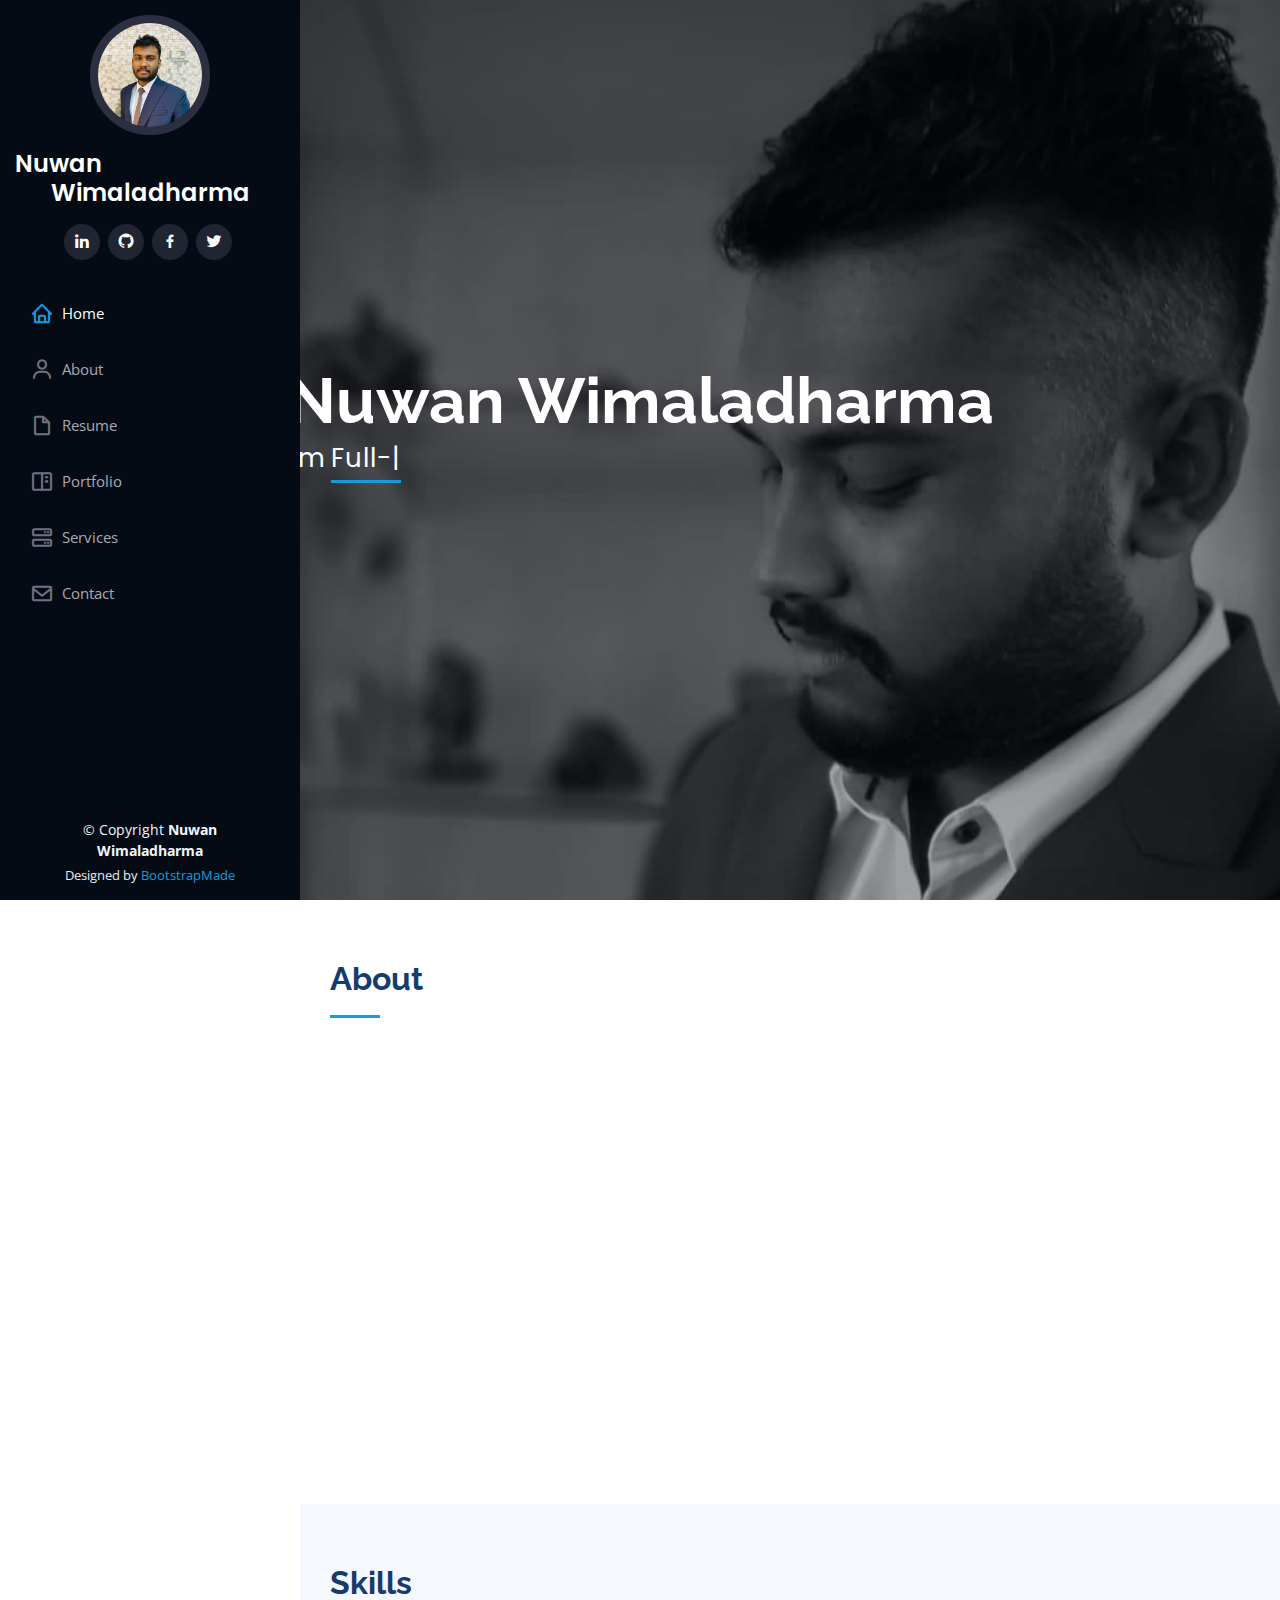
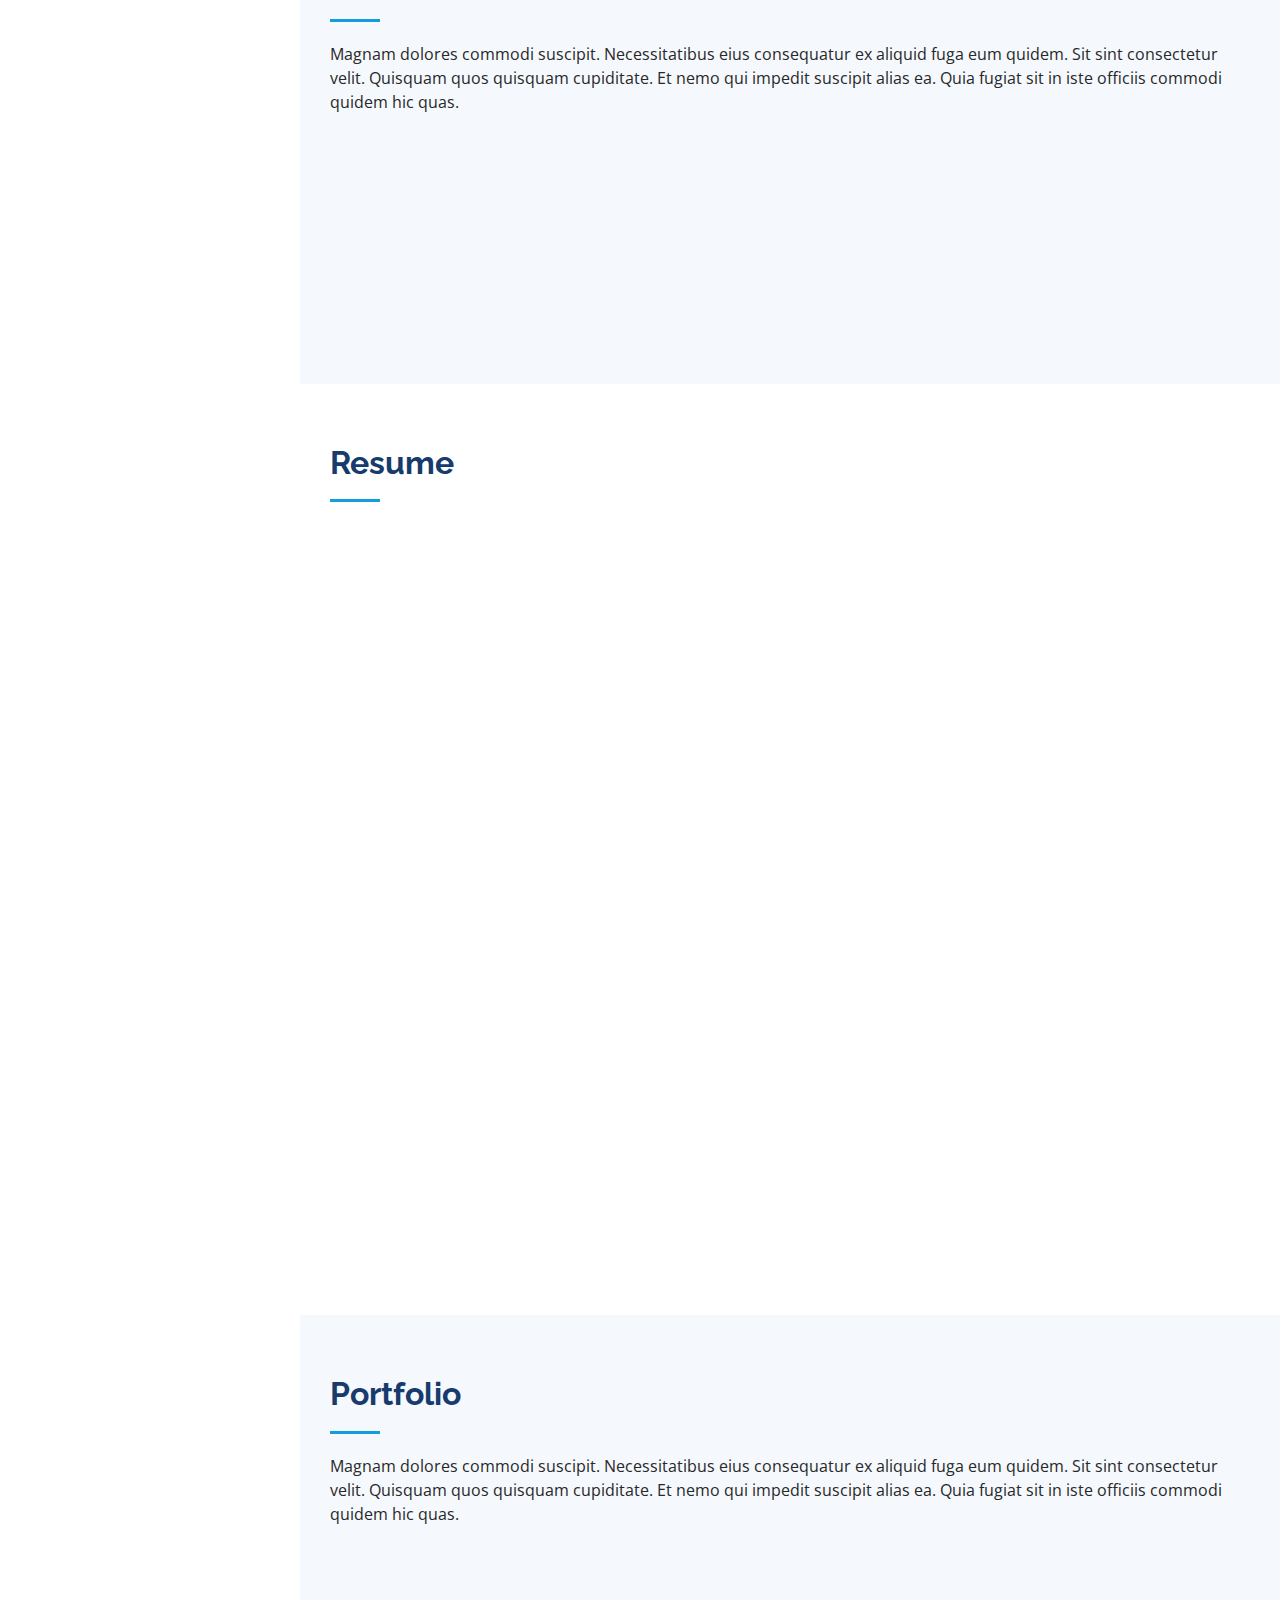
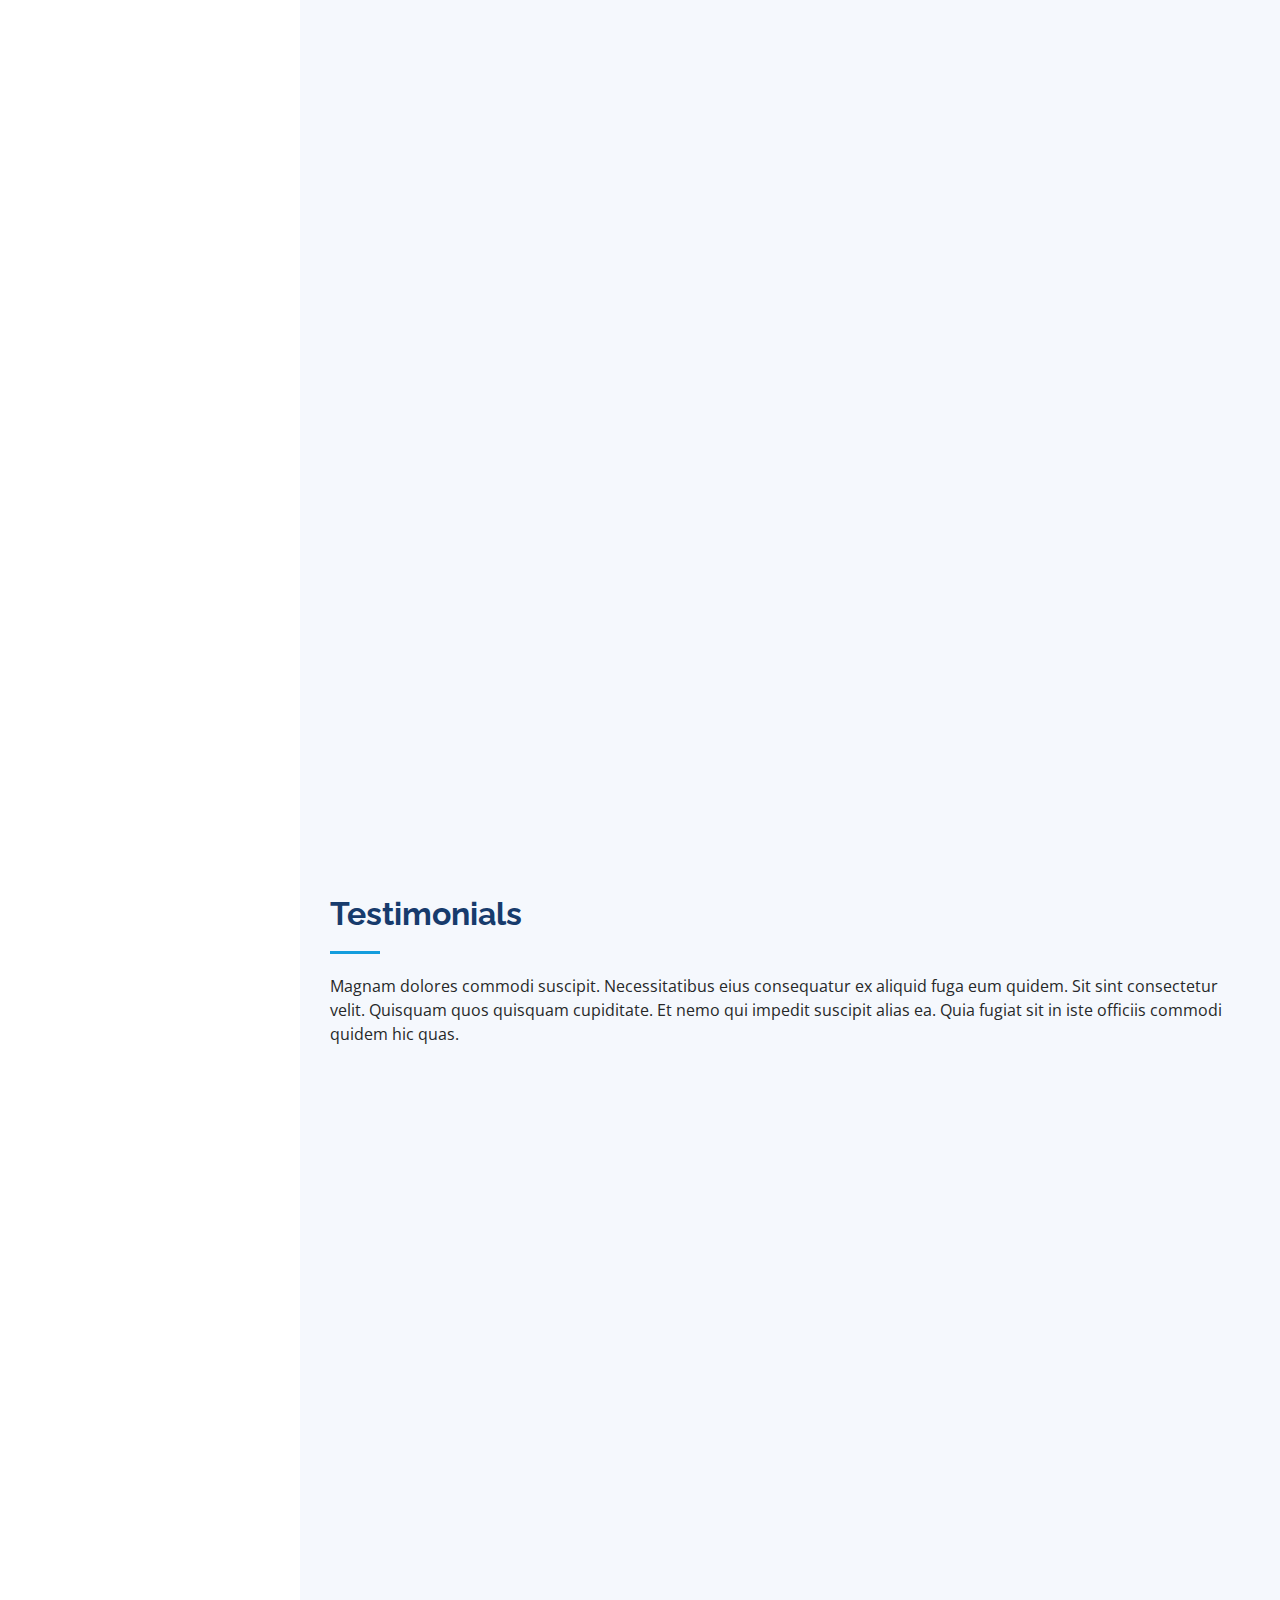
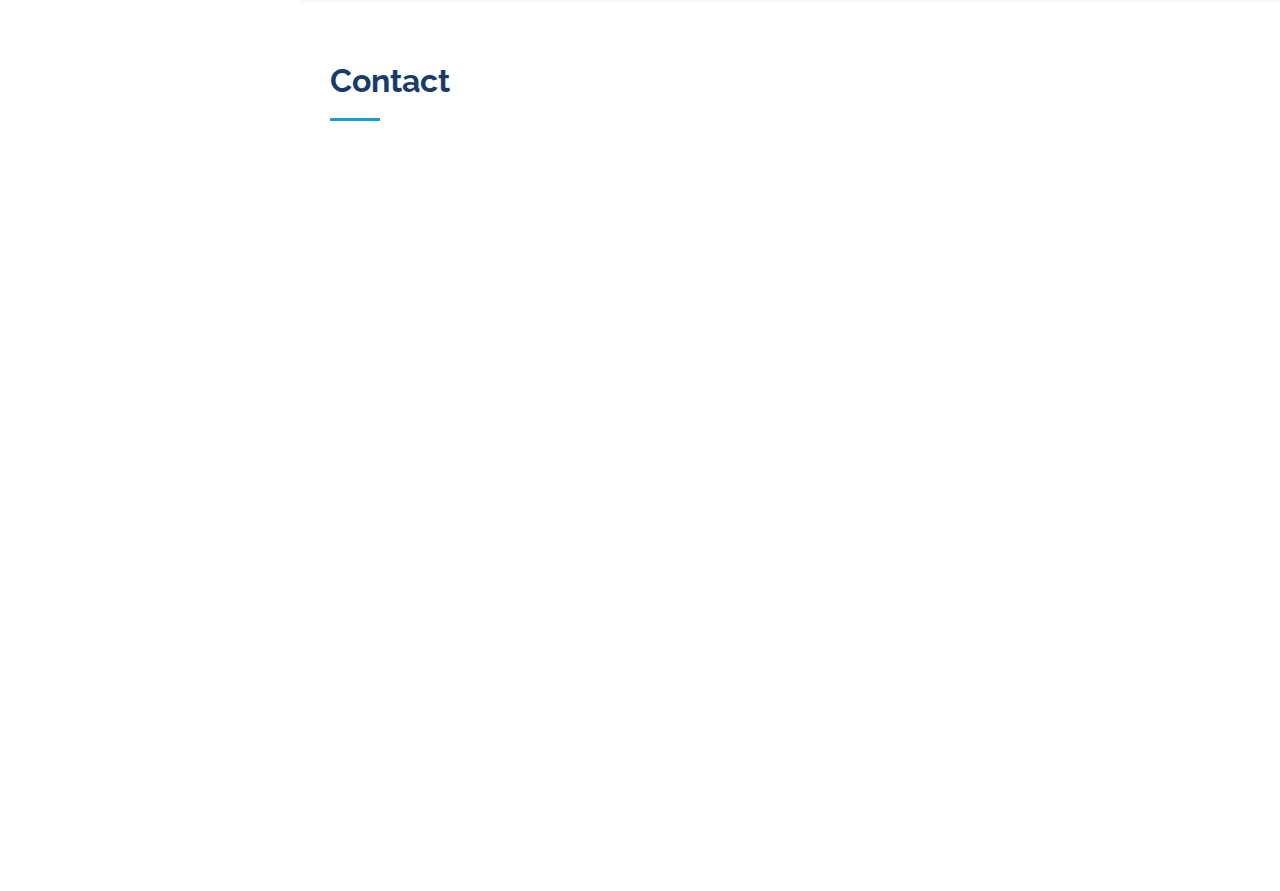
==== index.html @ 60ccb665 "added some images make some changes" ====
<!DOCTYPE html>
<html lang="en">

<head>
  <meta charset="utf-8">
  <meta content="width=device-width, initial-scale=1.0" name="viewport">

  <title>Nuwan Wimaladharma - Portfolio</title>
  <meta content="" name="description">
  <meta content="" name="keywords">

  <!-- Favicons -->
  <link href="assets/img/favicon.png" rel="icon">
  <link href="assets/img/apple-touch-icon.png" rel="apple-touch-icon">

  <!-- Google Fonts -->
  <link href="https://fonts.googleapis.com/css?family=Open+Sans:300,300i,400,400i,600,600i,700,700i|Raleway:300,300i,400,400i,500,500i,600,600i,700,700i|Poppins:300,300i,400,400i,500,500i,600,600i,700,700i" rel="stylesheet">

  <!-- Vendor CSS Files -->
  <link href="assets/vendor/aos/aos.css" rel="stylesheet">
  <link href="assets/vendor/bootstrap/css/bootstrap.min.css" rel="stylesheet">
  <link href="assets/vendor/bootstrap-icons/bootstrap-icons.css" rel="stylesheet">
  <link href="assets/vendor/boxicons/css/boxicons.min.css" rel="stylesheet">
  <link href="assets/vendor/glightbox/css/glightbox.min.css" rel="stylesheet">
  <link href="assets/vendor/swiper/swiper-bundle.min.css" rel="stylesheet">

  <!-- Template Main CSS File -->
  <link href="assets/css/style.css" rel="stylesheet">

  <!-- =======================================================
  * Template Name: iPortfolio
  * Updated: Sep 18 2023 with Bootstrap v5.3.2
  * Template URL: https://bootstrapmade.com/iportfolio-bootstrap-portfolio-websites-template/
  * Author: BootstrapMade.com
  * License: https://bootstrapmade.com/license/
  ======================================================== -->
</head>

<body>

  <!-- ======= Mobile nav toggle button ======= -->
  <i class="bi bi-list mobile-nav-toggle d-xl-none"></i>

  <!-- ======= Header ======= -->
  <header id="header">
    <div class="d-flex flex-column">

      <div class="profile">
        <img src="assets/img/nuwan_wimaladharma.jpg" alt="" class="img-fluid rounded-circle">
        <h1 class="text-xxl-center"><a href="index.html">Nuwan Wimaladharma</a></h1>
        <div class="social-links mt-3 text-center">
          <a href="https://www.linkedin.com/in/nuwan-wimaladharma-805ba423b/" class="linkedin"><i class="bx bxl-linkedin"></i></a>
          <a href="https://github.com/Nuwan-Wimaladharma" class="github"><i class="bx bxl-github"></i></a>
          <a href="https://www.facebook.com/nuwan.wimaladharma.7?mibextid=ZbWKwL" class="facebook"><i class="bx bxl-facebook"></i></a>
          <a href="https://twitter.com/nuwan_wim" class="twitter"><i class="bx bxl-twitter"></i></a>
          <!--        <a href="#" class="google-plus"><i class="bx bxl-skype"></i></a>-->
        </div>
      </div>

      <nav id="navbar" class="nav-menu navbar">
        <ul>
          <li><a href="#hero" class="nav-link scrollto active"><i class="bx bx-home"></i> <span>Home</span></a></li>
          <li><a href="#about" class="nav-link scrollto"><i class="bx bx-user"></i> <span>About</span></a></li>
          <li><a href="#resume" class="nav-link scrollto"><i class="bx bx-file-blank"></i> <span>Resume</span></a></li>
          <li><a href="#portfolio" class="nav-link scrollto"><i class="bx bx-book-content"></i> <span>Portfolio</span></a></li>
          <li><a href="#services" class="nav-link scrollto"><i class="bx bx-server"></i> <span>Services</span></a></li>
          <li><a href="#contact" class="nav-link scrollto"><i class="bx bx-envelope"></i> <span>Contact</span></a></li>
        </ul>
      </nav><!-- .nav-menu -->
    </div>
  </header><!-- End Header -->

  <!-- ======= Hero Section ======= -->
  <section id="hero" class="d-flex flex-column justify-content-center align-items-center">
    <div class="hero-container" data-aos="fade-in">
      <h1>Nuwan Wimaladharma</h1>
      <p>I'm <span class="typed" data-typed-items="Full-Stack Software Developer, Freelancer"></span></p>
    </div>
  </section><!-- End Hero -->

  <main id="main">

    <!-- ======= About Section ======= -->
    <section id="about" class="about">
      <div class="container">

        <div class="section-title">
          <h2>About</h2>
          <p></p>
        </div>

        <div class="row">
          <div class="col-lg-4" data-aos="fade-right">
            <img src="assets/img/nuwan_wimaladharma.jpg" class="img-fluid" alt="">
          </div>
          <div class="col-lg-8 pt-4 pt-lg-0 content" data-aos="fade-left">
            <h3>Full Stack Software Developer</h3>
            <p class="fst-italic">
              I am a flexible and motivated fresh graduate of the University
              of Moratuwa and looking forward to continue my carrier as a
              software engineer. I am hoping to do my best for the software
              industry using the technologies, skills, and practices I gained
              so far, and willing to further improve my skills while working
              together with others. I am interested in learning the new
              technologies and latest developments in the industry.
            </p>
            <div class="row">
              <div class="col-lg-6">
                <ul>
                  <li><i class="bi bi-chevron-right"></i> <strong>Name:</strong> <span>Nuwan Wimaladharma</span></li>
                  <li><i class="bi bi-chevron-right"></i> <strong>Birthday:</strong> <span>25 December 1996</span></li>
                  <li><i class="bi bi-chevron-right"></i> <strong>Phone:</strong> <span>+94712951059 / +94719695857</span></li>
                  <li><i class="bi bi-chevron-right"></i> <strong>City:</strong> <span>Kurunegala, Sri Lanka</span></li>
                </ul>
              </div>
              <div class="col-lg-6">
                <ul>
                  <li><i class="bi bi-chevron-right"></i> <strong>Age:</strong> <span>26</span></li>
                  <li><i class="bi bi-chevron-right"></i> <strong>Degree:</strong> <span>B.Sc.Engineering Hons'</span></li>
                  <li><i class="bi bi-chevron-right"></i> <strong>Email:</strong> <span>nuwanwd20@gmail.com</span></li>
                  <li><i class="bi bi-chevron-right"></i> <strong>Freelance:</strong> <span>Available</span></li>
                </ul>
              </div>
            </div>
            <p>
            </p>
          </div>
        </div>

      </div>
    </section><!-- End About Section -->

    <!-- ======= Facts Section ======= -->
<!--    <section id="facts" class="facts">-->
<!--      <div class="container">-->

<!--        <div class="section-title">-->
<!--          <h2>Facts</h2>-->
<!--          <p>Magnam dolores commodi suscipit. Necessitatibus eius consequatur ex aliquid fuga eum quidem. Sit sint consectetur velit. Quisquam quos quisquam cupiditate. Et nemo qui impedit suscipit alias ea. Quia fugiat sit in iste officiis commodi quidem hic quas.</p>-->
<!--        </div>-->

<!--        <div class="row no-gutters">-->

<!--          <div class="col-lg-3 col-md-6 d-md-flex align-items-md-stretch" data-aos="fade-up">-->
<!--            <div class="count-box">-->
<!--              <i class="bi bi-emoji-smile"></i>-->
<!--              <span data-purecounter-start="0" data-purecounter-end="232" data-purecounter-duration="1" class="purecounter"></span>-->
<!--              <p><strong>Happy Clients</strong> consequuntur quae</p>-->
<!--            </div>-->
<!--          </div>-->

<!--          <div class="col-lg-3 col-md-6 d-md-flex align-items-md-stretch" data-aos="fade-up" data-aos-delay="100">-->
<!--            <div class="count-box">-->
<!--              <i class="bi bi-journal-richtext"></i>-->
<!--              <span data-purecounter-start="0" data-purecounter-end="521" data-purecounter-duration="1" class="purecounter"></span>-->
<!--              <p><strong>Projects</strong> adipisci atque cum quia aut</p>-->
<!--            </div>-->
<!--          </div>-->

<!--          <div class="col-lg-3 col-md-6 d-md-flex align-items-md-stretch" data-aos="fade-up" data-aos-delay="200">-->
<!--            <div class="count-box">-->
<!--              <i class="bi bi-headset"></i>-->
<!--              <span data-purecounter-start="0" data-purecounter-end="1453" data-purecounter-duration="1" class="purecounter"></span>-->
<!--              <p><strong>Hours Of Support</strong> aut commodi quaerat</p>-->
<!--            </div>-->
<!--          </div>-->

<!--          <div class="col-lg-3 col-md-6 d-md-flex align-items-md-stretch" data-aos="fade-up" data-aos-delay="300">-->
<!--            <div class="count-box">-->
<!--              <i class="bi bi-people"></i>-->
<!--              <span data-purecounter-start="0" data-purecounter-end="32" data-purecounter-duration="1" class="purecounter"></span>-->
<!--              <p><strong>Hard Workers</strong> rerum asperiores dolor</p>-->
<!--            </div>-->
<!--          </div>-->

<!--        </div>-->

<!--      </div>-->
<!--    </section>&lt;!&ndash; End Facts Section &ndash;&gt;-->

    <!-- ======= Skills Section ======= -->
    <section id="skills" class="skills section-bg">
      <div class="container">

        <div class="section-title">
          <h2>Skills</h2>
          <p>Magnam dolores commodi suscipit. Necessitatibus eius consequatur ex aliquid fuga eum quidem. Sit sint consectetur velit. Quisquam quos quisquam cupiditate. Et nemo qui impedit suscipit alias ea. Quia fugiat sit in iste officiis commodi quidem hic quas.</p>
        </div>

        <div class="row skills-content">

          <div class="col-lg-6" data-aos="fade-up">

            <div class="progress">
              <span class="skill">HTML <i class="val">100%</i></span>
              <div class="progress-bar-wrap">
                <div class="progress-bar" role="progressbar" aria-valuenow="100" aria-valuemin="0" aria-valuemax="100"></div>
              </div>
            </div>

            <div class="progress">
              <span class="skill">CSS <i class="val">90%</i></span>
              <div class="progress-bar-wrap">
                <div class="progress-bar" role="progressbar" aria-valuenow="90" aria-valuemin="0" aria-valuemax="100"></div>
              </div>
            </div>

            <div class="progress">
              <span class="skill">JavaScript <i class="val">75%</i></span>
              <div class="progress-bar-wrap">
                <div class="progress-bar" role="progressbar" aria-valuenow="75" aria-valuemin="0" aria-valuemax="100"></div>
              </div>
            </div>

          </div>

          <div class="col-lg-6" data-aos="fade-up" data-aos-delay="100">

            <div class="progress">
              <span class="skill">PHP <i class="val">80%</i></span>
              <div class="progress-bar-wrap">
                <div class="progress-bar" role="progressbar" aria-valuenow="80" aria-valuemin="0" aria-valuemax="100"></div>
              </div>
            </div>

            <div class="progress">
              <span class="skill">WordPress/CMS <i class="val">90%</i></span>
              <div class="progress-bar-wrap">
                <div class="progress-bar" role="progressbar" aria-valuenow="90" aria-valuemin="0" aria-valuemax="100"></div>
              </div>
            </div>

            <div class="progress">
              <span class="skill">Photoshop <i class="val">55%</i></span>
              <div class="progress-bar-wrap">
                <div class="progress-bar" role="progressbar" aria-valuenow="55" aria-valuemin="0" aria-valuemax="100"></div>
              </div>
            </div>

          </div>

        </div>

      </div>
    </section><!-- End Skills Section -->

    <!-- ======= Resume Section ======= -->
    <section id="resume" class="resume">
      <div class="container">

        <div class="section-title">
          <h2>Resume</h2>
          <p></p>
        </div>

        <div class="row">
          <div class="col-lg-6" data-aos="fade-up">
<!--            <h3 class="resume-title">Sumary</h3>-->
<!--            <div class="resume-item pb-0">-->
<!--              <h4>Alex Smith</h4>-->
<!--              <p><em>Innovative and deadline-driven Graphic Designer with 3+ years of experience designing and developing user-centered digital/print marketing material from initial concept to final, polished deliverable.</em></p>-->
<!--              <ul>-->
<!--                <li>Portland par 127,Orlando, FL</li>-->
<!--                <li>(123) 456-7891</li>-->
<!--                <li>alice.barkley@example.com</li>-->
<!--              </ul>-->
<!--            </div>-->

            <h3 class="resume-title">Education</h3>
            <div class="resume-item">
              <h4>Postgraduate Certificate Training Program of Full-Stack Software Developing</h4>
              <h5>2023 January - 2023 June</h5>
              <p><em>Institute of Software Engineering, Panadura, Sri Lanka</em></p>
              <p>
                I have earned a postgraduate certificate in Full Stack Software Engineering, showcasing my proficiency in front-end and back-end development, and my ability to create comprehensive software solutions.
              </p>
            </div>
            <div class="resume-item">
              <h4>B.Sc Engineering Hons'</h4>
              <h5>2017 - 2022</h5>
              <p><em>University of Moratuwa, Sri Lanka</em></p>
              <p>
                I have completed B.Sc Engineering Hons' degree with second class upper division.
              </p>
            </div>
            <div class="resume-item">
              <h4>Secondary Education</h4>
              <h5>2007 - 2016</h5>
              <p><em>Ananda College, Colombo 10, Sri Lanka</em></p>
              <p>
                I have passed G.C.E. Advanced Level Examination in Physical Science Stream with 3 distinction passes.
              </p>
            </div>
          </div>
          <div class="col-lg-6" data-aos="fade-up" data-aos-delay="100">
            <h3 class="resume-title">Professional Experience</h3>
            <div class="resume-item">
              <h4>Trainee Civil Engineer</h4>
              <h5>2021 February - 2021 May</h5>
              <p><em>Mahaweli Water Security Investment Program</em></p>
              <ul>
                <li>Supervision of Minipe Left Bank Canal Rehabilitation Project at Minipe under PMDSC</li>
                <li>Supervision of North Western Province Canal Project at Galewela and Polpithigama under PMDSC</li>
<!--                <li>Supervise the assessment of all graphic materials in order to ensure quality and accuracy of the design</li>-->
<!--                <li>Oversee the efficient use of production project budgets ranging from $2,000 - $25,000</li>-->
              </ul>
            </div>
            <div class="resume-item">
              <h4>Trainee Civil Engineer</h4>
              <h5>2020 October - 2020 November</h5>
              <p><em>State Engineering Corporation</em></p>
              <ul>
                <li>Supervision of piling works at Stadiumgama middle income housing project</li>
<!--                <li>Managed up to 5 projects or tasks at a given time while under pressure</li>-->
<!--                <li>Recommended and consulted with clients on the most appropriate graphic design</li>-->
<!--                <li>Created 4+ design presentations and proposals a month for clients and account managers</li>-->
              </ul>
            </div>
          </div>
        </div>

      </div>
    </section><!-- End Resume Section -->

    <!-- ======= Portfolio Section ======= -->
    <section id="portfolio" class="portfolio section-bg">
      <div class="container">

        <div class="section-title">
          <h2>Portfolio</h2>
          <p>Magnam dolores commodi suscipit. Necessitatibus eius consequatur ex aliquid fuga eum quidem. Sit sint consectetur velit. Quisquam quos quisquam cupiditate. Et nemo qui impedit suscipit alias ea. Quia fugiat sit in iste officiis commodi quidem hic quas.</p>
        </div>

        <div class="row" data-aos="fade-up">
          <div class="col-lg-12 d-flex justify-content-center">
            <ul id="portfolio-flters">
              <li data-filter="*" class="filter-active">All</li>
              <li data-filter=".filter-app">App</li>
              <li data-filter=".filter-card">Card</li>
              <li data-filter=".filter-web">Web</li>
            </ul>
          </div>
        </div>

        <div class="row portfolio-container" data-aos="fade-up" data-aos-delay="100">

          <div class="col-lg-4 col-md-6 portfolio-item filter-app">
            <div class="portfolio-wrap">
              <img src="assets/img/portfolio/portfolio-1.jpg" class="img-fluid" alt="">
              <div class="portfolio-links">
                <a href="assets/img/portfolio/portfolio-1.jpg" data-gallery="portfolioGallery" class="portfolio-lightbox" title="App 1"><i class="bx bx-plus"></i></a>
                <a href="portfolio-details.html" title="More Details"><i class="bx bx-link"></i></a>
              </div>
            </div>
          </div>

          <div class="col-lg-4 col-md-6 portfolio-item filter-web">
            <div class="portfolio-wrap">
              <img src="assets/img/portfolio/portfolio-2.jpg" class="img-fluid" alt="">
              <div class="portfolio-links">
                <a href="assets/img/portfolio/portfolio-2.jpg" data-gallery="portfolioGallery" class="portfolio-lightbox" title="Web 3"><i class="bx bx-plus"></i></a>
                <a href="portfolio-details.html" title="More Details"><i class="bx bx-link"></i></a>
              </div>
            </div>
          </div>

          <div class="col-lg-4 col-md-6 portfolio-item filter-app">
            <div class="portfolio-wrap">
              <img src="assets/img/portfolio/portfolio-3.jpg" class="img-fluid" alt="">
              <div class="portfolio-links">
                <a href="assets/img/portfolio/portfolio-3.jpg" data-gallery="portfolioGallery" class="portfolio-lightbox" title="App 2"><i class="bx bx-plus"></i></a>
                <a href="portfolio-details.html" title="More Details"><i class="bx bx-link"></i></a>
              </div>
            </div>
          </div>

          <div class="col-lg-4 col-md-6 portfolio-item filter-card">
            <div class="portfolio-wrap">
              <img src="assets/img/portfolio/portfolio-4.jpg" class="img-fluid" alt="">
              <div class="portfolio-links">
                <a href="assets/img/portfolio/portfolio-4.jpg" data-gallery="portfolioGallery" class="portfolio-lightbox" title="Card 2"><i class="bx bx-plus"></i></a>
                <a href="portfolio-details.html" title="More Details"><i class="bx bx-link"></i></a>
              </div>
            </div>
          </div>

          <div class="col-lg-4 col-md-6 portfolio-item filter-web">
            <div class="portfolio-wrap">
              <img src="assets/img/portfolio/portfolio-5.jpg" class="img-fluid" alt="">
              <div class="portfolio-links">
                <a href="assets/img/portfolio/portfolio-5.jpg" data-gallery="portfolioGallery" class="portfolio-lightbox" title="Web 2"><i class="bx bx-plus"></i></a>
                <a href="portfolio-details.html" title="More Details"><i class="bx bx-link"></i></a>
              </div>
            </div>
          </div>

          <div class="col-lg-4 col-md-6 portfolio-item filter-app">
            <div class="portfolio-wrap">
              <img src="assets/img/portfolio/portfolio-6.jpg" class="img-fluid" alt="">
              <div class="portfolio-links">
                <a href="assets/img/portfolio/portfolio-6.jpg" data-gallery="portfolioGallery" class="portfolio-lightbox" title="App 3"><i class="bx bx-plus"></i></a>
                <a href="portfolio-details.html" title="More Details"><i class="bx bx-link"></i></a>
              </div>
            </div>
          </div>

          <div class="col-lg-4 col-md-6 portfolio-item filter-card">
            <div class="portfolio-wrap">
              <img src="assets/img/portfolio/portfolio-7.jpg" class="img-fluid" alt="">
              <div class="portfolio-links">
                <a href="assets/img/portfolio/portfolio-7.jpg" data-gallery="portfolioGallery" class="portfolio-lightbox" title="Card 1"><i class="bx bx-plus"></i></a>
                <a href="portfolio-details.html" title="More Details"><i class="bx bx-link"></i></a>
              </div>
            </div>
          </div>

          <div class="col-lg-4 col-md-6 portfolio-item filter-card">
            <div class="portfolio-wrap">
              <img src="assets/img/portfolio/portfolio-8.jpg" class="img-fluid" alt="">
              <div class="portfolio-links">
                <a href="assets/img/portfolio/portfolio-8.jpg" data-gallery="portfolioGallery" class="portfolio-lightbox" title="Card 3"><i class="bx bx-plus"></i></a>
                <a href="portfolio-details.html" title="More Details"><i class="bx bx-link"></i></a>
              </div>
            </div>
          </div>

          <div class="col-lg-4 col-md-6 portfolio-item filter-web">
            <div class="portfolio-wrap">
              <img src="assets/img/portfolio/portfolio-9.jpg" class="img-fluid" alt="">
              <div class="portfolio-links">
                <a href="assets/img/portfolio/portfolio-9.jpg" data-gallery="portfolioGallery" class="portfolio-lightbox" title="Web 3"><i class="bx bx-plus"></i></a>
                <a href="portfolio-details.html" title="More Details"><i class="bx bx-link"></i></a>
              </div>
            </div>
          </div>

        </div>

      </div>
    </section><!-- End Portfolio Section -->

    <!-- ======= Services Section ======= -->
<!--    <section id="services" class="services">-->
<!--      <div class="container">-->

<!--        <div class="section-title">-->
<!--          <h2>Services</h2>-->
<!--          <p>Magnam dolores commodi suscipit. Necessitatibus eius consequatur ex aliquid fuga eum quidem. Sit sint consectetur velit. Quisquam quos quisquam cupiditate. Et nemo qui impedit suscipit alias ea. Quia fugiat sit in iste officiis commodi quidem hic quas.</p>-->
<!--        </div>-->

<!--        <div class="row">-->
<!--          <div class="col-lg-4 col-md-6 icon-box" data-aos="fade-up">-->
<!--            <div class="icon"><i class="bi bi-briefcase"></i></div>-->
<!--            <h4 class="title"><a href="">Lorem Ipsum</a></h4>-->
<!--            <p class="description">Voluptatum deleniti atque corrupti quos dolores et quas molestias excepturi sint occaecati cupiditate non provident</p>-->
<!--          </div>-->
<!--          <div class="col-lg-4 col-md-6 icon-box" data-aos="fade-up" data-aos-delay="100">-->
<!--            <div class="icon"><i class="bi bi-card-checklist"></i></div>-->
<!--            <h4 class="title"><a href="">Dolor Sitema</a></h4>-->
<!--            <p class="description">Minim veniam, quis nostrud exercitation ullamco laboris nisi ut aliquip ex ea commodo consequat tarad limino ata</p>-->
<!--          </div>-->
<!--          <div class="col-lg-4 col-md-6 icon-box" data-aos="fade-up" data-aos-delay="200">-->
<!--            <div class="icon"><i class="bi bi-bar-chart"></i></div>-->
<!--            <h4 class="title"><a href="">Sed ut perspiciatis</a></h4>-->
<!--            <p class="description">Duis aute irure dolor in reprehenderit in voluptate velit esse cillum dolore eu fugiat nulla pariatur</p>-->
<!--          </div>-->
<!--          <div class="col-lg-4 col-md-6 icon-box" data-aos="fade-up" data-aos-delay="300">-->
<!--            <div class="icon"><i class="bi bi-binoculars"></i></div>-->
<!--            <h4 class="title"><a href="">Magni Dolores</a></h4>-->
<!--            <p class="description">Excepteur sint occaecat cupidatat non proident, sunt in culpa qui officia deserunt mollit anim id est laborum</p>-->
<!--          </div>-->
<!--          <div class="col-lg-4 col-md-6 icon-box" data-aos="fade-up" data-aos-delay="400">-->
<!--            <div class="icon"><i class="bi bi-brightness-high"></i></div>-->
<!--            <h4 class="title"><a href="">Nemo Enim</a></h4>-->
<!--            <p class="description">At vero eos et accusamus et iusto odio dignissimos ducimus qui blanditiis praesentium voluptatum deleniti atque</p>-->
<!--          </div>-->
<!--          <div class="col-lg-4 col-md-6 icon-box" data-aos="fade-up" data-aos-delay="500">-->
<!--            <div class="icon"><i class="bi bi-calendar4-week"></i></div>-->
<!--            <h4 class="title"><a href="">Eiusmod Tempor</a></h4>-->
<!--            <p class="description">Et harum quidem rerum facilis est et expedita distinctio. Nam libero tempore, cum soluta nobis est eligendi</p>-->
<!--          </div>-->
<!--        </div>-->

<!--      </div>-->
<!--    </section>&lt;!&ndash; End Services Section &ndash;&gt;-->

    <!-- ======= Testimonials Section ======= -->
    <section id="testimonials" class="testimonials section-bg">
      <div class="container">

        <div class="section-title">
          <h2>Testimonials</h2>
          <p>Magnam dolores commodi suscipit. Necessitatibus eius consequatur ex aliquid fuga eum quidem. Sit sint consectetur velit. Quisquam quos quisquam cupiditate. Et nemo qui impedit suscipit alias ea. Quia fugiat sit in iste officiis commodi quidem hic quas.</p>
        </div>

        <div class="testimonials-slider swiper" data-aos="fade-up" data-aos-delay="100">
          <div class="swiper-wrapper">

            <div class="swiper-slide">
              <div class="testimonial-item" data-aos="fade-up">
                <p>
                  <i class="bx bxs-quote-alt-left quote-icon-left"></i>
                  Proin iaculis purus consequat sem cure digni ssim donec porttitora entum suscipit rhoncus. Accusantium quam, ultricies eget id, aliquam eget nibh et. Maecen aliquam, risus at semper.
                  <i class="bx bxs-quote-alt-right quote-icon-right"></i>
                </p>
                <img src="assets/img/testimonials/testimonials-1.jpg" class="testimonial-img" alt="">
                <h3>Saul Goodman</h3>
                <h4>Ceo &amp; Founder</h4>
              </div>
            </div><!-- End testimonial item -->

            <div class="swiper-slide">
              <div class="testimonial-item" data-aos="fade-up" data-aos-delay="100">
                <p>
                  <i class="bx bxs-quote-alt-left quote-icon-left"></i>
                  Export tempor illum tamen malis malis eram quae irure esse labore quem cillum quid cillum eram malis quorum velit fore eram velit sunt aliqua noster fugiat irure amet legam anim culpa.
                  <i class="bx bxs-quote-alt-right quote-icon-right"></i>
                </p>
                <img src="assets/img/testimonials/testimonials-2.jpg" class="testimonial-img" alt="">
                <h3>Sara Wilsson</h3>
                <h4>Designer</h4>
              </div>
            </div><!-- End testimonial item -->

            <div class="swiper-slide">
              <div class="testimonial-item" data-aos="fade-up" data-aos-delay="200">
                <p>
                  <i class="bx bxs-quote-alt-left quote-icon-left"></i>
                  Enim nisi quem export duis labore cillum quae magna enim sint quorum nulla quem veniam duis minim tempor labore quem eram duis noster aute amet eram fore quis sint minim.
                  <i class="bx bxs-quote-alt-right quote-icon-right"></i>
                </p>
                <img src="assets/img/testimonials/testimonials-3.jpg" class="testimonial-img" alt="">
                <h3>Jena Karlis</h3>
                <h4>Store Owner</h4>
              </div>
            </div><!-- End testimonial item -->

            <div class="swiper-slide">
              <div class="testimonial-item" data-aos="fade-up" data-aos-delay="300">
                <p>
                  <i class="bx bxs-quote-alt-left quote-icon-left"></i>
                  Fugiat enim eram quae cillum dolore dolor amet nulla culpa multos export minim fugiat minim velit minim dolor enim duis veniam ipsum anim magna sunt elit fore quem dolore labore illum veniam.
                  <i class="bx bxs-quote-alt-right quote-icon-right"></i>
                </p>
                <img src="assets/img/testimonials/testimonials-4.jpg" class="testimonial-img" alt="">
                <h3>Matt Brandon</h3>
                <h4>Freelancer</h4>
              </div>
            </div><!-- End testimonial item -->

            <div class="swiper-slide">
              <div class="testimonial-item" data-aos="fade-up" data-aos-delay="400">
                <p>
                  <i class="bx bxs-quote-alt-left quote-icon-left"></i>
                  Quis quorum aliqua sint quem legam fore sunt eram irure aliqua veniam tempor noster veniam enim culpa labore duis sunt culpa nulla illum cillum fugiat legam esse veniam culpa fore nisi cillum quid.
                  <i class="bx bxs-quote-alt-right quote-icon-right"></i>
                </p>
                <img src="assets/img/testimonials/testimonials-5.jpg" class="testimonial-img" alt="">
                <h3>John Larson</h3>
                <h4>Entrepreneur</h4>
              </div>
            </div><!-- End testimonial item -->

          </div>
          <div class="swiper-pagination"></div>
        </div>

      </div>
    </section><!-- End Testimonials Section -->

    <!-- ======= Contact Section ======= -->
    <section id="contact" class="contact">
      <div class="container">

        <div class="section-title">
          <h2>Contact</h2>
          <p></p>
        </div>

        <div class="row" data-aos="fade-in">

          <div class="col-lg-5 d-flex align-items-stretch">
            <div class="info">
              <div class="address">
                <i class="bi bi-geo-alt"></i>
                <h4>Location:</h4>
                <p>Katupilalanda, Pansiyagama.</p>
              </div>

              <div class="email">
                <i class="bi bi-envelope"></i>
                <h4>Email:</h4>
                <p>nuwanwd20@gmail.com</p>
              </div>

              <div class="phone">
                <i class="bi bi-phone"></i>
                <h4>Call:</h4>
                <p>+94712951059 / +94719695857</p>
              </div>

<!--              <iframe src="https://www.google.com/maps/place/Nuwan+Wimaladharma/@7.7237604,80.5227811,70m/data=!3m1!1e3!4m6!3m5!1s0x3afcb50d257bb227:0x8880f6fad7e82063!8m2!3d7.723787!4d80.5228522!16s%2Fg%2F11sfb5kdn_?authuser=0&entry=ttu" frameborder="0" style="border:0; width: 100%; height: 290px;" allowfullscreen></iframe>-->
            </div>

          </div>

          <div class="col-lg-7 mt-5 mt-lg-0 d-flex align-items-stretch">
            <form action="forms/contact.php" method="post" role="form" class="php-email-form">
              <div class="row">
                <div class="form-group col-md-6">
                  <label for="name">Your Name</label>
                  <input type="text" name="name" class="form-control" id="name" required>
                </div>
                <div class="form-group col-md-6">
                  <label for="name">Your Email</label>
                  <input type="email" class="form-control" name="email" id="email" required>
                </div>
              </div>
              <div class="form-group">
                <label for="name">Subject</label>
                <input type="text" class="form-control" name="subject" id="subject" required>
              </div>
              <div class="form-group">
                <label for="name">Message</label>
                <textarea class="form-control" name="message" rows="10" required></textarea>
              </div>
              <div class="my-3">
                <div class="loading">Loading</div>
                <div class="error-message"></div>
                <div class="sent-message">Your message has been sent. Thank you!</div>
              </div>
              <div class="text-center"><button type="submit">Send Message</button></div>
            </form>
          </div>

        </div>

      </div>
    </section><!-- End Contact Section -->

  </main><!-- End #main -->

  <!-- ======= Footer ======= -->
  <footer id="footer">
    <div class="container">
      <div class="copyright">
        &copy; Copyright <strong><span>Nuwan Wimaladharma</span></strong>
      </div>
      <div class="credits">
        <!-- All the links in the footer should remain intact. -->
        <!-- You can delete the links only if you purchased the pro version. -->
        <!-- Licensing information: https://bootstrapmade.com/license/ -->
        <!-- Purchase the pro version with working PHP/AJAX contact form: https://bootstrapmade.com/iportfolio-bootstrap-portfolio-websites-template/ -->
        Designed by <a href="https://bootstrapmade.com/">BootstrapMade</a>
      </div>
    </div>
  </footer><!-- End  Footer -->

  <a href="#" class="back-to-top d-flex align-items-center justify-content-center"><i class="bi bi-arrow-up-short"></i></a>

  <!-- Vendor JS Files -->
  <script src="assets/vendor/purecounter/purecounter_vanilla.js"></script>
  <script src="assets/vendor/aos/aos.js"></script>
  <script src="assets/vendor/bootstrap/js/bootstrap.bundle.min.js"></script>
  <script src="assets/vendor/glightbox/js/glightbox.min.js"></script>
  <script src="assets/vendor/isotope-layout/isotope.pkgd.min.js"></script>
  <script src="assets/vendor/swiper/swiper-bundle.min.js"></script>
  <script src="assets/vendor/typed.js/typed.umd.js"></script>
  <script src="assets/vendor/waypoints/noframework.waypoints.js"></script>
  <script src="assets/vendor/php-email-form/validate.js"></script>

  <!-- Template Main JS File -->
  <script src="assets/js/main.js"></script>

</body>

</html>
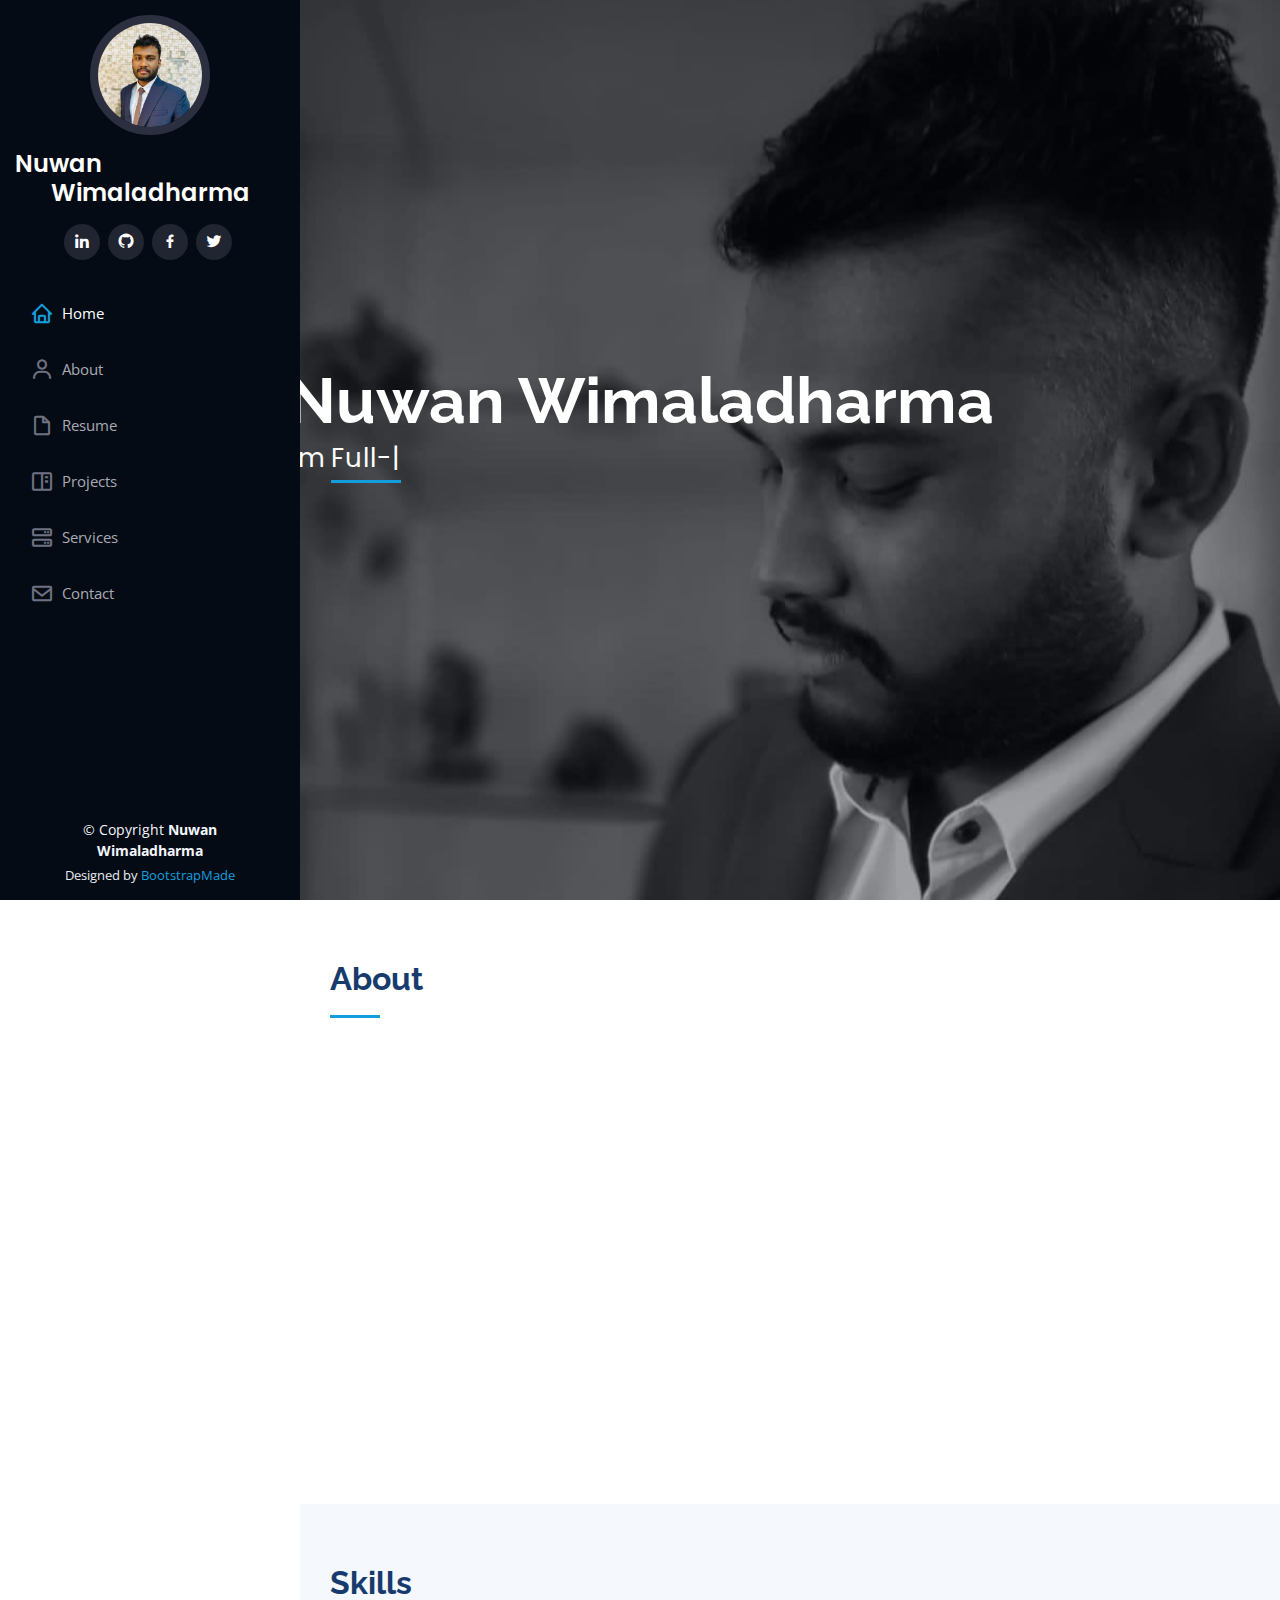
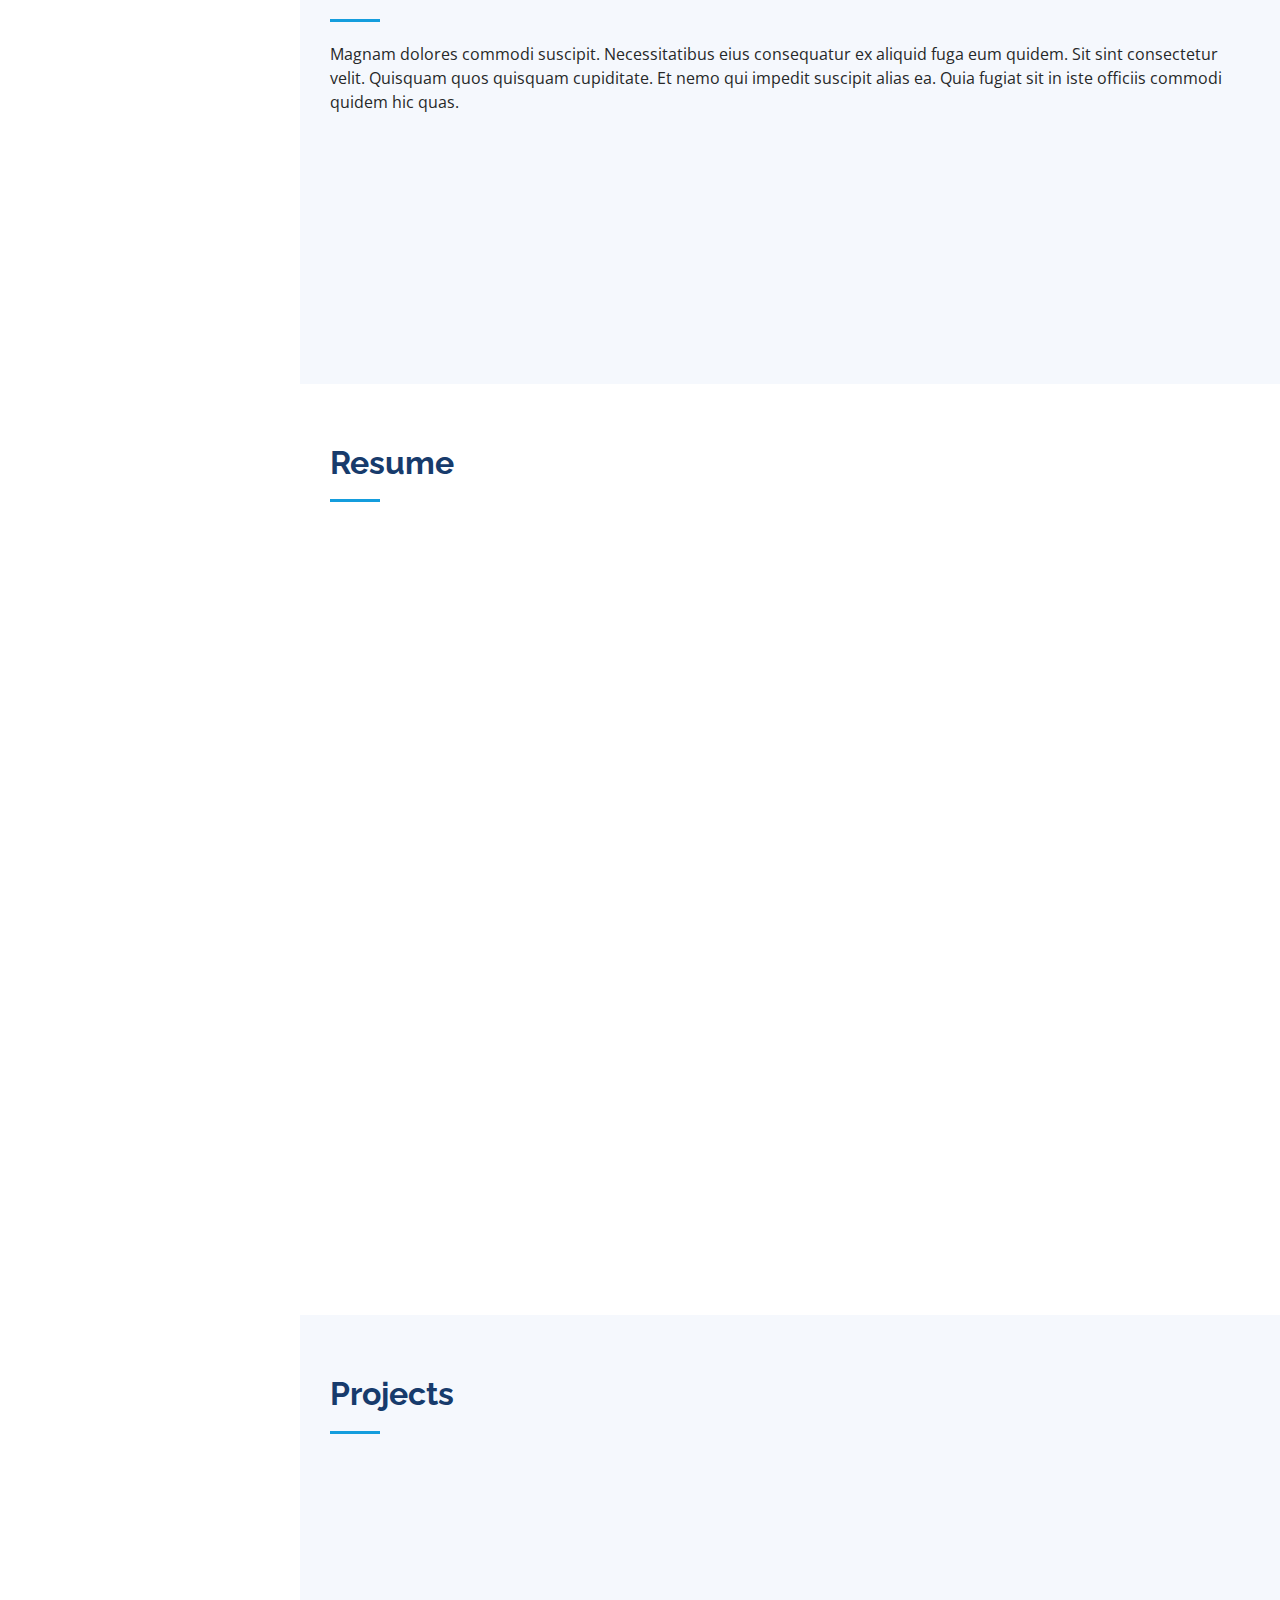
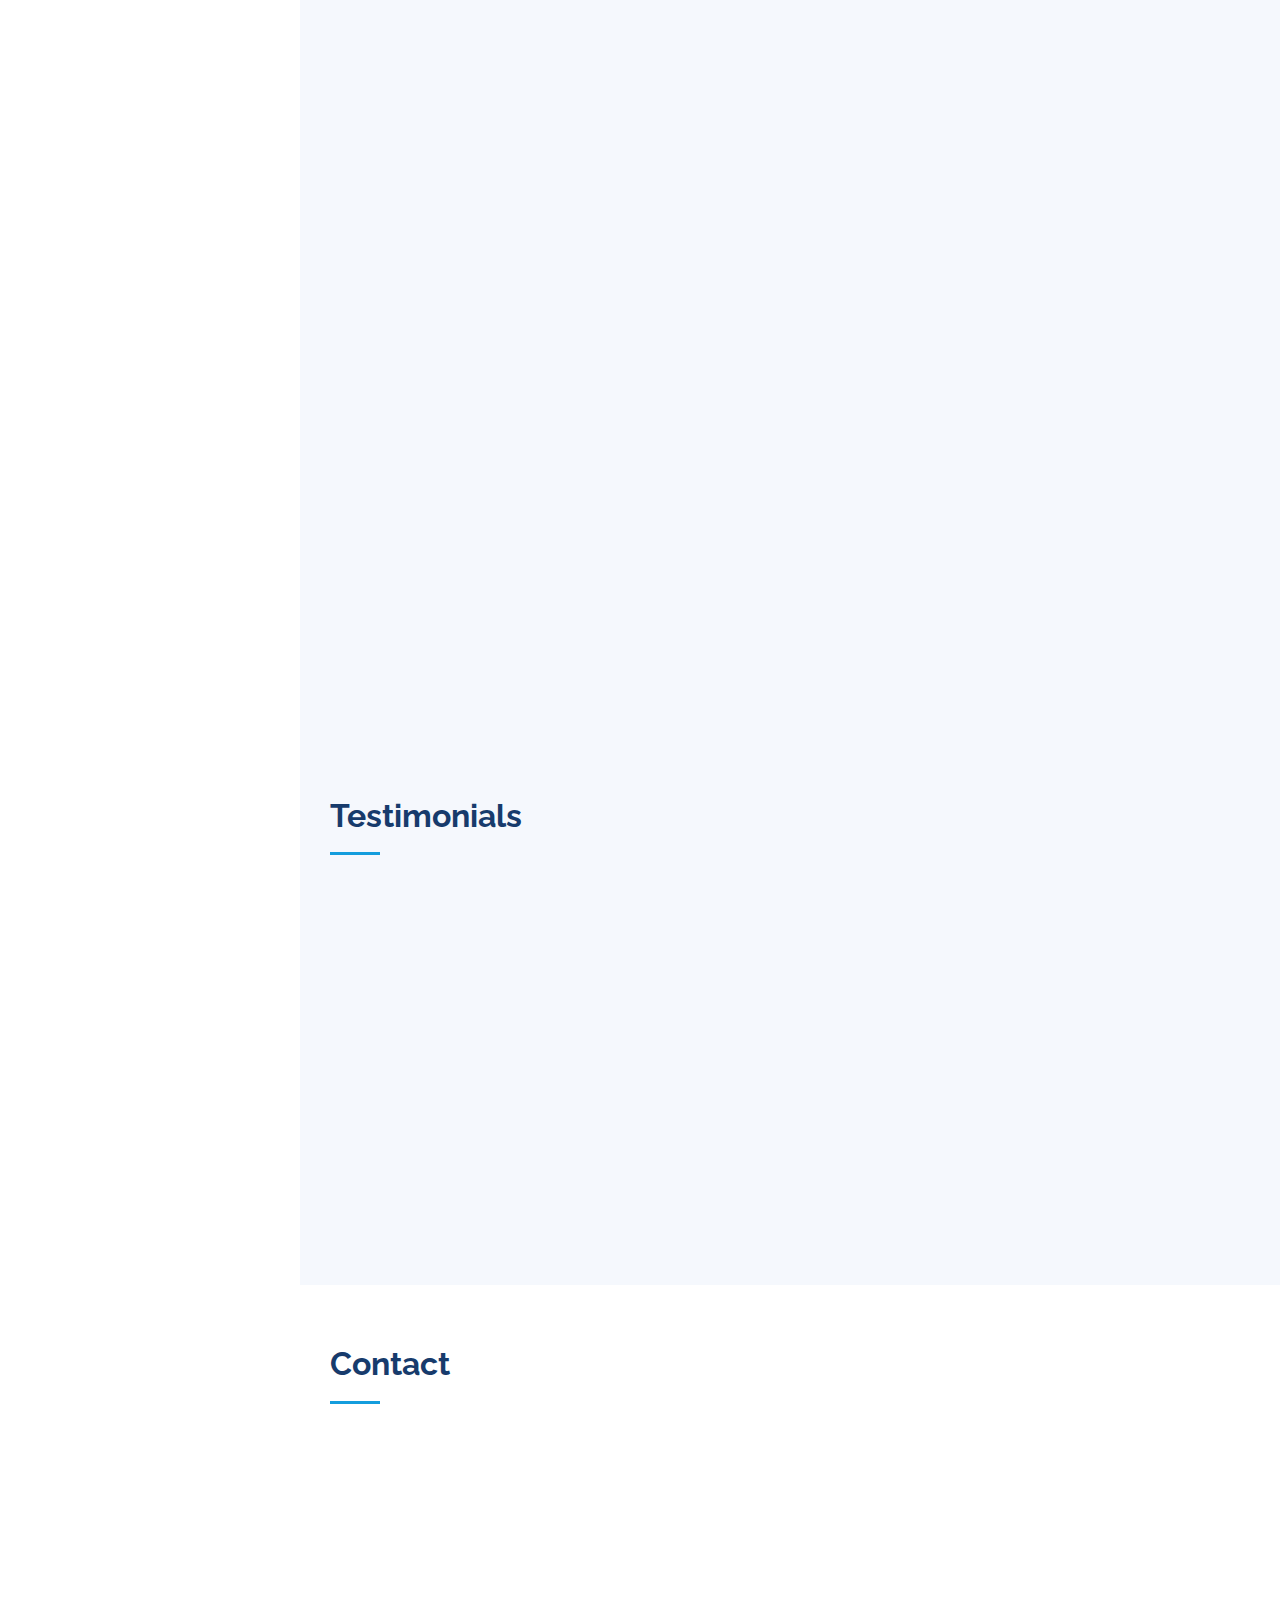
==== commit e6f91067: "add some images and files" ====
--- a/index.html
+++ b/index.html
@@ -62,7 +62,7 @@
           <li><a href="#hero" class="nav-link scrollto active"><i class="bx bx-home"></i> <span>Home</span></a></li>
           <li><a href="#about" class="nav-link scrollto"><i class="bx bx-user"></i> <span>About</span></a></li>
           <li><a href="#resume" class="nav-link scrollto"><i class="bx bx-file-blank"></i> <span>Resume</span></a></li>
-          <li><a href="#portfolio" class="nav-link scrollto"><i class="bx bx-book-content"></i> <span>Portfolio</span></a></li>
+          <li><a href="#portfolio" class="nav-link scrollto"><i class="bx bx-book-content"></i> <span>Projects</span></a></li>
           <li><a href="#services" class="nav-link scrollto"><i class="bx bx-server"></i> <span>Services</span></a></li>
           <li><a href="#contact" class="nav-link scrollto"><i class="bx bx-envelope"></i> <span>Contact</span></a></li>
         </ul>
@@ -327,18 +327,18 @@
       <div class="container">
 
         <div class="section-title">
-          <h2>Portfolio</h2>
-          <p>Magnam dolores commodi suscipit. Necessitatibus eius consequatur ex aliquid fuga eum quidem. Sit sint consectetur velit. Quisquam quos quisquam cupiditate. Et nemo qui impedit suscipit alias ea. Quia fugiat sit in iste officiis commodi quidem hic quas.</p>
+          <h2>Projects</h2>
+          <p></p>
         </div>
 
         <div class="row" data-aos="fade-up">
           <div class="col-lg-12 d-flex justify-content-center">
-            <ul id="portfolio-flters">
-              <li data-filter="*" class="filter-active">All</li>
-              <li data-filter=".filter-app">App</li>
-              <li data-filter=".filter-card">Card</li>
-              <li data-filter=".filter-web">Web</li>
-            </ul>
+<!--            <ul id="portfolio-flters">-->
+<!--              <li data-filter="*" class="filter-active">All</li>-->
+<!--              <li data-filter=".filter-app">App</li>-->
+<!--              <li data-filter=".filter-card">Card</li>-->
+<!--              <li data-filter=".filter-web">Web</li>-->
+<!--            </ul>-->
           </div>
         </div>
 
@@ -346,60 +346,61 @@
 
           <div class="col-lg-4 col-md-6 portfolio-item filter-app">
             <div class="portfolio-wrap">
-              <img src="assets/img/portfolio/portfolio-1.jpg" class="img-fluid" alt="">
-              <div class="portfolio-links">
-                <a href="assets/img/portfolio/portfolio-1.jpg" data-gallery="portfolioGallery" class="portfolio-lightbox" title="App 1"><i class="bx bx-plus"></i></a>
-                <a href="portfolio-details.html" title="More Details"><i class="bx bx-link"></i></a>
+              <img src="assets/img/portfolio/gallery-app.webp" class="img-fluid" alt="">
+              <div class="portfolio-links">
+                <a href="assets/img/portfolio/gallery-app.webp" data-gallery="portfolioGallery" class="portfolio-lightbox" title="Online Photo Gallery"><i class="bx bx-plus"></i></a>
+                <a href="portfolio-details-1.html" title="More Details"><i class="bx bx-link"></i></a>
               </div>
             </div>
           </div>
 
           <div class="col-lg-4 col-md-6 portfolio-item filter-web">
             <div class="portfolio-wrap">
-              <img src="assets/img/portfolio/portfolio-2.jpg" class="img-fluid" alt="">
-              <div class="portfolio-links">
-                <a href="assets/img/portfolio/portfolio-2.jpg" data-gallery="portfolioGallery" class="portfolio-lightbox" title="Web 3"><i class="bx bx-plus"></i></a>
-                <a href="portfolio-details.html" title="More Details"><i class="bx bx-link"></i></a>
+              <img src="assets/img/portfolio/pos_system.jpg" class="img-fluid" alt="">
+              <div class="portfolio-links">
+                <a href="assets/img/portfolio/pos_system.jpg" data-gallery="portfolioGallery" class="portfolio-lightbox" title="POS System"><i class="bx bx-plus"></i></a>
+                <a href="portfolio-details-2.html" title="More Details"><i class="bx bx-link"></i></a>
               </div>
             </div>
           </div>
 
           <div class="col-lg-4 col-md-6 portfolio-item filter-app">
             <div class="portfolio-wrap">
-              <img src="assets/img/portfolio/portfolio-3.jpg" class="img-fluid" alt="">
-              <div class="portfolio-links">
-                <a href="assets/img/portfolio/portfolio-3.jpg" data-gallery="portfolioGallery" class="portfolio-lightbox" title="App 2"><i class="bx bx-plus"></i></a>
-                <a href="portfolio-details.html" title="More Details"><i class="bx bx-link"></i></a>
+              <img src="assets/img/portfolio/ems.png" class="img-fluid" alt="">
+              <div class="portfolio-links">
+                <a href="assets/img/portfolio/ems.png" data-gallery="portfolioGallery" class="portfolio-lightbox" title="Employee Management System"><i class="bx bx-plus"></i></a>
+                <a href="portfolio-details-3.html" title="More Details"><i class="bx bx-link"></i></a>
               </div>
             </div>
           </div>
 
           <div class="col-lg-4 col-md-6 portfolio-item filter-card">
             <div class="portfolio-wrap">
-              <img src="assets/img/portfolio/portfolio-4.jpg" class="img-fluid" alt="">
-              <div class="portfolio-links">
-                <a href="assets/img/portfolio/portfolio-4.jpg" data-gallery="portfolioGallery" class="portfolio-lightbox" title="Card 2"><i class="bx bx-plus"></i></a>
-                <a href="portfolio-details.html" title="More Details"><i class="bx bx-link"></i></a>
+              <img src="assets/img/portfolio/chat_app.jpg" class="img-fluid" alt="">
+              <div class="portfolio-links">
+                <a href="assets/img/portfolio/chat_app.jpg" data-gallery="portfolioGallery" class="portfolio-lightbox" title="Chat Application"><i class="bx bx-plus"></i></a>
+                <a href="portfolio-details-4.html" title="More Details"><i class="bx bx-link"></i></a>
+              </div>
+            </div>
+          </div>
+
+
+          <div class="col-lg-4 col-md-6 portfolio-item filter-app">
+            <div class="portfolio-wrap">
+              <img src="assets/img/portfolio/snake_game.jpg" class="img-fluid" alt="">
+              <div class="portfolio-links">
+                <a href="assets/img/portfolio/snake_game.jpg" data-gallery="portfolioGallery" class="portfolio-lightbox" title="Snake Game"><i class="bx bx-plus"></i></a>
+                <a href="portfolio-details-6.html" title="More Details"><i class="bx bx-link"></i></a>
               </div>
             </div>
           </div>
 
           <div class="col-lg-4 col-md-6 portfolio-item filter-web">
             <div class="portfolio-wrap">
-              <img src="assets/img/portfolio/portfolio-5.jpg" class="img-fluid" alt="">
-              <div class="portfolio-links">
-                <a href="assets/img/portfolio/portfolio-5.jpg" data-gallery="portfolioGallery" class="portfolio-lightbox" title="Web 2"><i class="bx bx-plus"></i></a>
-                <a href="portfolio-details.html" title="More Details"><i class="bx bx-link"></i></a>
-              </div>
-            </div>
-          </div>
-
-          <div class="col-lg-4 col-md-6 portfolio-item filter-app">
-            <div class="portfolio-wrap">
-              <img src="assets/img/portfolio/portfolio-6.jpg" class="img-fluid" alt="">
-              <div class="portfolio-links">
-                <a href="assets/img/portfolio/portfolio-6.jpg" data-gallery="portfolioGallery" class="portfolio-lightbox" title="App 3"><i class="bx bx-plus"></i></a>
-                <a href="portfolio-details.html" title="More Details"><i class="bx bx-link"></i></a>
+              <img src="assets/img/portfolio/dino_game.png" class="img-fluid" alt="">
+              <div class="portfolio-links">
+                <a href="assets/img/portfolio/dino_game.png" data-gallery="portfolioGallery" class="portfolio-lightbox" title="Dino Game"><i class="bx bx-plus"></i></a>
+                <a href="portfolio-details-5.html" title="More Details"><i class="bx bx-link"></i></a>
               </div>
             </div>
           </div>
@@ -409,7 +410,7 @@
               <img src="assets/img/portfolio/portfolio-7.jpg" class="img-fluid" alt="">
               <div class="portfolio-links">
                 <a href="assets/img/portfolio/portfolio-7.jpg" data-gallery="portfolioGallery" class="portfolio-lightbox" title="Card 1"><i class="bx bx-plus"></i></a>
-                <a href="portfolio-details.html" title="More Details"><i class="bx bx-link"></i></a>
+                <a href="portfolio-details-1.html" title="More Details"><i class="bx bx-link"></i></a>
               </div>
             </div>
           </div>
@@ -419,7 +420,7 @@
               <img src="assets/img/portfolio/portfolio-8.jpg" class="img-fluid" alt="">
               <div class="portfolio-links">
                 <a href="assets/img/portfolio/portfolio-8.jpg" data-gallery="portfolioGallery" class="portfolio-lightbox" title="Card 3"><i class="bx bx-plus"></i></a>
-                <a href="portfolio-details.html" title="More Details"><i class="bx bx-link"></i></a>
+                <a href="portfolio-details-1.html" title="More Details"><i class="bx bx-link"></i></a>
               </div>
             </div>
           </div>
@@ -429,7 +430,7 @@
               <img src="assets/img/portfolio/portfolio-9.jpg" class="img-fluid" alt="">
               <div class="portfolio-links">
                 <a href="assets/img/portfolio/portfolio-9.jpg" data-gallery="portfolioGallery" class="portfolio-lightbox" title="Web 3"><i class="bx bx-plus"></i></a>
-                <a href="portfolio-details.html" title="More Details"><i class="bx bx-link"></i></a>
+                <a href="portfolio-details-1.html" title="More Details"><i class="bx bx-link"></i></a>
               </div>
             </div>
           </div>
@@ -490,11 +491,11 @@
 
         <div class="section-title">
           <h2>Testimonials</h2>
-          <p>Magnam dolores commodi suscipit. Necessitatibus eius consequatur ex aliquid fuga eum quidem. Sit sint consectetur velit. Quisquam quos quisquam cupiditate. Et nemo qui impedit suscipit alias ea. Quia fugiat sit in iste officiis commodi quidem hic quas.</p>
+          <p></p>
         </div>
 
         <div class="testimonials-slider swiper" data-aos="fade-up" data-aos-delay="100">
-          <div class="swiper-wrapper">
+<!--          <div class="swiper-wrapper">-->
 
             <div class="swiper-slide">
               <div class="testimonial-item" data-aos="fade-up">
@@ -509,59 +510,59 @@
               </div>
             </div><!-- End testimonial item -->
 
-            <div class="swiper-slide">
-              <div class="testimonial-item" data-aos="fade-up" data-aos-delay="100">
-                <p>
-                  <i class="bx bxs-quote-alt-left quote-icon-left"></i>
-                  Export tempor illum tamen malis malis eram quae irure esse labore quem cillum quid cillum eram malis quorum velit fore eram velit sunt aliqua noster fugiat irure amet legam anim culpa.
-                  <i class="bx bxs-quote-alt-right quote-icon-right"></i>
-                </p>
-                <img src="assets/img/testimonials/testimonials-2.jpg" class="testimonial-img" alt="">
-                <h3>Sara Wilsson</h3>
-                <h4>Designer</h4>
-              </div>
-            </div><!-- End testimonial item -->
-
-            <div class="swiper-slide">
-              <div class="testimonial-item" data-aos="fade-up" data-aos-delay="200">
-                <p>
-                  <i class="bx bxs-quote-alt-left quote-icon-left"></i>
-                  Enim nisi quem export duis labore cillum quae magna enim sint quorum nulla quem veniam duis minim tempor labore quem eram duis noster aute amet eram fore quis sint minim.
-                  <i class="bx bxs-quote-alt-right quote-icon-right"></i>
-                </p>
-                <img src="assets/img/testimonials/testimonials-3.jpg" class="testimonial-img" alt="">
-                <h3>Jena Karlis</h3>
-                <h4>Store Owner</h4>
-              </div>
-            </div><!-- End testimonial item -->
-
-            <div class="swiper-slide">
-              <div class="testimonial-item" data-aos="fade-up" data-aos-delay="300">
-                <p>
-                  <i class="bx bxs-quote-alt-left quote-icon-left"></i>
-                  Fugiat enim eram quae cillum dolore dolor amet nulla culpa multos export minim fugiat minim velit minim dolor enim duis veniam ipsum anim magna sunt elit fore quem dolore labore illum veniam.
-                  <i class="bx bxs-quote-alt-right quote-icon-right"></i>
-                </p>
-                <img src="assets/img/testimonials/testimonials-4.jpg" class="testimonial-img" alt="">
-                <h3>Matt Brandon</h3>
-                <h4>Freelancer</h4>
-              </div>
-            </div><!-- End testimonial item -->
-
-            <div class="swiper-slide">
-              <div class="testimonial-item" data-aos="fade-up" data-aos-delay="400">
-                <p>
-                  <i class="bx bxs-quote-alt-left quote-icon-left"></i>
-                  Quis quorum aliqua sint quem legam fore sunt eram irure aliqua veniam tempor noster veniam enim culpa labore duis sunt culpa nulla illum cillum fugiat legam esse veniam culpa fore nisi cillum quid.
-                  <i class="bx bxs-quote-alt-right quote-icon-right"></i>
-                </p>
-                <img src="assets/img/testimonials/testimonials-5.jpg" class="testimonial-img" alt="">
-                <h3>John Larson</h3>
-                <h4>Entrepreneur</h4>
-              </div>
-            </div><!-- End testimonial item -->
-
-          </div>
+<!--            <div class="swiper-slide">-->
+<!--              <div class="testimonial-item" data-aos="fade-up" data-aos-delay="100">-->
+<!--                <p>-->
+<!--                  <i class="bx bxs-quote-alt-left quote-icon-left"></i>-->
+<!--                  Export tempor illum tamen malis malis eram quae irure esse labore quem cillum quid cillum eram malis quorum velit fore eram velit sunt aliqua noster fugiat irure amet legam anim culpa.-->
+<!--                  <i class="bx bxs-quote-alt-right quote-icon-right"></i>-->
+<!--                </p>-->
+<!--                <img src="assets/img/testimonials/testimonials-2.jpg" class="testimonial-img" alt="">-->
+<!--                <h3>Sara Wilsson</h3>-->
+<!--                <h4>Designer</h4>-->
+<!--              </div>-->
+<!--            </div>&lt;!&ndash; End testimonial item &ndash;&gt;-->
+
+<!--            <div class="swiper-slide">-->
+<!--              <div class="testimonial-item" data-aos="fade-up" data-aos-delay="200">-->
+<!--                <p>-->
+<!--                  <i class="bx bxs-quote-alt-left quote-icon-left"></i>-->
+<!--                  Enim nisi quem export duis labore cillum quae magna enim sint quorum nulla quem veniam duis minim tempor labore quem eram duis noster aute amet eram fore quis sint minim.-->
+<!--                  <i class="bx bxs-quote-alt-right quote-icon-right"></i>-->
+<!--                </p>-->
+<!--                <img src="assets/img/testimonials/testimonials-3.jpg" class="testimonial-img" alt="">-->
+<!--                <h3>Jena Karlis</h3>-->
+<!--                <h4>Store Owner</h4>-->
+<!--              </div>-->
+<!--            </div>&lt;!&ndash; End testimonial item &ndash;&gt;-->
+
+<!--            <div class="swiper-slide">-->
+<!--              <div class="testimonial-item" data-aos="fade-up" data-aos-delay="300">-->
+<!--                <p>-->
+<!--                  <i class="bx bxs-quote-alt-left quote-icon-left"></i>-->
+<!--                  Fugiat enim eram quae cillum dolore dolor amet nulla culpa multos export minim fugiat minim velit minim dolor enim duis veniam ipsum anim magna sunt elit fore quem dolore labore illum veniam.-->
+<!--                  <i class="bx bxs-quote-alt-right quote-icon-right"></i>-->
+<!--                </p>-->
+<!--                <img src="assets/img/testimonials/testimonials-4.jpg" class="testimonial-img" alt="">-->
+<!--                <h3>Matt Brandon</h3>-->
+<!--                <h4>Freelancer</h4>-->
+<!--              </div>-->
+<!--            </div>&lt;!&ndash; End testimonial item &ndash;&gt;-->
+
+<!--            <div class="swiper-slide">-->
+<!--              <div class="testimonial-item" data-aos="fade-up" data-aos-delay="400">-->
+<!--                <p>-->
+<!--                  <i class="bx bxs-quote-alt-left quote-icon-left"></i>-->
+<!--                  Quis quorum aliqua sint quem legam fore sunt eram irure aliqua veniam tempor noster veniam enim culpa labore duis sunt culpa nulla illum cillum fugiat legam esse veniam culpa fore nisi cillum quid.-->
+<!--                  <i class="bx bxs-quote-alt-right quote-icon-right"></i>-->
+<!--                </p>-->
+<!--                <img src="assets/img/testimonials/testimonials-5.jpg" class="testimonial-img" alt="">-->
+<!--                <h3>John Larson</h3>-->
+<!--                <h4>Entrepreneur</h4>-->
+<!--              </div>-->
+<!--            </div>&lt;!&ndash; End testimonial item &ndash;&gt;-->
+
+<!--          </div>-->
           <div class="swiper-pagination"></div>
         </div>
 
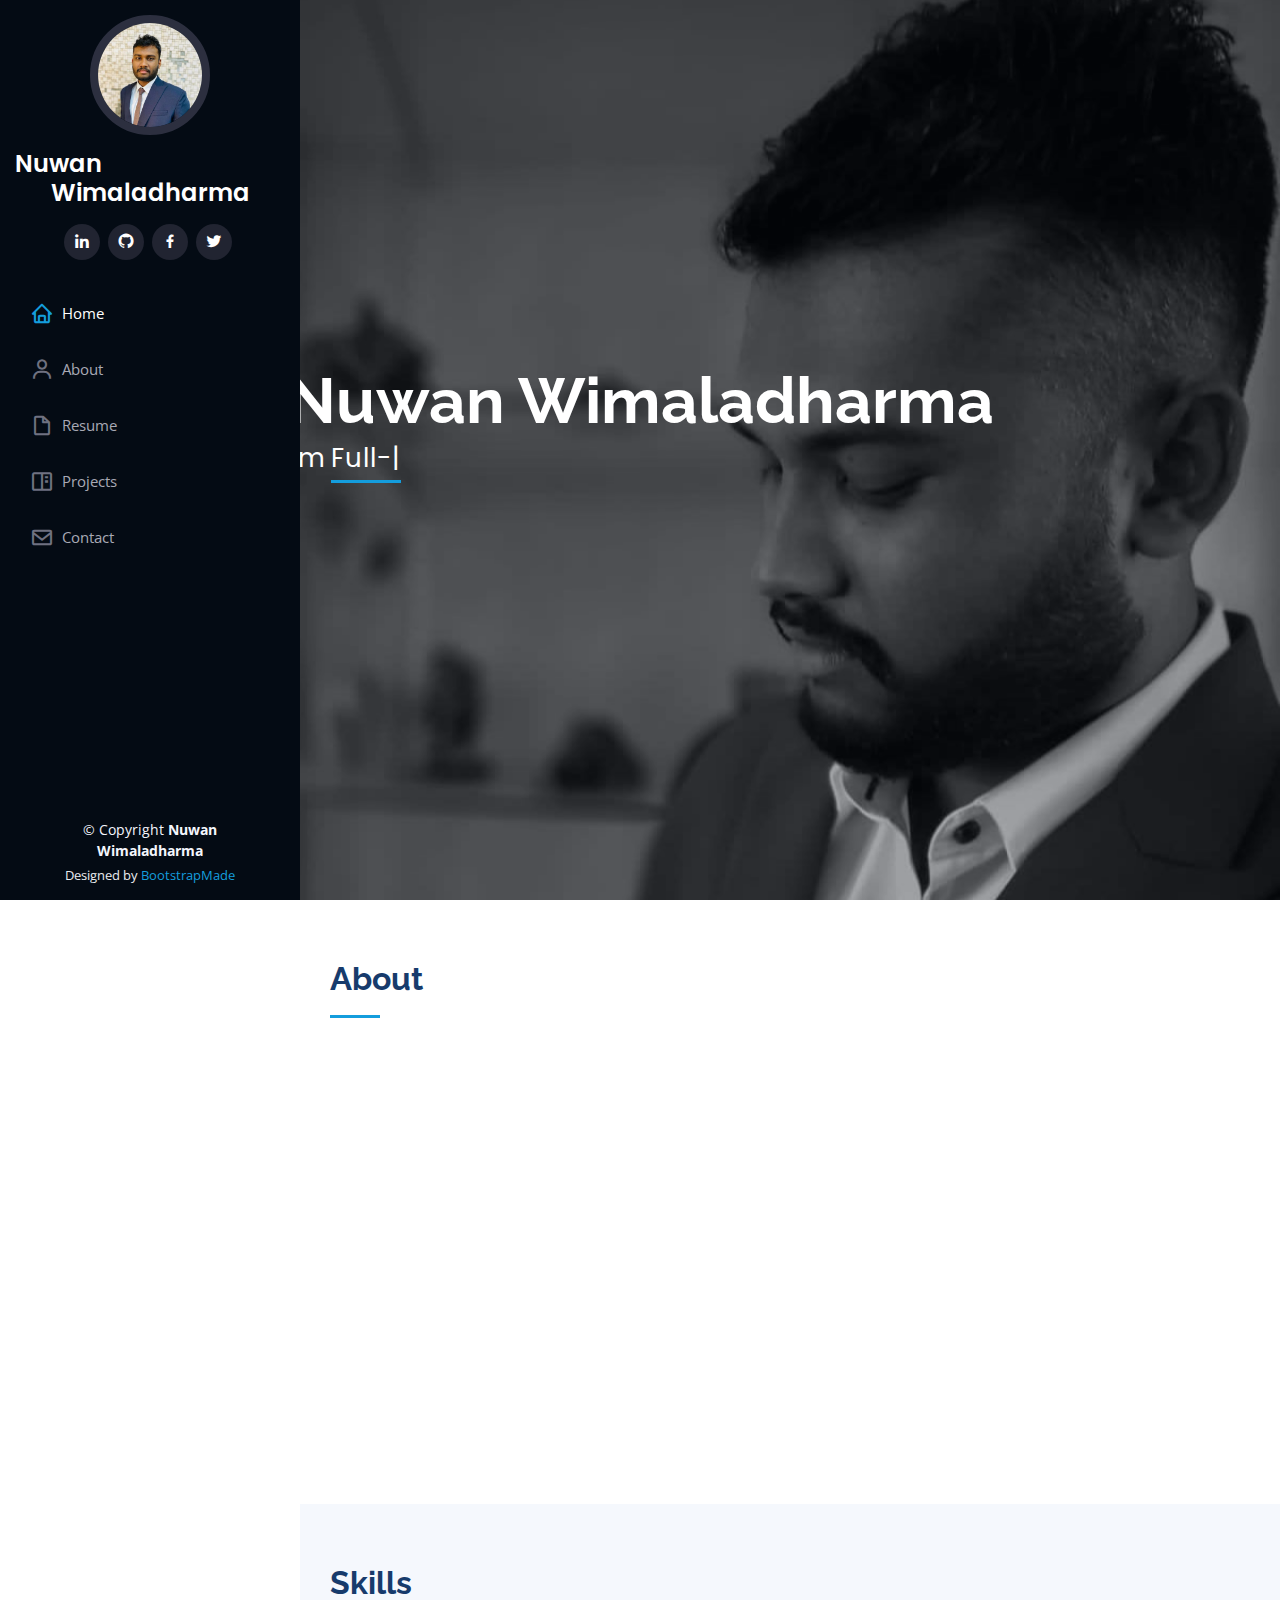
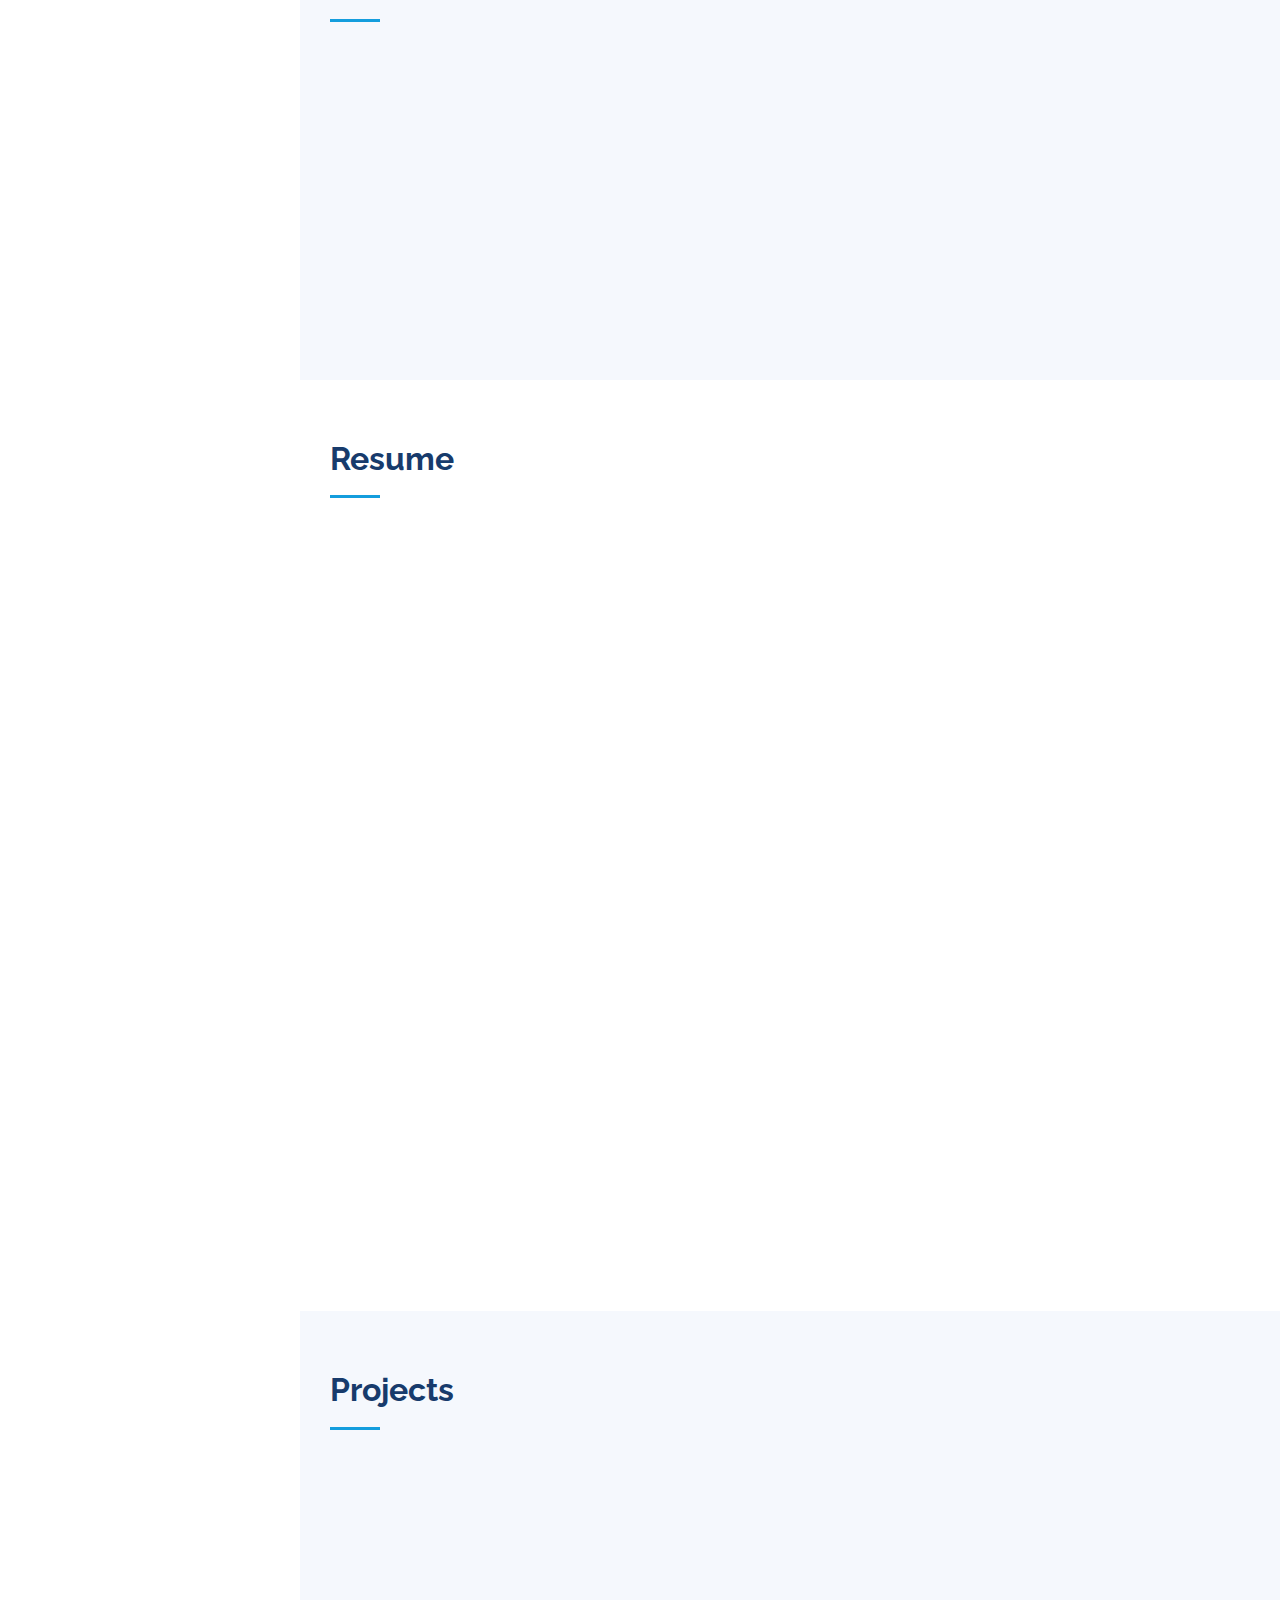
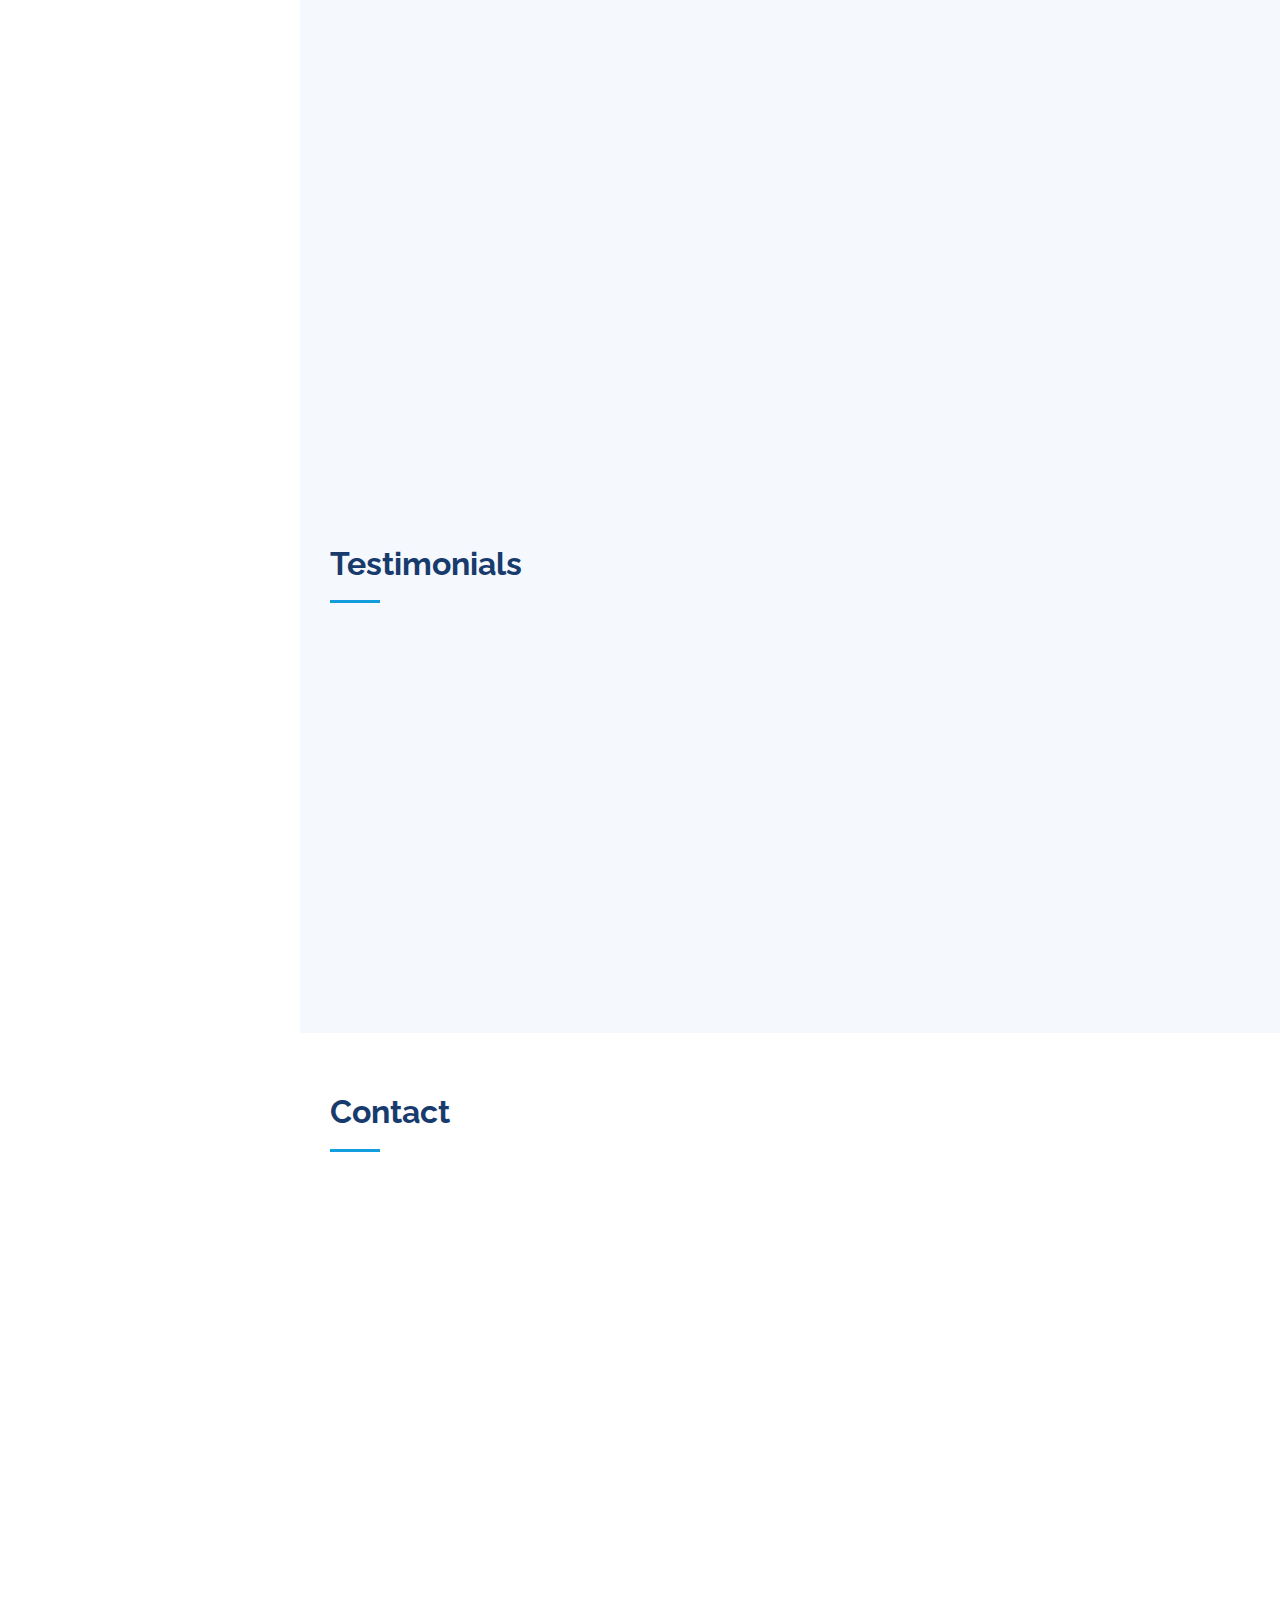
==== commit 442b0828: "added skills" ====
--- a/index.html
+++ b/index.html
@@ -63,7 +63,7 @@
           <li><a href="#about" class="nav-link scrollto"><i class="bx bx-user"></i> <span>About</span></a></li>
           <li><a href="#resume" class="nav-link scrollto"><i class="bx bx-file-blank"></i> <span>Resume</span></a></li>
           <li><a href="#portfolio" class="nav-link scrollto"><i class="bx bx-book-content"></i> <span>Projects</span></a></li>
-          <li><a href="#services" class="nav-link scrollto"><i class="bx bx-server"></i> <span>Services</span></a></li>
+<!--          <li><a href="#services" class="nav-link scrollto"><i class="bx bx-server"></i> <span>Services</span></a></li>-->
           <li><a href="#contact" class="nav-link scrollto"><i class="bx bx-envelope"></i> <span>Contact</span></a></li>
         </ul>
       </nav><!-- .nav-menu -->
@@ -184,58 +184,186 @@
 
         <div class="section-title">
           <h2>Skills</h2>
-          <p>Magnam dolores commodi suscipit. Necessitatibus eius consequatur ex aliquid fuga eum quidem. Sit sint consectetur velit. Quisquam quos quisquam cupiditate. Et nemo qui impedit suscipit alias ea. Quia fugiat sit in iste officiis commodi quidem hic quas.</p>
+          <p></p>
         </div>
 
         <div class="row skills-content">
 
-          <div class="col-lg-6" data-aos="fade-up">
-
-            <div class="progress">
-              <span class="skill">HTML <i class="val">100%</i></span>
-              <div class="progress-bar-wrap">
-                <div class="progress-bar" role="progressbar" aria-valuenow="100" aria-valuemin="0" aria-valuemax="100"></div>
-              </div>
-            </div>
-
-            <div class="progress">
-              <span class="skill">CSS <i class="val">90%</i></span>
-              <div class="progress-bar-wrap">
-                <div class="progress-bar" role="progressbar" aria-valuenow="90" aria-valuemin="0" aria-valuemax="100"></div>
-              </div>
-            </div>
-
-            <div class="progress">
-              <span class="skill">JavaScript <i class="val">75%</i></span>
-              <div class="progress-bar-wrap">
-                <div class="progress-bar" role="progressbar" aria-valuenow="75" aria-valuemin="0" aria-valuemax="100"></div>
-              </div>
-            </div>
-
-          </div>
-
-          <div class="col-lg-6" data-aos="fade-up" data-aos-delay="100">
-
-            <div class="progress">
-              <span class="skill">PHP <i class="val">80%</i></span>
-              <div class="progress-bar-wrap">
-                <div class="progress-bar" role="progressbar" aria-valuenow="80" aria-valuemin="0" aria-valuemax="100"></div>
-              </div>
-            </div>
-
-            <div class="progress">
-              <span class="skill">WordPress/CMS <i class="val">90%</i></span>
-              <div class="progress-bar-wrap">
-                <div class="progress-bar" role="progressbar" aria-valuenow="90" aria-valuemin="0" aria-valuemax="100"></div>
-              </div>
-            </div>
-
-            <div class="progress">
-              <span class="skill">Photoshop <i class="val">55%</i></span>
-              <div class="progress-bar-wrap">
-                <div class="progress-bar" role="progressbar" aria-valuenow="55" aria-valuemin="0" aria-valuemax="100"></div>
-              </div>
-            </div>
+          <div class="col-lg-12 d-flex justify-content-start align-items-start flex-wrap gap-3" data-aos="fade-up">
+
+            <div class="d-flex justify-content-center align-items-center">
+              <svg viewBox="0 0 128 128" style="width: 50px; height: 50px">
+                <path fill="#E44D26" d="M19.037 113.876L9.032 1.661h109.936l-10.016 112.198-45.019 12.48z"></path><path fill="#F16529" d="M64 116.8l36.378-10.086 8.559-95.878H64z"></path><path fill="#EBEBEB" d="M64 52.455H45.788L44.53 38.361H64V24.599H29.489l.33 3.692 3.382 37.927H64zm0 35.743l-.061.017-15.327-4.14-.979-10.975H33.816l1.928 21.609 28.193 7.826.063-.017z"></path><path fill="#fff" d="M63.952 52.455v13.763h16.947l-1.597 17.849-15.35 4.143v14.319l28.215-7.82.207-2.325 3.234-36.233.335-3.696h-3.708zm0-27.856v13.762h33.244l.276-3.092.628-6.978.329-3.692z"></path>
+              </svg>&nbsp;
+              HTML&nbsp;&nbsp;&nbsp;&nbsp;&nbsp;&nbsp;
+            </div>
+
+            <div class="d-flex justify-content-center align-items-center">
+              <svg viewBox="0 0 128 128" style="width: 50px; height: 50px">
+                <path fill="#1572B6" d="M18.814 114.123L8.76 1.352h110.48l-10.064 112.754-45.243 12.543-45.119-12.526z"></path><path fill="#33A9DC" d="M64.001 117.062l36.559-10.136 8.601-96.354h-45.16v106.49z"></path><path fill="#fff" d="M64.001 51.429h18.302l1.264-14.163H64.001V23.435h34.682l-.332 3.711-3.4 38.114h-30.95V51.429z"></path><path fill="#EBEBEB" d="M64.083 87.349l-.061.018-15.403-4.159-.985-11.031H33.752l1.937 21.717 28.331 7.863.063-.018v-14.39z"></path><path fill="#fff" d="M81.127 64.675l-1.666 18.522-15.426 4.164v14.39l28.354-7.858.208-2.337 2.406-26.881H81.127z"></path><path fill="#EBEBEB" d="M64.048 23.435v13.831H30.64l-.277-3.108-.63-7.012-.331-3.711h34.646zm-.047 27.996v13.831H48.792l-.277-3.108-.631-7.012-.33-3.711h16.447z"></path>
+              </svg>&nbsp;
+              CSS&nbsp;&nbsp;&nbsp;&nbsp;&nbsp;&nbsp;
+            </div>
+
+            <div class="d-flex justify-content-center align-items-center">
+              <svg viewBox="0 0 128 128" style="width: 50px; height: 50px">
+                <path fill="#F0DB4F" d="M1.408 1.408h125.184v125.185H1.408z"></path><path fill="#323330" d="M116.347 96.736c-.917-5.711-4.641-10.508-15.672-14.981-3.832-1.761-8.104-3.022-9.377-5.926-.452-1.69-.512-2.642-.226-3.665.821-3.32 4.784-4.355 7.925-3.403 2.023.678 3.938 2.237 5.093 4.724 5.402-3.498 5.391-3.475 9.163-5.879-1.381-2.141-2.118-3.129-3.022-4.045-3.249-3.629-7.676-5.498-14.756-5.355l-3.688.477c-3.534.893-6.902 2.748-8.877 5.235-5.926 6.724-4.236 18.492 2.975 23.335 7.104 5.332 17.54 6.545 18.873 11.531 1.297 6.104-4.486 8.08-10.234 7.378-4.236-.881-6.592-3.034-9.139-6.949-4.688 2.713-4.688 2.713-9.508 5.485 1.143 2.499 2.344 3.63 4.26 5.795 9.068 9.198 31.76 8.746 35.83-5.176.165-.478 1.261-3.666.38-8.581zM69.462 58.943H57.753l-.048 30.272c0 6.438.333 12.34-.714 14.149-1.713 3.558-6.152 3.117-8.175 2.427-2.059-1.012-3.106-2.451-4.319-4.485-.333-.584-.583-1.036-.667-1.071l-9.52 5.83c1.583 3.249 3.915 6.069 6.902 7.901 4.462 2.678 10.459 3.499 16.731 2.059 4.082-1.189 7.604-3.652 9.448-7.401 2.666-4.915 2.094-10.864 2.07-17.444.06-10.735.001-21.468.001-32.237z"></path>
+              </svg>&nbsp;
+              Java Script&nbsp;&nbsp;&nbsp;&nbsp;&nbsp;&nbsp;
+            </div>
+
+            <div class="d-flex justify-content-center align-items-center">
+              <svg viewBox="0 0 128 128" style="width: 50px; height: 50px">
+                <path fill-rule="evenodd" clip-rule="evenodd" fill="#CB6699" d="M1.219 56.156c0 .703.207 1.167.323 1.618.756 2.933 2.381 5.45 4.309 7.746 2.746 3.272 6.109 5.906 9.554 8.383 2.988 2.148 6.037 4.248 9.037 6.38.515.366 1.002.787 1.561 1.236-.481.26-.881.489-1.297.7-3.959 2.008-7.768 4.259-11.279 6.986-2.116 1.644-4.162 3.391-5.607 5.674-2.325 3.672-3.148 7.584-1.415 11.761.506 1.22 1.278 2.274 2.367 3.053.353.252.749.502 1.162.6 1.058.249 2.136.412 3.207.609l3.033-.002c3.354-.299 6.407-1.448 9.166-3.352 4.312-2.976 7.217-6.966 8.466-12.087.908-3.722.945-7.448-.125-11.153a11.696 11.696 0 00-.354-1.014c-.13-.333-.283-.657-.463-1.072l6.876-3.954.103.088c-.125.409-.258.817-.371 1.23-.817 2.984-1.36 6.02-1.165 9.117.208 3.3 1.129 6.389 3.061 9.146 1.562 2.23 5.284 2.313 6.944.075.589-.795 1.16-1.626 1.589-2.513 1.121-2.315 2.159-4.671 3.23-7.011l.187-.428c-.077 1.108-.167 2.081-.208 3.055-.064 1.521.025 3.033.545 4.48.445 1.238 1.202 2.163 2.62 2.326.97.111 1.743-.333 2.456-.896a10.384 10.384 0 002.691-3.199c1.901-3.491 3.853-6.961 5.576-10.54 1.864-3.871 3.494-7.855 5.225-11.792l.286-.698c.409 1.607.694 3.181 1.219 4.671.61 1.729 1.365 3.417 2.187 5.058.389.775.344 1.278-.195 1.928-2.256 2.72-4.473 5.473-6.692 8.223-.491.607-.98 1.225-1.389 1.888a3.701 3.701 0 00-.48 1.364 1.737 1.737 0 001.383 1.971 9.661 9.661 0 002.708.193c3.097-.228 5.909-1.315 8.395-3.157 3.221-2.386 4.255-5.642 3.475-9.501-.211-1.047-.584-2.065-.947-3.074-.163-.455-.174-.774.123-1.198 2.575-3.677 4.775-7.578 6.821-11.569.081-.157.164-.314.306-.482.663 3.45 1.661 6.775 3.449 9.792-.912.879-1.815 1.676-2.632 2.554-1.799 1.934-3.359 4.034-4.173 6.595-.35 1.104-.619 2.226-.463 3.405.242 1.831 1.742 3.021 3.543 2.604 3.854-.892 7.181-2.708 9.612-5.925 1.636-2.166 1.785-4.582 1.1-7.113-.188-.688-.411-1.365-.651-2.154.951-.295 1.878-.649 2.837-.868 4.979-1.136 9.904-.938 14.702.86 2.801 1.05 5.064 2.807 6.406 5.571 1.639 3.379.733 6.585-2.452 8.721-.297.199-.637.356-.883.605a.869.869 0 00-.205.67c.021.123.346.277.533.275 1.047-.008 1.896-.557 2.711-1.121 2.042-1.413 3.532-3.314 3.853-5.817l.063-.188-.077-1.63c-.031-.094.023-.187.016-.258-.434-3.645-2.381-6.472-5.213-8.688-3.28-2.565-7.153-3.621-11.249-3.788a25.401 25.401 0 00-9.765 1.503c-.897.325-1.786.71-2.688 1.073-.121-.219-.251-.429-.358-.646-.926-1.896-2.048-3.708-2.296-5.882-.176-1.544-.392-3.086-.025-4.613.353-1.469.813-2.913 1.246-4.362.223-.746.066-1.164-.646-1.5a2.854 2.854 0 00-.786-.258c-1.75-.254-3.476-.109-5.171.384-.6.175-1.036.511-1.169 1.175-.076.381-.231.746-.339 1.122-.443 1.563-.757 3.156-1.473 4.645-1.794 3.735-3.842 7.329-5.938 10.897-.227.385-.466.763-.752 1.23-.736-1.54-1.521-2.922-1.759-4.542-.269-1.832-.481-3.661-.025-5.479.339-1.356.782-2.687 1.19-4.025.193-.636.104-.97-.472-1.305-.291-.169-.62-.319-.948-.368a11.643 11.643 0 00-5.354.438c-.543.176-.828.527-.994 1.087-.488 1.652-.904 3.344-1.589 4.915-2.774 6.36-5.628 12.687-8.479 19.013-.595 1.321-1.292 2.596-1.963 3.882-.17.326-.418.613-.63.919-.17-.201-.236-.339-.235-.477.005-.813-.092-1.65.063-2.436a172.189 172.189 0 011.578-7.099c.47-1.946 1.017-3.874 1.538-5.807.175-.647.178-1.252-.287-1.796-.781-.911-2.413-1.111-3.381-.409l-.428.242.083-.69c.204-1.479.245-2.953-.161-4.41-.506-1.816-1.802-2.861-3.686-2.803-.878.027-1.8.177-2.613.497-3.419 1.34-6.048 3.713-8.286 6.568a2.592 2.592 0 01-.757.654c-2.893 1.604-5.795 3.188-8.696 4.778l-3.229 1.769c-.866-.826-1.653-1.683-2.546-2.41-2.727-2.224-5.498-4.393-8.244-6.592-2.434-1.949-4.792-3.979-6.596-6.56-1.342-1.92-2.207-4.021-2.29-6.395-.105-3.025.753-5.789 2.293-8.362 1.97-3.292 4.657-5.934 7.611-8.327 3.125-2.53 6.505-4.678 10.008-6.639 4.901-2.743 9.942-5.171 15.347-6.774 5.542-1.644 11.165-2.585 16.965-1.929 2.28.258 4.494.78 6.527 1.895 1.557.853 2.834 1.97 3.428 3.716.586 1.718.568 3.459.162 5.204-.825 3.534-2.76 6.447-5.195 9.05-3.994 4.267-8.866 7.172-14.351 9.091a39.478 39.478 0 01-9.765 2.083c-2.729.229-5.401-.013-7.985-.962-1.711-.629-3.201-1.591-4.399-2.987-.214-.25-.488-.521-.887-.287-.391.23-.46.602-.329.979.219.626.421 1.278.762 1.838.857 1.405 2.107 2.424 3.483 3.298 2.643 1.681 5.597 2.246 8.66 2.377 4.648.201 9.183-.493 13.654-1.74 6.383-1.78 11.933-4.924 16.384-9.884 3.706-4.13 6.353-8.791 6.92-14.419.277-2.747-.018-5.438-1.304-7.944-1.395-2.715-3.613-4.734-6.265-6.125C68.756 18.179 64.588 17 60.286 17h-4.31c-5.21 0-10.247 1.493-15.143 3.274-3.706 1.349-7.34 2.941-10.868 4.703-7.683 3.839-14.838 8.468-20.715 14.833-2.928 3.171-5.407 6.67-6.833 10.79a40.494 40.494 0 00-1.111 3.746m27.839 36.013c-.333 4.459-2.354 8.074-5.657 11.002-1.858 1.646-3.989 2.818-6.471 3.23-.9.149-1.821.185-2.694-.188-1.245-.532-1.524-1.637-1.548-2.814-.037-1.876.62-3.572 1.521-5.186 1.176-2.104 2.9-3.708 4.741-5.206 2.9-2.361 6.046-4.359 9.268-6.245l.243-.1c.498 1.84.735 3.657.597 5.507zM54.303 70.98c-.235 1.424-.529 2.849-.945 4.229-1.438 4.777-3.285 9.406-5.282 13.973-.369.845-.906 1.616-1.373 2.417a1.689 1.689 0 01-.283.334c-.578.571-1.126.541-1.418-.206-.34-.868-.549-1.797-.729-2.716-.121-.617-.092-1.265-.13-1.897.039-4.494 1.41-8.578 3.736-12.38.959-1.568 2.003-3.062 3.598-4.054a6.27 6.27 0 011.595-.706c.85-.239 1.372.154 1.231 1.006zm17.164 21.868l6.169-7.203c.257 2.675-4.29 8.015-6.169 7.203zm19.703-4.847c-.436.25-.911.43-1.358.661-.409.212-.544-.002-.556-.354a2.385 2.385 0 01.093-.721c.833-2.938 2.366-5.446 4.647-7.486l.16-.082c1.085 3.035-.169 6.368-2.986 7.982z"></path>
+              </svg>&nbsp;
+              SAAS&nbsp;&nbsp;&nbsp;&nbsp;&nbsp;&nbsp;
+            </div>
+
+            <div class="d-flex justify-content-center align-items-center">
+              <svg viewBox="0 0 128 128" style="width: 50px; height: 50px">
+                <defs><linearGradient id="bootstrap-original-a" x1="76.079" x2="523.48" y1="10.798" y2="365.95" gradientTransform="translate(1.11 14.613) scale(.24566)" gradientUnits="userSpaceOnUse"><stop stop-color="#9013fe" offset="0"></stop><stop stop-color="#6610f2" offset="1"></stop></linearGradient><linearGradient id="bootstrap-original-b" x1="193.51" x2="293.51" y1="109.74" y2="278.87" gradientTransform="translate(0 52)" gradientUnits="userSpaceOnUse"><stop stop-color="#fff" offset="0"></stop><stop stop-color="#f1e5fc" offset="1"></stop></linearGradient><filter id="bootstrap-original-c" x="161.9" y="135.46" width="197" height="249" color-interpolation-filters="sRGB" filterUnits="userSpaceOnUse"><feFlood flood-opacity="0" result="BackgroundImageFix"></feFlood><feColorMatrix in="SourceAlpha" values="0 0 0 0 0 0 0 0 0 0 0 0 0 0 0 0 0 0 127 0"></feColorMatrix><feOffset dy="4"></feOffset><feGaussianBlur stdDeviation="8"></feGaussianBlur><feColorMatrix values="0 0 0 0 0 0 0 0 0 0 0 0 0 0 0 0 0 0 0.15 0"></feColorMatrix><feBlend in2="BackgroundImageFix" result="effect1_dropShadow"></feBlend><feBlend in="SourceGraphic" in2="effect1_dropShadow" result="shape"></feBlend></filter></defs><path d="M14.985 27.712c-.237-6.815 5.072-13.099 12.249-13.099h73.54c7.177 0 12.486 6.284 12.249 13.099-.228 6.546.068 15.026 2.202 21.94 2.141 6.936 5.751 11.319 11.664 11.883v6.387c-5.913.564-9.523 4.947-11.664 11.883-2.134 6.914-2.43 15.394-2.202 21.94.237 6.815-5.072 13.098-12.249 13.098h-73.54c-7.177 0-12.486-6.284-12.249-13.098.228-6.546-.068-15.026-2.203-21.94-2.14-6.935-5.76-11.319-11.673-11.883v-6.387c5.913-.563 9.533-4.947 11.673-11.883 2.135-6.914 2.43-15.394 2.203-21.94z" fill="url(#bootstrap-original-a)"></path><path transform="translate(1.494 2.203) scale(.24566)" d="M267.1 364.46c47.297 0 75.798-23.158 75.798-61.355 0-28.873-20.336-49.776-50.532-53.085v-1.203c22.185-3.609 39.594-24.211 39.594-47.219 0-32.783-25.882-54.138-65.322-54.138h-88.74v217zm-54.692-189.48h45.911c24.958 0 39.131 11.128 39.131 31.279 0 21.505-16.484 33.535-46.372 33.535h-38.67zm0 161.96v-71.431h45.602c32.661 0 49.608 12.03 49.608 35.49 0 23.459-16.484 35.941-47.605 35.941z" fill="url(#bootstrap-original-b)" filter="url(#bootstrap-original-c)" stroke="#fff"></path>
+              </svg>&nbsp;
+              Bootstrap&nbsp;&nbsp;&nbsp;&nbsp;&nbsp;&nbsp;
+            </div>
+
+            <div class="d-flex justify-content-center align-items-center">
+              <svg viewBox="0 0 128 128" style="width: 50px; height: 50px">
+                <path fill="#0868AC" d="M9.625 32.181C-1.404 48.032-.031 68.657 8.394 85.501c.2.404.41.801.617 1.198l.394.759.246.437.439.786c.262.461.53.92.804 1.379l.459.756c.304.491.615.976.933 1.46l.398.614c.439.655.888 1.309 1.352 1.951l.039.05.228.308c.401.553.814 1.099 1.232 1.639l.464.59c.373.469.752.935 1.138 1.399l.435.52a75.27 75.27 0 001.586 1.812l.033.033.061.068a80.44 80.44 0 001.612 1.699l.517.521c.423.426.853.845 1.287 1.262l.527.5c.58.547 1.166 1.083 1.764 1.607l.028.022.307.262c.527.456 1.063.909 1.603 1.353l.664.529c.441.354.887.702 1.336 1.044l.714.543c.496.365.995.724 1.499 1.075l.546.387.15.107c.478.329.967.646 1.456.963l.63.42c.75.474 1.51.943 2.279 1.396l.63.355c.565.326 1.134.646 1.71.959.312.168.632.327.946.488.407.213.811.429 1.225.636l.283.137.501.242c.641.306 1.287.607 1.94.897l.41.184a66.92 66.92 0 002.263.941l.551.217c.704.271 1.418.539 2.135.791l.268.093c.787.275 1.581.53 2.381.779l.575.172c.814.245 1.619.538 2.458.693 53.339 9.727 68.833-32.053 68.833-32.053-13.013 16.953-36.111 21.425-57.996 16.446-.829-.187-1.633-.446-2.442-.685l-.609-.185a72.498 72.498 0 01-2.352-.765l-.323-.117a72.245 72.245 0 01-2.074-.769l-.582-.229c-.752-.297-1.5-.607-2.239-.931l-.447-.198a92.857 92.857 0 01-1.889-.879l-.546-.262c-.491-.239-.977-.493-1.461-.743-.324-.171-.654-.332-.975-.51a58.591 58.591 0 01-1.751-.982l-.591-.33a81.221 81.221 0 01-2.28-1.397l-.615-.41a59.283 59.283 0 01-1.623-1.079l-.522-.367a89.287 89.287 0 01-1.534-1.109l-.679-.514a64.473 64.473 0 01-1.384-1.082l-.617-.495a82.693 82.693 0 01-1.724-1.453l-.189-.159a83.466 83.466 0 01-1.812-1.647l-.511-.491c-.441-.42-.875-.843-1.302-1.277l-.51-.509a70.541 70.541 0 01-1.598-1.69l-.079-.084a67.39 67.39 0 01-1.621-1.844l-.424-.504a70.602 70.602 0 01-1.167-1.442l-.427-.532a78.406 78.406 0 01-1.347-1.794c-12.15-16.574-16.516-39.432-6.805-58.204m25.629-2.434c-7.977 11.478-7.543 26.844-1.321 38.983a50.581 50.581 0 003.528 5.889c1.195 1.713 2.52 3.751 4.106 5.127a48.111 48.111 0 001.79 1.858l.472.465a51.69 51.69 0 001.828 1.698l.074.064.018.018a55.268 55.268 0 002.135 1.767l.485.378a54.08 54.08 0 002.233 1.631l.065.049c.336.232.678.448 1.019.672l.483.319c.544.349 1.095.689 1.655 1.015l.235.136c.483.278.972.552 1.463.818l.521.271c.339.177.678.358 1.023.53l.155.07c.703.346 1.412.68 2.136.995l.472.194c.579.246 1.164.486 1.75.71l.75.275c.533.198 1.068.378 1.607.559l.727.233c.767.238 1.525.539 2.324.672 41.183 6.823 50.691-24.886 50.691-24.886-8.57 12.343-25.168 18.233-42.879 13.635a50.376 50.376 0 01-2.333-.674l-.701-.227a45.423 45.423 0 01-1.631-.562l-.736-.274a56.418 56.418 0 01-1.756-.708l-.473-.2a47.728 47.728 0 01-2.148-.999c-.363-.177-.72-.364-1.078-.548l-.622-.32a44.502 44.502 0 01-1.363-.77l-.326-.185a47.844 47.844 0 01-1.651-1.008l-.498-.332a61.759 61.759 0 01-1.069-.707 57.456 57.456 0 01-2.226-1.628l-.501-.395c-7.752-6.12-13.898-14.486-16.819-23.971-3.062-9.836-2.402-20.878 2.903-29.84m22.278-.775c-4.702 6.92-5.164 15.514-1.901 23.156 3.441 8.113 10.491 14.476 18.72 17.495.339.125.679.237 1.022.354l.451.143c.485.152.966.329 1.467.424 22.74 4.394 28.908-11.669 30.549-14.034-5.402 7.779-14.482 9.646-25.623 6.942-.88-.213-1.847-.531-2.695-.832a33.242 33.242 0 01-3.201-1.329 33.215 33.215 0 01-5.612-3.424c-9.969-7.565-16.162-21.994-9.657-33.745"></path>
+              </svg>&nbsp;
+              jQuery&nbsp;&nbsp;&nbsp;&nbsp;&nbsp;&nbsp;
+            </div>
+
+            <div class="d-flex justify-content-center align-items-center">
+              <svg viewBox="0 0 128 128" style="width: 50px; height: 50px">
+                <path fill="#fff" d="M22.67 47h99.67v73.67H22.67z"></path><path data-name="original" fill="#007acc" d="M1.5 63.91v62.5h125v-125H1.5zm100.73-5a15.56 15.56 0 017.82 4.5 20.58 20.58 0 013 4c0 .16-5.4 3.81-8.69 5.85-.12.08-.6-.44-1.13-1.23a7.09 7.09 0 00-5.87-3.53c-3.79-.26-6.23 1.73-6.21 5a4.58 4.58 0 00.54 2.34c.83 1.73 2.38 2.76 7.24 4.86 8.95 3.85 12.78 6.39 15.16 10 2.66 4 3.25 10.46 1.45 15.24-2 5.2-6.9 8.73-13.83 9.9a38.32 38.32 0 01-9.52-.1 23 23 0 01-12.72-6.63c-1.15-1.27-3.39-4.58-3.25-4.82a9.34 9.34 0 011.15-.73L82 101l3.59-2.08.75 1.11a16.78 16.78 0 004.74 4.54c4 2.1 9.46 1.81 12.16-.62a5.43 5.43 0 00.69-6.92c-1-1.39-3-2.56-8.59-5-6.45-2.78-9.23-4.5-11.77-7.24a16.48 16.48 0 01-3.43-6.25 25 25 0 01-.22-8c1.33-6.23 6-10.58 12.82-11.87a31.66 31.66 0 019.49.26zm-29.34 5.24v5.12H56.66v46.23H45.15V69.26H28.88v-5a49.19 49.19 0 01.12-5.17C29.08 59 39 59 51 59h21.83z"></path>
+              </svg>&nbsp;
+              Type Script&nbsp;&nbsp;&nbsp;&nbsp;&nbsp;&nbsp;
+            </div>
+
+            <div class="d-flex justify-content-center align-items-center">
+              <svg viewBox="0 0 128 128" style="width: 50px; height: 50px">
+                <path fill="#B3B3B3" d="M63.81 1.026L4.553 21.88l9.363 77.637 49.957 27.457 50.214-27.828 9.36-77.635z"></path><path fill="#A6120D" d="M117.536 25.998L63.672 7.629v112.785l45.141-24.983z"></path><path fill="#DD1B16" d="M11.201 26.329l8.026 69.434 44.444 24.651V7.627z"></path><path fill="#F2F2F2" d="M78.499 67.67l-14.827 6.934H48.044l-7.347 18.374-13.663.254 36.638-81.508L78.499 67.67zm-1.434-3.491L63.77 37.858 52.864 63.726h10.807l13.394.453z"></path><path fill="#B3B3B3" d="M63.671 11.724l.098 26.134 12.375 25.888H63.698l-.027 10.841 17.209.017 8.042 18.63 13.074.242z"></path>
+              </svg>&nbsp;
+              Angular&nbsp;&nbsp;&nbsp;&nbsp;&nbsp;&nbsp;
+            </div>
+
+            <div class="d-flex justify-content-center align-items-center">
+              <svg viewBox="0 0 128 128" style="width: 50px; height: 50px">
+                <g fill="#61DAFB"><circle cx="64" cy="64" r="11.4"></circle><path d="M107.3 45.2c-2.2-.8-4.5-1.6-6.9-2.3.6-2.4 1.1-4.8 1.5-7.1 2.1-13.2-.2-22.5-6.6-26.1-1.9-1.1-4-1.6-6.4-1.6-7 0-15.9 5.2-24.9 13.9-9-8.7-17.9-13.9-24.9-13.9-2.4 0-4.5.5-6.4 1.6-6.4 3.7-8.7 13-6.6 26.1.4 2.3.9 4.7 1.5 7.1-2.4.7-4.7 1.4-6.9 2.3C8.2 50 1.4 56.6 1.4 64s6.9 14 19.3 18.8c2.2.8 4.5 1.6 6.9 2.3-.6 2.4-1.1 4.8-1.5 7.1-2.1 13.2.2 22.5 6.6 26.1 1.9 1.1 4 1.6 6.4 1.6 7.1 0 16-5.2 24.9-13.9 9 8.7 17.9 13.9 24.9 13.9 2.4 0 4.5-.5 6.4-1.6 6.4-3.7 8.7-13 6.6-26.1-.4-2.3-.9-4.7-1.5-7.1 2.4-.7 4.7-1.4 6.9-2.3 12.5-4.8 19.3-11.4 19.3-18.8s-6.8-14-19.3-18.8zM92.5 14.7c4.1 2.4 5.5 9.8 3.8 20.3-.3 2.1-.8 4.3-1.4 6.6-5.2-1.2-10.7-2-16.5-2.5-3.4-4.8-6.9-9.1-10.4-13 7.4-7.3 14.9-12.3 21-12.3 1.3 0 2.5.3 3.5.9zM81.3 74c-1.8 3.2-3.9 6.4-6.1 9.6-3.7.3-7.4.4-11.2.4-3.9 0-7.6-.1-11.2-.4-2.2-3.2-4.2-6.4-6-9.6-1.9-3.3-3.7-6.7-5.3-10 1.6-3.3 3.4-6.7 5.3-10 1.8-3.2 3.9-6.4 6.1-9.6 3.7-.3 7.4-.4 11.2-.4 3.9 0 7.6.1 11.2.4 2.2 3.2 4.2 6.4 6 9.6 1.9 3.3 3.7 6.7 5.3 10-1.7 3.3-3.4 6.6-5.3 10zm8.3-3.3c1.5 3.5 2.7 6.9 3.8 10.3-3.4.8-7 1.4-10.8 1.9 1.2-1.9 2.5-3.9 3.6-6 1.2-2.1 2.3-4.2 3.4-6.2zM64 97.8c-2.4-2.6-4.7-5.4-6.9-8.3 2.3.1 4.6.2 6.9.2 2.3 0 4.6-.1 6.9-.2-2.2 2.9-4.5 5.7-6.9 8.3zm-18.6-15c-3.8-.5-7.4-1.1-10.8-1.9 1.1-3.3 2.3-6.8 3.8-10.3 1.1 2 2.2 4.1 3.4 6.1 1.2 2.2 2.4 4.1 3.6 6.1zm-7-25.5c-1.5-3.5-2.7-6.9-3.8-10.3 3.4-.8 7-1.4 10.8-1.9-1.2 1.9-2.5 3.9-3.6 6-1.2 2.1-2.3 4.2-3.4 6.2zM64 30.2c2.4 2.6 4.7 5.4 6.9 8.3-2.3-.1-4.6-.2-6.9-.2-2.3 0-4.6.1-6.9.2 2.2-2.9 4.5-5.7 6.9-8.3zm22.2 21l-3.6-6c3.8.5 7.4 1.1 10.8 1.9-1.1 3.3-2.3 6.8-3.8 10.3-1.1-2.1-2.2-4.2-3.4-6.2zM31.7 35c-1.7-10.5-.3-17.9 3.8-20.3 1-.6 2.2-.9 3.5-.9 6 0 13.5 4.9 21 12.3-3.5 3.8-7 8.2-10.4 13-5.8.5-11.3 1.4-16.5 2.5-.6-2.3-1-4.5-1.4-6.6zM7 64c0-4.7 5.7-9.7 15.7-13.4 2-.8 4.2-1.5 6.4-2.1 1.6 5 3.6 10.3 6 15.6-2.4 5.3-4.5 10.5-6 15.5C15.3 75.6 7 69.6 7 64zm28.5 49.3c-4.1-2.4-5.5-9.8-3.8-20.3.3-2.1.8-4.3 1.4-6.6 5.2 1.2 10.7 2 16.5 2.5 3.4 4.8 6.9 9.1 10.4 13-7.4 7.3-14.9 12.3-21 12.3-1.3 0-2.5-.3-3.5-.9zM96.3 93c1.7 10.5.3 17.9-3.8 20.3-1 .6-2.2.9-3.5.9-6 0-13.5-4.9-21-12.3 3.5-3.8 7-8.2 10.4-13 5.8-.5 11.3-1.4 16.5-2.5.6 2.3 1 4.5 1.4 6.6zm9-15.6c-2 .8-4.2 1.5-6.4 2.1-1.6-5-3.6-10.3-6-15.6 2.4-5.3 4.5-10.5 6-15.5 13.8 4 22.1 10 22.1 15.6 0 4.7-5.8 9.7-15.7 13.4z"></path></g>
+              </svg>&nbsp;
+              React&nbsp;&nbsp;&nbsp;&nbsp;&nbsp;&nbsp;
+            </div>
+
+            <div class="d-flex justify-content-center align-items-center">
+              <svg viewBox="0 0 128 128" style="width: 50px; height: 50px">
+                <path fill="#0074BD" d="M47.617 98.12s-4.767 2.774 3.397 3.71c9.892 1.13 14.947.968 25.845-1.092 0 0 2.871 1.795 6.873 3.351-24.439 10.47-55.308-.607-36.115-5.969zm-2.988-13.665s-5.348 3.959 2.823 4.805c10.567 1.091 18.91 1.18 33.354-1.6 0 0 1.993 2.025 5.132 3.131-29.542 8.64-62.446.68-41.309-6.336z"></path><path fill="#EA2D2E" d="M69.802 61.271c6.025 6.935-1.58 13.17-1.58 13.17s15.289-7.891 8.269-17.777c-6.559-9.215-11.587-13.792 15.635-29.58 0 .001-42.731 10.67-22.324 34.187z"></path><path fill="#0074BD" d="M102.123 108.229s3.529 2.91-3.888 5.159c-14.102 4.272-58.706 5.56-71.094.171-4.451-1.938 3.899-4.625 6.526-5.192 2.739-.593 4.303-.485 4.303-.485-4.953-3.487-32.013 6.85-13.743 9.815 49.821 8.076 90.817-3.637 77.896-9.468zM49.912 70.294s-22.686 5.389-8.033 7.348c6.188.828 18.518.638 30.011-.326 9.39-.789 18.813-2.474 18.813-2.474s-3.308 1.419-5.704 3.053c-23.042 6.061-67.544 3.238-54.731-2.958 10.832-5.239 19.644-4.643 19.644-4.643zm40.697 22.747c23.421-12.167 12.591-23.86 5.032-22.285-1.848.385-2.677.72-2.677.72s.688-1.079 2-1.543c14.953-5.255 26.451 15.503-4.823 23.725 0-.002.359-.327.468-.617z"></path><path fill="#EA2D2E" d="M76.491 1.587S89.459 14.563 64.188 34.51c-20.266 16.006-4.621 25.13-.007 35.559-11.831-10.673-20.509-20.07-14.688-28.815C58.041 28.42 81.722 22.195 76.491 1.587z"></path><path fill="#0074BD" d="M52.214 126.021c22.476 1.437 57-.8 57.817-11.436 0 0-1.571 4.032-18.577 7.231-19.186 3.612-42.854 3.191-56.887.874 0 .001 2.875 2.381 17.647 3.331z"></path>
+              </svg>&nbsp;
+              Java&nbsp;&nbsp;&nbsp;&nbsp;&nbsp;&nbsp;
+            </div>
+
+            <div class="d-flex justify-content-center align-items-center">
+              <svg viewBox="0 0 128 128" style="width: 50px; height: 50px">
+                <path d="M116.452 6.643a59.104 59.104 0 01-6.837 12.136A64.249 64.249 0 0064.205-.026C28.984-.026 0 28.982 0 64.242a64.316 64.316 0 0019.945 46.562l2.368 2.1a64.22 64.22 0 0041.358 15.122c33.487 0 61.637-26.24 64.021-59.683 1.751-16.371-3.051-37.077-11.24-61.7zM29.067 111.17a5.5 5.5 0 01-4.269 2.034c-3.018 0-5.487-2.484-5.487-5.502 0-3.017 2.485-5.501 5.487-5.501 1.25 0 2.485.433 3.452 1.234 2.351 1.9 2.718 5.384.817 7.735zm87.119-19.238c-15.843 21.122-49.68 14.003-71.376 15.02 0 0-3.852.234-7.721.867 0 0 1.45-.617 3.335-1.334 15.226-5.301 22.43-6.335 31.685-11.086 17.427-8.869 34.654-28.274 38.24-48.463-6.637 19.422-26.75 36.11-45.077 42.895-12.557 4.635-35.238 9.136-35.238 9.136l-.917-.484c-15.442-7.518-15.91-40.977 12.157-51.78 12.291-4.735 24.048-2.134 37.323-5.302 14.175-3.367 30.568-14.004 37.238-27.874 7.471 22.19 16.46 56.932.35 78.405z" fill="#77bc1f"></path>
+              </svg>&nbsp;
+              Spring&nbsp;&nbsp;&nbsp;&nbsp;&nbsp;&nbsp;
+            </div>
+
+            <div class="d-flex justify-content-center align-items-center">
+              <svg viewBox="0 0 128 128" style="width: 50px; height: 50px">
+                <path fill="#83CD29" d="M112.771 30.334L68.674 4.729c-2.781-1.584-6.402-1.584-9.205 0L14.901 30.334C12.031 31.985 10 35.088 10 38.407v51.142c0 3.319 2.084 6.423 4.954 8.083l11.775 6.688c5.628 2.772 7.617 2.772 10.178 2.772 8.333 0 13.093-5.039 13.093-13.828v-50.49c0-.713-.371-1.774-1.071-1.774h-5.623C42.594 41 41 42.061 41 42.773v50.49c0 3.896-3.524 7.773-10.11 4.48L18.723 90.73c-.424-.23-.723-.693-.723-1.181V38.407c0-.482.555-.966.982-1.213l44.424-25.561c.415-.235 1.025-.235 1.439 0l43.882 25.555c.42.253.272.722.272 1.219v51.142c0 .488.183.963-.232 1.198l-44.086 25.576c-.378.227-.847.227-1.261 0l-11.307-6.749c-.341-.198-.746-.269-1.073-.086-3.146 1.783-3.726 2.02-6.677 3.043-.726.253-1.797.692.41 1.929l14.798 8.754a9.294 9.294 0 004.647 1.246c1.642 0 3.25-.426 4.667-1.246l43.885-25.582c2.87-1.672 4.23-4.764 4.23-8.083V38.407c0-3.319-1.36-6.414-4.229-8.073zM77.91 81.445c-11.726 0-14.309-3.235-15.17-9.066-.1-.628-.633-1.379-1.272-1.379h-5.731c-.709 0-1.279.86-1.279 1.566 0 7.466 4.059 16.512 23.453 16.512 14.039 0 22.088-5.455 22.088-15.109 0-9.572-6.467-12.084-20.082-13.886-13.762-1.819-15.16-2.738-15.16-5.962 0-2.658 1.184-6.203 11.374-6.203 9.105 0 12.461 1.954 13.842 8.091.118.577.645.991 1.24.991h5.754c.354 0 .692-.143.94-.396.24-.272.367-.613.335-.979-.891-10.568-7.912-15.493-22.112-15.493-12.631 0-20.166 5.334-20.166 14.275 0 9.698 7.497 12.378 19.622 13.577 14.505 1.422 15.633 3.542 15.633 6.395 0 4.955-3.978 7.066-13.309 7.066z"></path>
+              </svg>&nbsp;
+              NodeJS&nbsp;&nbsp;&nbsp;&nbsp;&nbsp;&nbsp;
+            </div>
+
+            <div class="d-flex justify-content-center align-items-center">
+              <svg viewBox="0 0 128 128" style="width: 50px; height: 50px">
+                <path d="M126.67 98.44c-4.56 1.16-7.38.05-9.91-3.75-5.68-8.51-11.95-16.63-18-24.9-.78-1.07-1.59-2.12-2.6-3.45C89 76 81.85 85.2 75.14 94.77c-2.4 3.42-4.92 4.91-9.4 3.7l26.92-36.13L67.6 29.71c4.31-.84 7.29-.41 9.93 3.45 5.83 8.52 12.26 16.63 18.67 25.21 6.45-8.55 12.8-16.67 18.8-25.11 2.41-3.42 5-4.72 9.33-3.46-3.28 4.35-6.49 8.63-9.72 12.88-4.36 5.73-8.64 11.53-13.16 17.14-1.61 2-1.35 3.3.09 5.19C109.9 76 118.16 87.1 126.67 98.44zM1.33 61.74c.72-3.61 1.2-7.29 2.2-10.83 6-21.43 30.6-30.34 47.5-17.06C60.93 41.64 63.39 52.62 62.9 65H7.1c-.84 22.21 15.15 35.62 35.53 28.78 7.15-2.4 11.36-8 13.47-15 1.07-3.51 2.84-4.06 6.14-3.06-1.69 8.76-5.52 16.08-13.52 20.66-12 6.86-29.13 4.64-38.14-4.89C5.26 85.89 3 78.92 2 71.39c-.15-1.2-.46-2.38-.7-3.57q.03-3.04.03-6.08zm5.87-1.49h50.43c-.33-16.06-10.33-27.47-24-27.57-15-.12-25.78 11.02-26.43 27.57z"></path>
+              </svg>&nbsp;
+              Express&nbsp;&nbsp;&nbsp;&nbsp;&nbsp;&nbsp;
+            </div>
+
+            <div class="d-flex justify-content-center align-items-center">
+              <svg viewBox="0 0 128 128" style="width: 50px; height: 50px">
+                <path fill="#00618A" d="M116.948 97.807c-6.863-.187-12.104.452-16.585 2.341-1.273.537-3.305.552-3.513 2.147.7.733.809 1.829 1.365 2.731 1.07 1.73 2.876 4.052 4.488 5.268 1.762 1.33 3.577 2.751 5.465 3.902 3.358 2.047 7.107 3.217 10.34 5.268 1.906 1.21 3.799 2.733 5.658 4.097.92.675 1.537 1.724 2.732 2.147v-.194c-.628-.8-.79-1.898-1.366-2.733l-2.537-2.537c-2.48-3.292-5.629-6.184-8.976-8.585-2.669-1.916-8.642-4.504-9.755-7.609l-.195-.195c1.892-.214 4.107-.898 5.854-1.367 2.934-.786 5.556-.583 8.585-1.365l4.097-1.171v-.78c-1.531-1.571-2.623-3.651-4.292-5.073-4.37-3.72-9.138-7.437-14.048-10.537-2.724-1.718-6.089-2.835-8.976-4.292-.971-.491-2.677-.746-3.318-1.562-1.517-1.932-2.342-4.382-3.511-6.633-2.449-4.717-4.854-9.868-7.024-14.831-1.48-3.384-2.447-6.72-4.293-9.756-8.86-14.567-18.396-23.358-33.169-32-3.144-1.838-6.929-2.563-10.929-3.513-2.145-.129-4.292-.26-6.438-.391-1.311-.546-2.673-2.149-3.902-2.927C17.811 4.565 5.257-2.16 1.633 6.682c-2.289 5.581 3.421 11.025 5.462 13.854 1.434 1.982 3.269 4.207 4.293 6.438.674 1.467.79 2.938 1.367 4.489 1.417 3.822 2.652 7.98 4.487 11.511.927 1.788 1.949 3.67 3.122 5.268.718.981 1.951 1.413 2.145 2.927-1.204 1.686-1.273 4.304-1.95 6.44-3.05 9.615-1.899 21.567 2.537 28.683 1.36 2.186 4.567 6.871 8.975 5.073 3.856-1.57 2.995-6.438 4.098-10.732.249-.973.096-1.689.585-2.341v.195l3.513 7.024c2.6 4.187 7.212 8.562 11.122 11.514 2.027 1.531 3.623 4.177 6.244 5.073v-.196h-.195c-.508-.791-1.303-1.119-1.951-1.755-1.527-1.497-3.225-3.358-4.487-5.073-3.556-4.827-6.698-10.11-9.561-15.609-1.368-2.627-2.557-5.523-3.709-8.196-.444-1.03-.438-2.589-1.364-3.122-1.263 1.958-3.122 3.542-4.098 5.854-1.561 3.696-1.762 8.204-2.341 12.878-.342.122-.19.038-.391.194-2.718-.655-3.672-3.452-4.683-5.853-2.554-6.07-3.029-15.842-.781-22.829.582-1.809 3.21-7.501 2.146-9.172-.508-1.666-2.184-2.63-3.121-3.903-1.161-1.574-2.319-3.646-3.124-5.464-2.09-4.731-3.066-10.044-5.267-14.828-1.053-2.287-2.832-4.602-4.293-6.634-1.617-2.253-3.429-3.912-4.683-6.635-.446-.968-1.051-2.518-.391-3.513.21-.671.508-.951 1.171-1.17 1.132-.873 4.284.29 5.462.779 3.129 1.3 5.741 2.538 8.392 4.294 1.271.844 2.559 2.475 4.097 2.927h1.756c2.747.631 5.824.195 8.391.975 4.536 1.378 8.601 3.523 12.292 5.854 11.246 7.102 20.442 17.21 26.732 29.269 1.012 1.942 1.45 3.794 2.341 5.854 1.798 4.153 4.063 8.426 5.852 12.488 1.786 4.052 3.526 8.141 6.05 11.513 1.327 1.772 6.451 2.723 8.781 3.708 1.632.689 4.307 1.409 5.854 2.34 2.953 1.782 5.815 3.903 8.586 5.855 1.383.975 5.64 3.116 5.852 4.879zM29.729 23.466c-1.431-.027-2.443.156-3.513.389v.195h.195c.683 1.402 1.888 2.306 2.731 3.513.65 1.367 1.301 2.732 1.952 4.097l.194-.193c1.209-.853 1.762-2.214 1.755-4.294-.484-.509-.555-1.147-.975-1.755-.556-.811-1.635-1.272-2.339-1.952z"></path>
+              </svg>&nbsp;
+              MySQL&nbsp;&nbsp;&nbsp;&nbsp;&nbsp;&nbsp;
+            </div>
+
+            <div class="d-flex justify-content-center align-items-center">
+              <svg viewBox="0 0 128 128" style="width: 50px; height: 50px">
+                <path fill-rule="evenodd" clip-rule="evenodd" fill="#439934" d="M88.038 42.812c1.605 4.643 2.761 9.383 3.141 14.296.472 6.095.256 12.147-1.029 18.142-.035.165-.109.32-.164.48-.403.001-.814-.049-1.208.012-3.329.523-6.655 1.065-9.981 1.604-3.438.557-6.881 1.092-10.313 1.687-1.216.21-2.721-.041-3.212 1.641-.014.046-.154.054-.235.08l.166-10.051-.169-24.252 1.602-.275c2.62-.429 5.24-.864 7.862-1.281 3.129-.497 6.261-.98 9.392-1.465 1.381-.215 2.764-.412 4.148-.618z"></path><path fill-rule="evenodd" clip-rule="evenodd" fill="#45A538" d="M61.729 110.054c-1.69-1.453-3.439-2.842-5.059-4.37-8.717-8.222-15.093-17.899-18.233-29.566-.865-3.211-1.442-6.474-1.627-9.792-.13-2.322-.318-4.665-.154-6.975.437-6.144 1.325-12.229 3.127-18.147l.099-.138c.175.233.427.439.516.702 1.759 5.18 3.505 10.364 5.242 15.551 5.458 16.3 10.909 32.604 16.376 48.9.107.318.384.579.583.866l-.87 2.969z"></path><path fill-rule="evenodd" clip-rule="evenodd" fill="#46A037" d="M88.038 42.812c-1.384.206-2.768.403-4.149.616-3.131.485-6.263.968-9.392 1.465-2.622.417-5.242.852-7.862 1.281l-1.602.275-.012-1.045c-.053-.859-.144-1.717-.154-2.576-.069-5.478-.112-10.956-.18-16.434-.042-3.429-.105-6.857-.175-10.285-.043-2.13-.089-4.261-.185-6.388-.052-1.143-.236-2.28-.311-3.423-.042-.657.016-1.319.029-1.979.817 1.583 1.616 3.178 2.456 4.749 1.327 2.484 3.441 4.314 5.344 6.311 7.523 7.892 12.864 17.068 16.193 27.433z"></path><path fill-rule="evenodd" clip-rule="evenodd" fill="#409433" d="M65.036 80.753c.081-.026.222-.034.235-.08.491-1.682 1.996-1.431 3.212-1.641 3.432-.594 6.875-1.13 10.313-1.687 3.326-.539 6.652-1.081 9.981-1.604.394-.062.805-.011 1.208-.012-.622 2.22-1.112 4.488-1.901 6.647-.896 2.449-1.98 4.839-3.131 7.182a49.142 49.142 0 01-6.353 9.763c-1.919 2.308-4.058 4.441-6.202 6.548-1.185 1.165-2.582 2.114-3.882 3.161l-.337-.23-1.214-1.038-1.256-2.753a41.402 41.402 0 01-1.394-9.838l.023-.561.171-2.426c.057-.828.133-1.655.168-2.485.129-2.982.241-5.964.359-8.946z"></path><path fill-rule="evenodd" clip-rule="evenodd" fill="#4FAA41" d="M65.036 80.753c-.118 2.982-.23 5.964-.357 8.947-.035.83-.111 1.657-.168 2.485l-.765.289c-1.699-5.002-3.399-9.951-5.062-14.913-2.75-8.209-5.467-16.431-8.213-24.642a4498.887 4498.887 0 00-6.7-19.867c-.105-.31-.407-.552-.617-.826l4.896-9.002c.168.292.39.565.496.879a6167.476 6167.476 0 016.768 20.118c2.916 8.73 5.814 17.467 8.728 26.198.116.349.308.671.491 1.062l.67-.78-.167 10.052z"></path><path fill-rule="evenodd" clip-rule="evenodd" fill="#4AA73C" d="M43.155 32.227c.21.274.511.516.617.826a4498.887 4498.887 0 016.7 19.867c2.746 8.211 5.463 16.433 8.213 24.642 1.662 4.961 3.362 9.911 5.062 14.913l.765-.289-.171 2.426-.155.559c-.266 2.656-.49 5.318-.814 7.968-.163 1.328-.509 2.632-.772 3.947-.198-.287-.476-.548-.583-.866-5.467-16.297-10.918-32.6-16.376-48.9a3888.972 3888.972 0 00-5.242-15.551c-.089-.263-.34-.469-.516-.702l3.272-8.84z"></path><path fill-rule="evenodd" clip-rule="evenodd" fill="#57AE47" d="M65.202 70.702l-.67.78c-.183-.391-.375-.714-.491-1.062-2.913-8.731-5.812-17.468-8.728-26.198a6167.476 6167.476 0 00-6.768-20.118c-.105-.314-.327-.588-.496-.879l6.055-7.965c.191.255.463.482.562.769 1.681 4.921 3.347 9.848 5.003 14.778 1.547 4.604 3.071 9.215 4.636 13.813.105.308.47.526.714.786l.012 1.045c.058 8.082.115 16.167.171 24.251z"></path><path fill-rule="evenodd" clip-rule="evenodd" fill="#60B24F" d="M65.021 45.404c-.244-.26-.609-.478-.714-.786-1.565-4.598-3.089-9.209-4.636-13.813-1.656-4.93-3.322-9.856-5.003-14.778-.099-.287-.371-.514-.562-.769 1.969-1.928 3.877-3.925 5.925-5.764 1.821-1.634 3.285-3.386 3.352-5.968.003-.107.059-.214.145-.514l.519 1.306c-.013.661-.072 1.322-.029 1.979.075 1.143.259 2.28.311 3.423.096 2.127.142 4.258.185 6.388.069 3.428.132 6.856.175 10.285.067 5.478.111 10.956.18 16.434.008.861.098 1.718.152 2.577z"></path><path fill-rule="evenodd" clip-rule="evenodd" fill="#A9AA88" d="M62.598 107.085c.263-1.315.609-2.62.772-3.947.325-2.649.548-5.312.814-7.968l.066-.01.066.011a41.402 41.402 0 001.394 9.838c-.176.232-.425.439-.518.701-.727 2.05-1.412 4.116-2.143 6.166-.1.28-.378.498-.574.744l-.747-2.566.87-2.969z"></path><path fill-rule="evenodd" clip-rule="evenodd" fill="#B6B598" d="M62.476 112.621c.196-.246.475-.464.574-.744.731-2.05 1.417-4.115 2.143-6.166.093-.262.341-.469.518-.701l1.255 2.754c-.248.352-.59.669-.728 1.061l-2.404 7.059c-.099.283-.437.483-.663.722l-.695-3.985z"></path><path fill-rule="evenodd" clip-rule="evenodd" fill="#C2C1A7" d="M63.171 116.605c.227-.238.564-.439.663-.722l2.404-7.059c.137-.391.48-.709.728-1.061l1.215 1.037c-.587.58-.913 1.25-.717 2.097l-.369 1.208c-.168.207-.411.387-.494.624-.839 2.403-1.64 4.819-2.485 7.222-.107.305-.404.544-.614.812-.109-1.387-.22-2.771-.331-4.158z"></path><path fill-rule="evenodd" clip-rule="evenodd" fill="#CECDB7" d="M63.503 120.763c.209-.269.506-.508.614-.812.845-2.402 1.646-4.818 2.485-7.222.083-.236.325-.417.494-.624l-.509 5.545c-.136.157-.333.294-.398.477-.575 1.614-1.117 3.24-1.694 4.854-.119.333-.347.627-.525.938-.158-.207-.441-.407-.454-.623-.051-.841-.016-1.688-.013-2.533z"></path><path fill-rule="evenodd" clip-rule="evenodd" fill="#DBDAC7" d="M63.969 123.919c.178-.312.406-.606.525-.938.578-1.613 1.119-3.239 1.694-4.854.065-.183.263-.319.398-.477l.012 3.64-1.218 3.124-1.411-.495z"></path><path fill-rule="evenodd" clip-rule="evenodd" fill="#EBE9DC" d="M65.38 124.415l1.218-3.124.251 3.696-1.469-.572z"></path><path fill-rule="evenodd" clip-rule="evenodd" fill="#CECDB7" d="M67.464 110.898c-.196-.847.129-1.518.717-2.097l.337.23-1.054 1.867z"></path><path fill-rule="evenodd" clip-rule="evenodd" fill="#4FAA41" d="M64.316 95.172l-.066-.011-.066.01.155-.559-.023.56z"></path>
+              </svg>&nbsp;
+              MongoDB&nbsp;&nbsp;&nbsp;&nbsp;&nbsp;&nbsp;
+            </div>
+
+            <div class="d-flex justify-content-center align-items-center">
+              <svg viewBox="0 0 128 128" style="width: 50px; height: 50px">
+                <path fill="#F34F29" d="M124.737 58.378L69.621 3.264c-3.172-3.174-8.32-3.174-11.497 0L46.68 14.71l14.518 14.518c3.375-1.139 7.243-.375 9.932 2.314 2.703 2.706 3.461 6.607 2.294 9.993l13.992 13.993c3.385-1.167 7.292-.413 9.994 2.295 3.78 3.777 3.78 9.9 0 13.679a9.673 9.673 0 01-13.683 0 9.677 9.677 0 01-2.105-10.521L68.574 47.933l-.002 34.341a9.708 9.708 0 012.559 1.828c3.778 3.777 3.778 9.898 0 13.683-3.779 3.777-9.904 3.777-13.679 0-3.778-3.784-3.778-9.905 0-13.683a9.65 9.65 0 013.167-2.11V47.333a9.581 9.581 0 01-3.167-2.111c-2.862-2.86-3.551-7.06-2.083-10.576L41.056 20.333 3.264 58.123a8.133 8.133 0 000 11.5l55.117 55.114c3.174 3.174 8.32 3.174 11.499 0l54.858-54.858a8.135 8.135 0 00-.001-11.501z"></path>
+              </svg>&nbsp;
+              Git&nbsp;&nbsp;&nbsp;&nbsp;&nbsp;&nbsp;
+            </div>
+
+            <div class="d-flex justify-content-center align-items-center">
+              <svg viewBox="0 0 128 128" style="width: 50px; height: 50px">
+                <path fill="#fa930d" d="M5.55 64.73a17.08 17.08 0 1017.08-17.09A17.11 17.11 0 005.55 64.73z"></path><path fill="#136ba2" d="M107.48 4.73c-9.39 0-15 7.56-15 20.23v77.8c0 12.66 5.59 20.23 15 20.23s15-7.56 15-20.23V25c-.03-12.7-5.63-20.27-15-20.27zM81.25 6.38H19.88a14.92 14.92 0 000 29.81v.11h31.41v28.4a28.7 28.7 0 01-28.63 28.7h-.77l-.08.1c-.42 0-.85-.07-1.29-.07a14.94 14.94 0 100 29.87c.45 0 .9 0 1.34-.07v.05h.78a58.65 58.65 0 0058.61-58.55v-.54-9.59-.11V6.38z"></path>
+              </svg>&nbsp;
+              Intellij IDEA&nbsp;&nbsp;&nbsp;&nbsp;&nbsp;&nbsp;
+            </div>
+
+            <div class="d-flex justify-content-center align-items-center">
+              <svg viewBox="0 0 128 128" style="width: 50px; height: 50px">
+                <path d="M3.656 45.043s-3.027-2.191.61-5.113l8.468-7.594s2.426-2.559 4.989-.328l78.175 59.328v28.45s-.039 4.468-5.757 3.976zm0 0" fill="#2489ca"></path><path d="M23.809 63.379L3.656 81.742s-2.07 1.543 0 4.305l9.356 8.527s2.222 2.395 5.508-.328l21.359-16.238zm0 0" fill="#1070b3"></path><path d="M59.184 63.531l36.953-28.285-.239-28.297S94.32.773 89.055 3.99L39.879 48.851zm0 0" fill="#0877b9"></path><path d="M90.14 123.797c2.145 2.203 4.747 1.48 4.747 1.48l28.797-14.222c3.687-2.52 3.171-5.645 3.171-5.645V20.465c0-3.735-3.812-5.024-3.812-5.024L98.082 3.38c-5.453-3.379-9.027.61-9.027.61s4.593-3.317 6.843 2.96v112.317c0 .773-.164 1.53-.492 2.214-.656 1.332-2.086 2.57-5.504 2.051zm0 0" fill="#3c99d4"></path>
+              </svg>&nbsp;
+              VS Code&nbsp;&nbsp;&nbsp;&nbsp;&nbsp;&nbsp;
+            </div>
+
+
+            <!--            <div class="progress">-->
+<!--              <span class="skill">HTML <i class="val">100%</i></span>-->
+<!--              <div class="progress-bar-wrap">-->
+<!--                <div class="progress-bar" role="progressbar" aria-valuenow="100" aria-valuemin="0" aria-valuemax="100"></div>-->
+<!--              </div>-->
+<!--            </div>-->
+
+<!--            <div class="progress">-->
+<!--              <span class="skill">CSS <i class="val">90%</i></span>-->
+<!--              <div class="progress-bar-wrap">-->
+<!--                <div class="progress-bar" role="progressbar" aria-valuenow="90" aria-valuemin="0" aria-valuemax="100"></div>-->
+<!--              </div>-->
+<!--            </div>-->
+
+<!--            <div class="progress">-->
+<!--              <span class="skill">JavaScript <i class="val">75%</i></span>-->
+<!--              <div class="progress-bar-wrap">-->
+<!--                <div class="progress-bar" role="progressbar" aria-valuenow="75" aria-valuemin="0" aria-valuemax="100"></div>-->
+<!--              </div>-->
+<!--            </div>-->
+
+          </div>
+
+          <div class="col-lg-6 d-flex justify-content-between align-items-start flex-wrap" data-aos="fade-up" data-aos-delay="100">
+
+
+            <!--            <div class="progress">-->
+<!--              <span class="skill">PHP <i class="val">80%</i></span>-->
+<!--              <div class="progress-bar-wrap">-->
+<!--                <div class="progress-bar" role="progressbar" aria-valuenow="80" aria-valuemin="0" aria-valuemax="100"></div>-->
+<!--              </div>-->
+<!--            </div>-->
+
+<!--            <div class="progress">-->
+<!--              <span class="skill">WordPress/CMS <i class="val">90%</i></span>-->
+<!--              <div class="progress-bar-wrap">-->
+<!--                <div class="progress-bar" role="progressbar" aria-valuenow="90" aria-valuemin="0" aria-valuemax="100"></div>-->
+<!--              </div>-->
+<!--            </div>-->
+
+<!--            <div class="progress">-->
+<!--              <span class="skill">Photoshop <i class="val">55%</i></span>-->
+<!--              <div class="progress-bar-wrap">-->
+<!--                <div class="progress-bar" role="progressbar" aria-valuenow="55" aria-valuemin="0" aria-valuemax="100"></div>-->
+<!--              </div>-->
+<!--            </div>-->
 
           </div>
 
@@ -346,9 +474,9 @@
 
           <div class="col-lg-4 col-md-6 portfolio-item filter-app">
             <div class="portfolio-wrap">
-              <img src="assets/img/portfolio/gallery-app.webp" class="img-fluid" alt="">
+              <img src="assets/img/portfolio/gallery_app.jpg" class="img-fluid" alt="">
               <div class="portfolio-links">
-                <a href="assets/img/portfolio/gallery-app.webp" data-gallery="portfolioGallery" class="portfolio-lightbox" title="Online Photo Gallery"><i class="bx bx-plus"></i></a>
+                <a href="assets/img/portfolio/gallery_app.jpg" data-gallery="portfolioGallery" class="portfolio-lightbox" title="Online Photo Gallery"><i class="bx bx-plus"></i></a>
                 <a href="portfolio-details-1.html" title="More Details"><i class="bx bx-link"></i></a>
               </div>
             </div>
@@ -374,6 +502,16 @@
             </div>
           </div>
 
+          <div class="col-lg-4 col-md-6 portfolio-item filter-app">
+            <div class="portfolio-wrap">
+              <img src="assets/img/portfolio/snake_game.jpg" class="img-fluid" alt="">
+              <div class="portfolio-links">
+                <a href="assets/img/portfolio/snake_game.jpg" data-gallery="portfolioGallery" class="portfolio-lightbox" title="Snake Game"><i class="bx bx-plus"></i></a>
+                <a href="portfolio-details-6.html" title="More Details"><i class="bx bx-link"></i></a>
+              </div>
+            </div>
+          </div>
+
           <div class="col-lg-4 col-md-6 portfolio-item filter-card">
             <div class="portfolio-wrap">
               <img src="assets/img/portfolio/chat_app.jpg" class="img-fluid" alt="">
@@ -384,17 +522,6 @@
             </div>
           </div>
 
-
-          <div class="col-lg-4 col-md-6 portfolio-item filter-app">
-            <div class="portfolio-wrap">
-              <img src="assets/img/portfolio/snake_game.jpg" class="img-fluid" alt="">
-              <div class="portfolio-links">
-                <a href="assets/img/portfolio/snake_game.jpg" data-gallery="portfolioGallery" class="portfolio-lightbox" title="Snake Game"><i class="bx bx-plus"></i></a>
-                <a href="portfolio-details-6.html" title="More Details"><i class="bx bx-link"></i></a>
-              </div>
-            </div>
-          </div>
-
           <div class="col-lg-4 col-md-6 portfolio-item filter-web">
             <div class="portfolio-wrap">
               <img src="assets/img/portfolio/dino_game.png" class="img-fluid" alt="">
@@ -405,35 +532,35 @@
             </div>
           </div>
 
-          <div class="col-lg-4 col-md-6 portfolio-item filter-card">
-            <div class="portfolio-wrap">
-              <img src="assets/img/portfolio/portfolio-7.jpg" class="img-fluid" alt="">
-              <div class="portfolio-links">
-                <a href="assets/img/portfolio/portfolio-7.jpg" data-gallery="portfolioGallery" class="portfolio-lightbox" title="Card 1"><i class="bx bx-plus"></i></a>
-                <a href="portfolio-details-1.html" title="More Details"><i class="bx bx-link"></i></a>
-              </div>
-            </div>
-          </div>
-
-          <div class="col-lg-4 col-md-6 portfolio-item filter-card">
-            <div class="portfolio-wrap">
-              <img src="assets/img/portfolio/portfolio-8.jpg" class="img-fluid" alt="">
-              <div class="portfolio-links">
-                <a href="assets/img/portfolio/portfolio-8.jpg" data-gallery="portfolioGallery" class="portfolio-lightbox" title="Card 3"><i class="bx bx-plus"></i></a>
-                <a href="portfolio-details-1.html" title="More Details"><i class="bx bx-link"></i></a>
-              </div>
-            </div>
-          </div>
-
-          <div class="col-lg-4 col-md-6 portfolio-item filter-web">
-            <div class="portfolio-wrap">
-              <img src="assets/img/portfolio/portfolio-9.jpg" class="img-fluid" alt="">
-              <div class="portfolio-links">
-                <a href="assets/img/portfolio/portfolio-9.jpg" data-gallery="portfolioGallery" class="portfolio-lightbox" title="Web 3"><i class="bx bx-plus"></i></a>
-                <a href="portfolio-details-1.html" title="More Details"><i class="bx bx-link"></i></a>
-              </div>
-            </div>
-          </div>
+<!--          <div class="col-lg-4 col-md-6 portfolio-item filter-card">-->
+<!--            <div class="portfolio-wrap">-->
+<!--              <img src="assets/img/portfolio/portfolio-7.jpg" class="img-fluid" alt="">-->
+<!--              <div class="portfolio-links">-->
+<!--                <a href="assets/img/portfolio/portfolio-7.jpg" data-gallery="portfolioGallery" class="portfolio-lightbox" title="Card 1"><i class="bx bx-plus"></i></a>-->
+<!--                <a href="portfolio-details-1.html" title="More Details"><i class="bx bx-link"></i></a>-->
+<!--              </div>-->
+<!--            </div>-->
+<!--          </div>-->
+
+<!--          <div class="col-lg-4 col-md-6 portfolio-item filter-card">-->
+<!--            <div class="portfolio-wrap">-->
+<!--              <img src="assets/img/portfolio/portfolio-8.jpg" class="img-fluid" alt="">-->
+<!--              <div class="portfolio-links">-->
+<!--                <a href="assets/img/portfolio/portfolio-8.jpg" data-gallery="portfolioGallery" class="portfolio-lightbox" title="Card 3"><i class="bx bx-plus"></i></a>-->
+<!--                <a href="portfolio-details-1.html" title="More Details"><i class="bx bx-link"></i></a>-->
+<!--              </div>-->
+<!--            </div>-->
+<!--          </div>-->
+
+<!--          <div class="col-lg-4 col-md-6 portfolio-item filter-web">-->
+<!--            <div class="portfolio-wrap">-->
+<!--              <img src="assets/img/portfolio/portfolio-9.jpg" class="img-fluid" alt="">-->
+<!--              <div class="portfolio-links">-->
+<!--                <a href="assets/img/portfolio/portfolio-9.jpg" data-gallery="portfolioGallery" class="portfolio-lightbox" title="Web 3"><i class="bx bx-plus"></i></a>-->
+<!--                <a href="portfolio-details-1.html" title="More Details"><i class="bx bx-link"></i></a>-->
+<!--              </div>-->
+<!--            </div>-->
+<!--          </div>-->
 
         </div>
 
@@ -501,12 +628,12 @@
               <div class="testimonial-item" data-aos="fade-up">
                 <p>
                   <i class="bx bxs-quote-alt-left quote-icon-left"></i>
-                  Proin iaculis purus consequat sem cure digni ssim donec porttitora entum suscipit rhoncus. Accusantium quam, ultricies eget id, aliquam eget nibh et. Maecen aliquam, risus at semper.
+                  An emerging talent in software engineering. His commitment to learning and adaptability make him a valuable addition to any software development project.
                   <i class="bx bxs-quote-alt-right quote-icon-right"></i>
                 </p>
-                <img src="assets/img/testimonials/testimonials-1.jpg" class="testimonial-img" alt="">
-                <h3>Saul Goodman</h3>
-                <h4>Ceo &amp; Founder</h4>
+                <img src="assets/img/testimonials/kaushan.jpeg" class="testimonial-img" alt="">
+                <h3>Hasitha Kaushan</h3>
+                <h4>Software Engineer at LSEG</h4>
               </div>
             </div><!-- End testimonial item -->
 
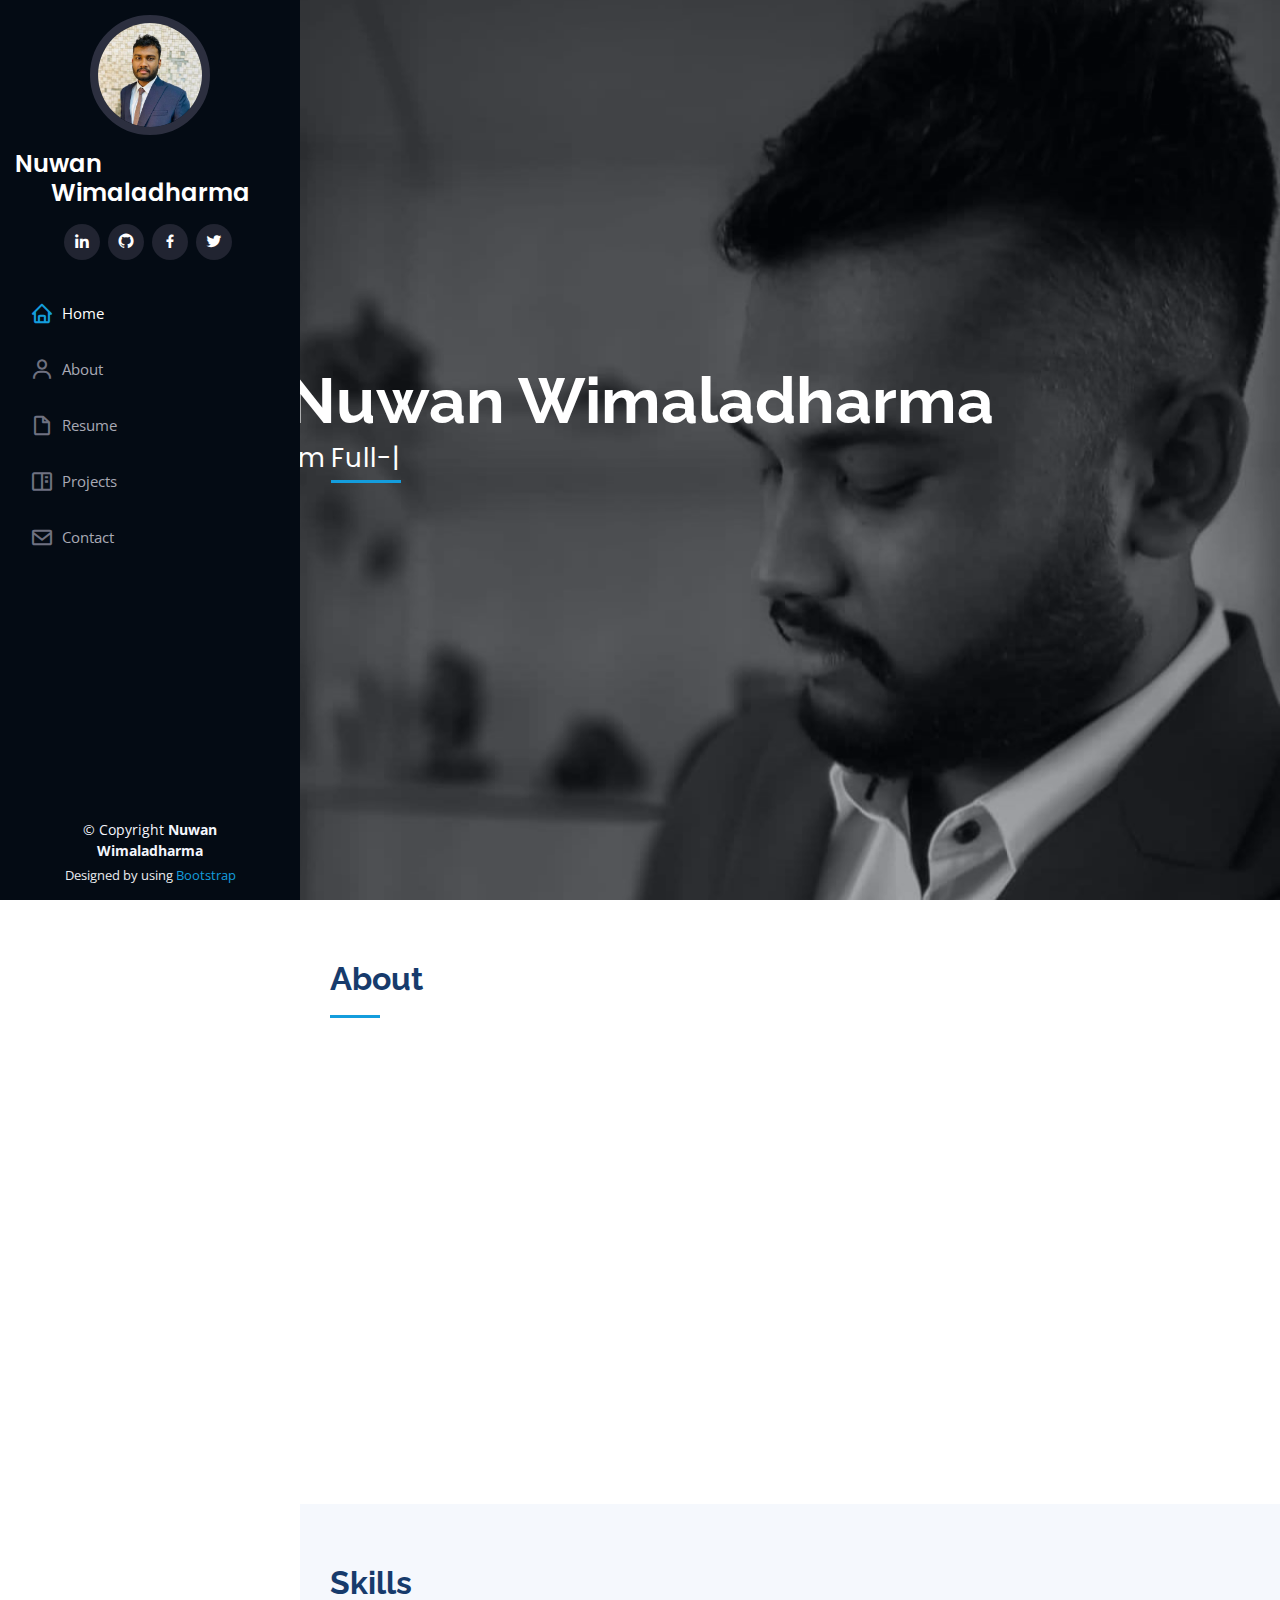
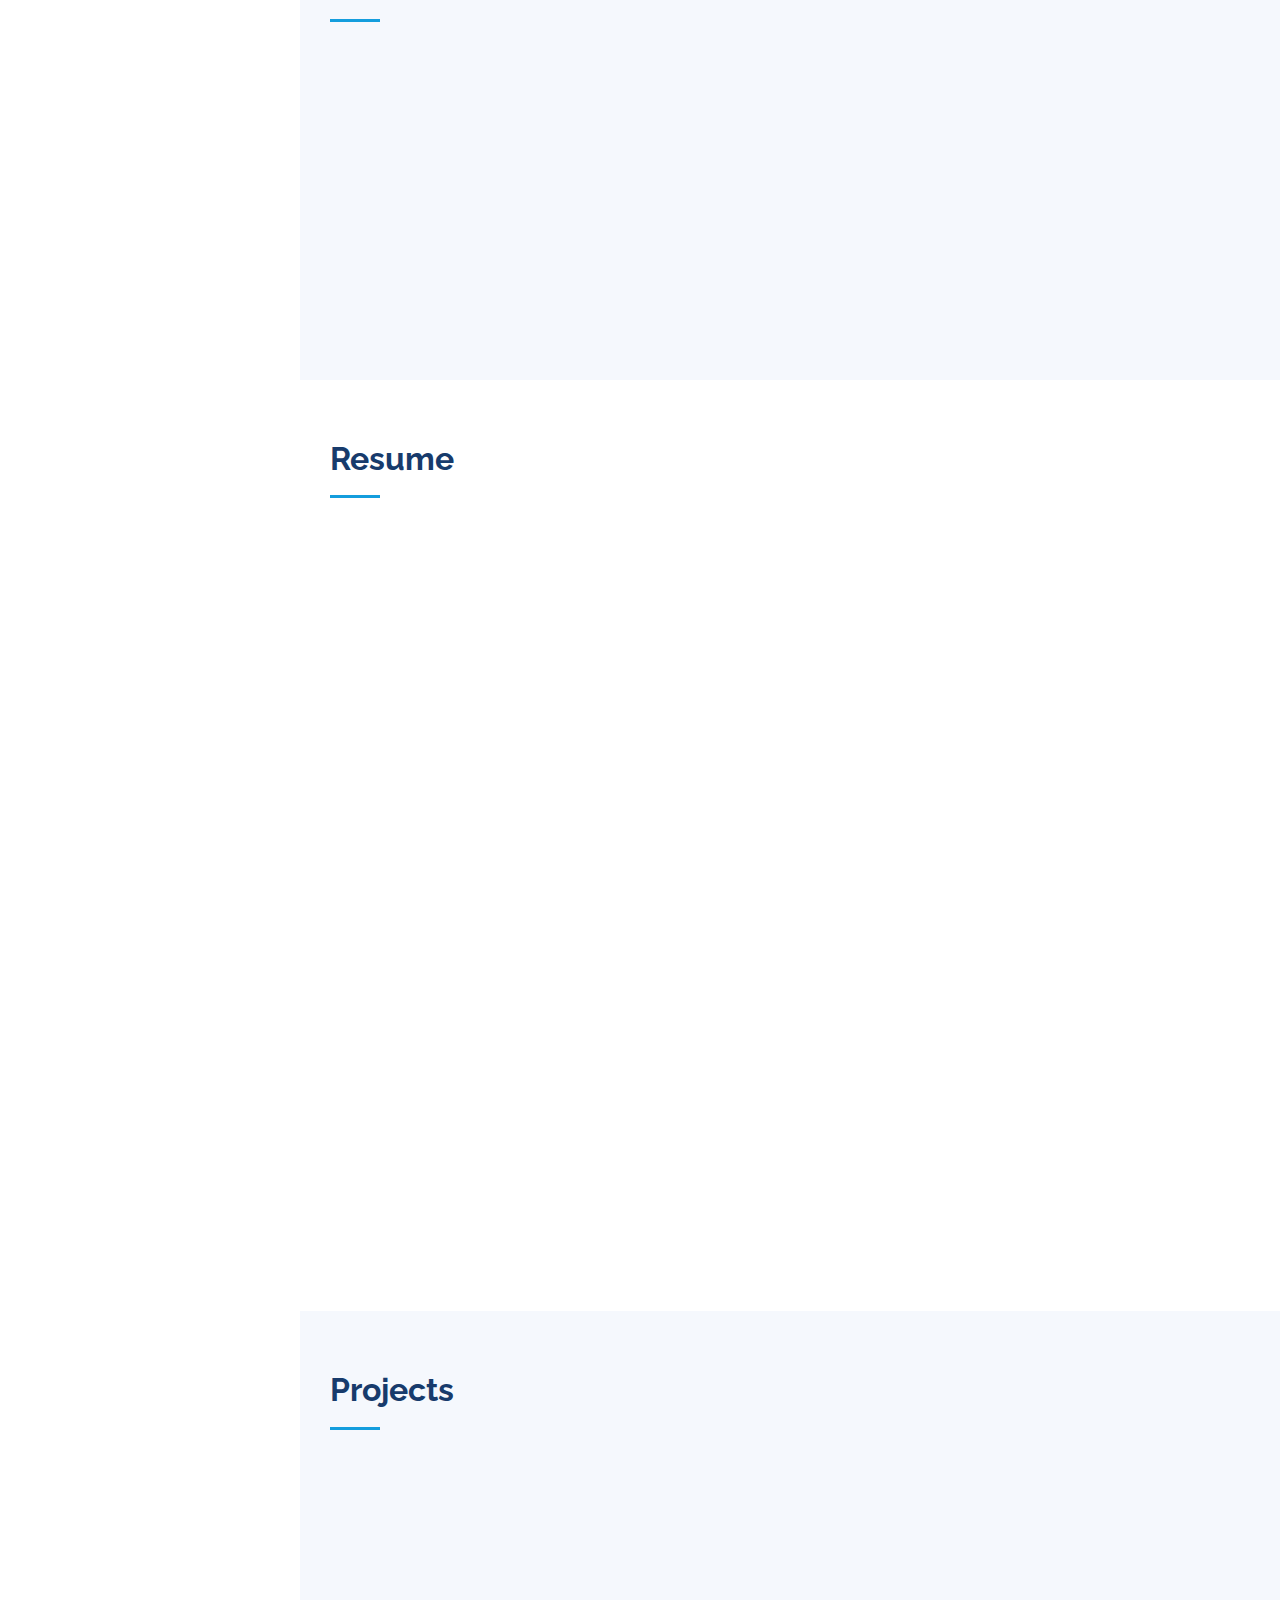
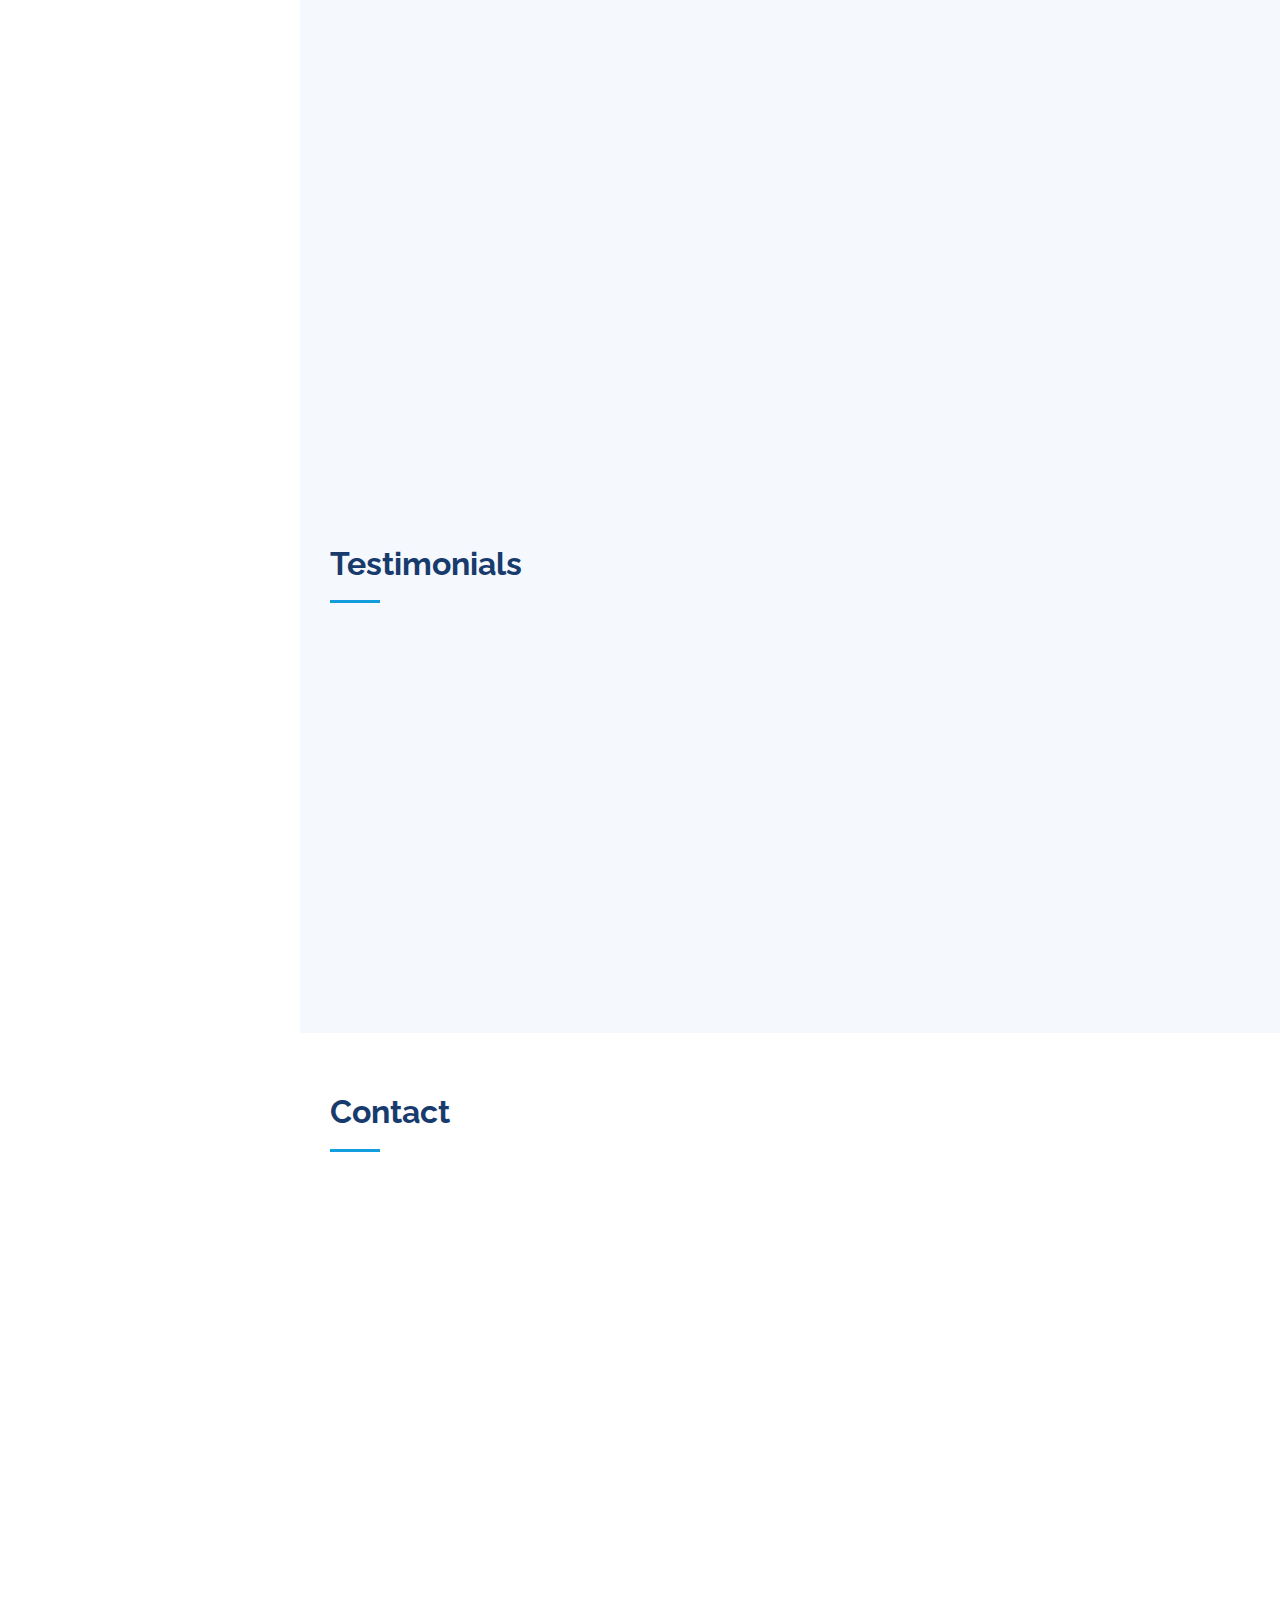
==== commit 04071c45: "modified footer" ====
--- a/index.html
+++ b/index.html
@@ -779,7 +779,7 @@
         <!-- You can delete the links only if you purchased the pro version. -->
         <!-- Licensing information: https://bootstrapmade.com/license/ -->
         <!-- Purchase the pro version with working PHP/AJAX contact form: https://bootstrapmade.com/iportfolio-bootstrap-portfolio-websites-template/ -->
-        Designed by <a href="https://bootstrapmade.com/">BootstrapMade</a>
+        Designed by using <a href="https://bootstrapmade.com/">Bootstrap</a>
       </div>
     </div>
   </footer><!-- End  Footer -->
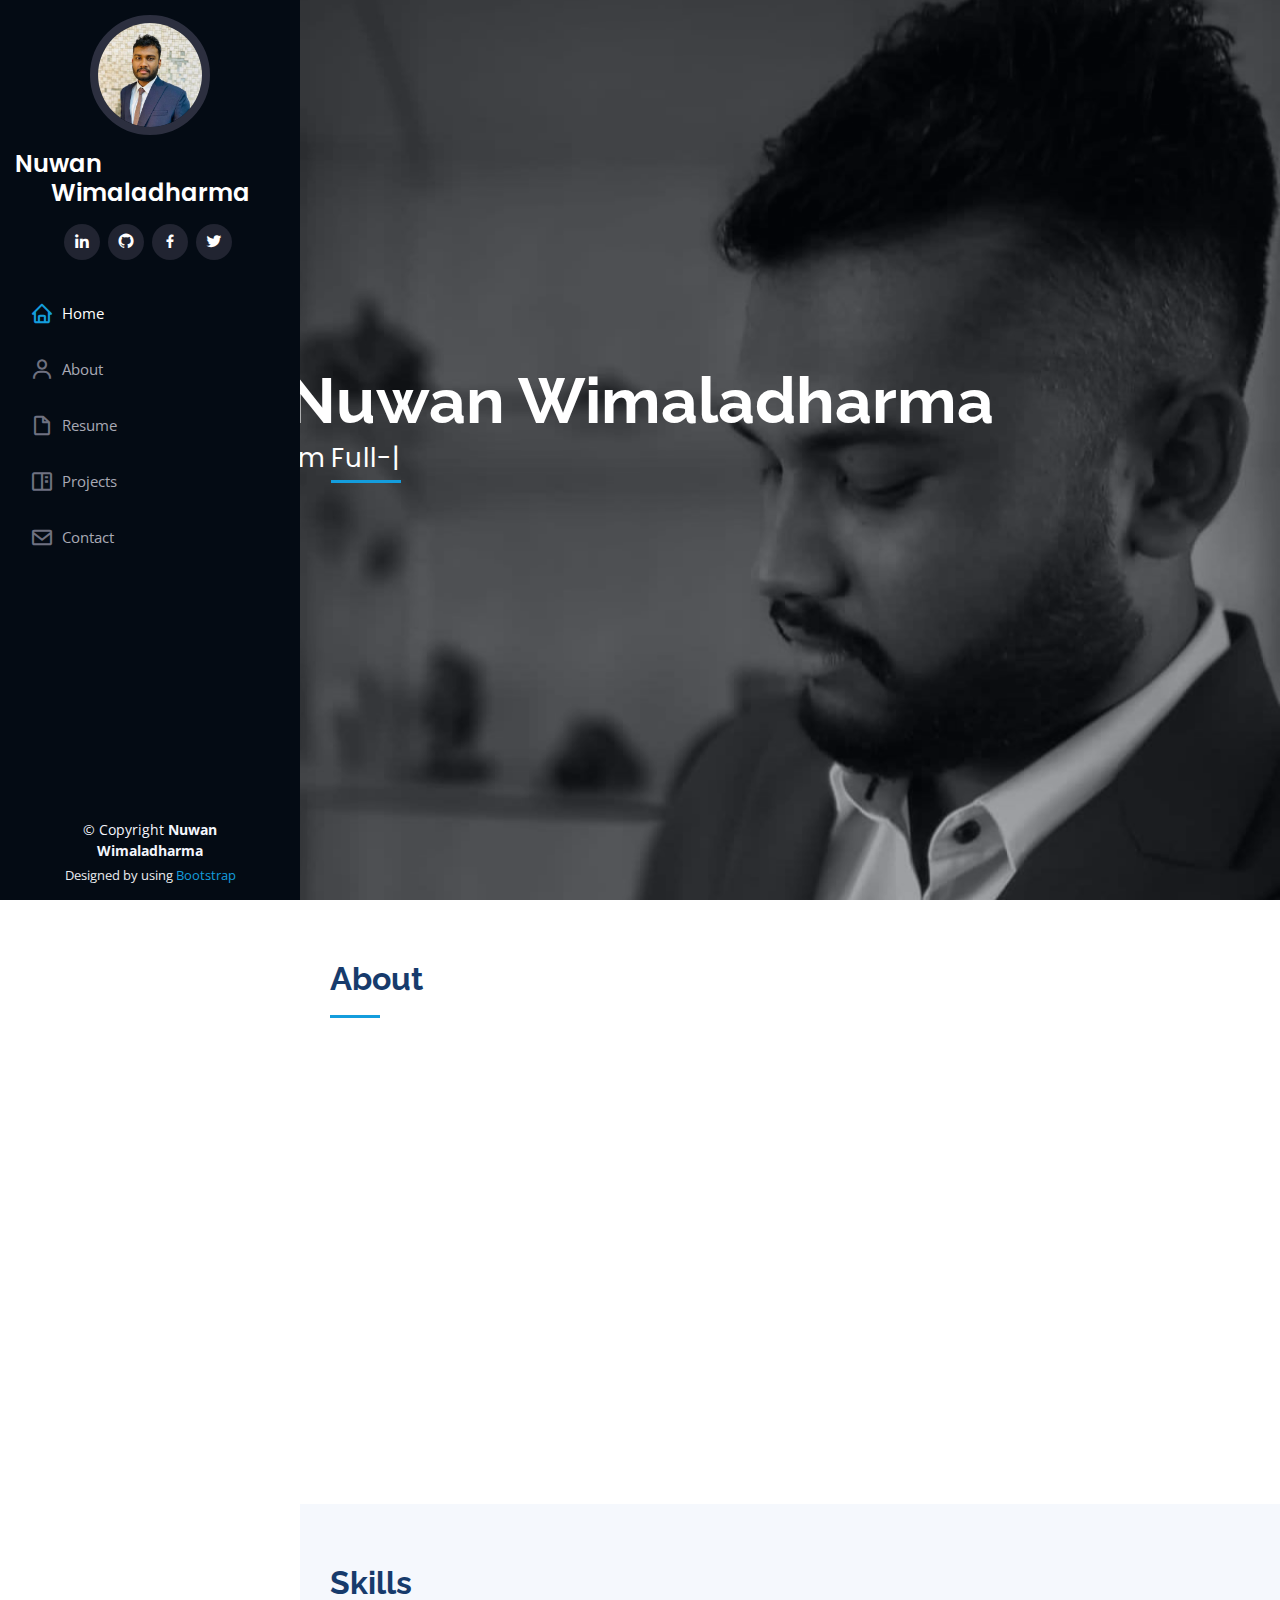
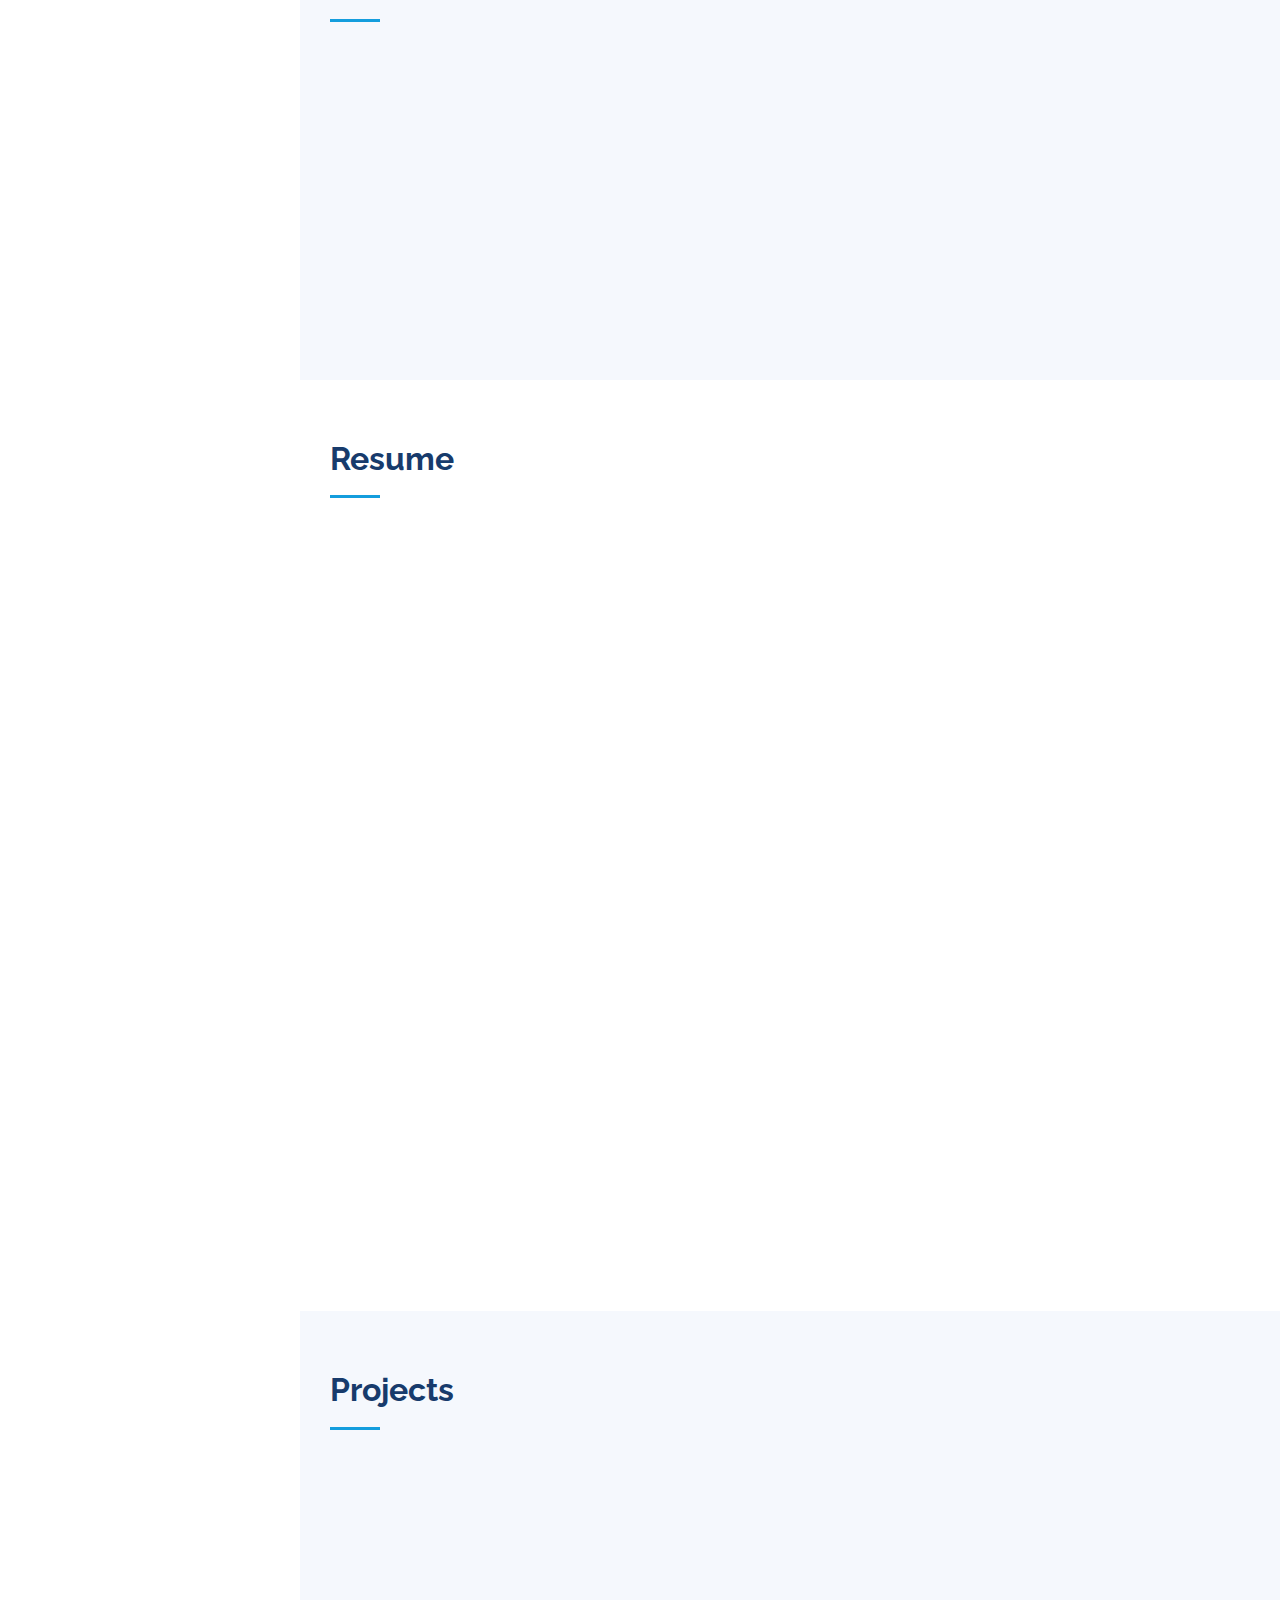
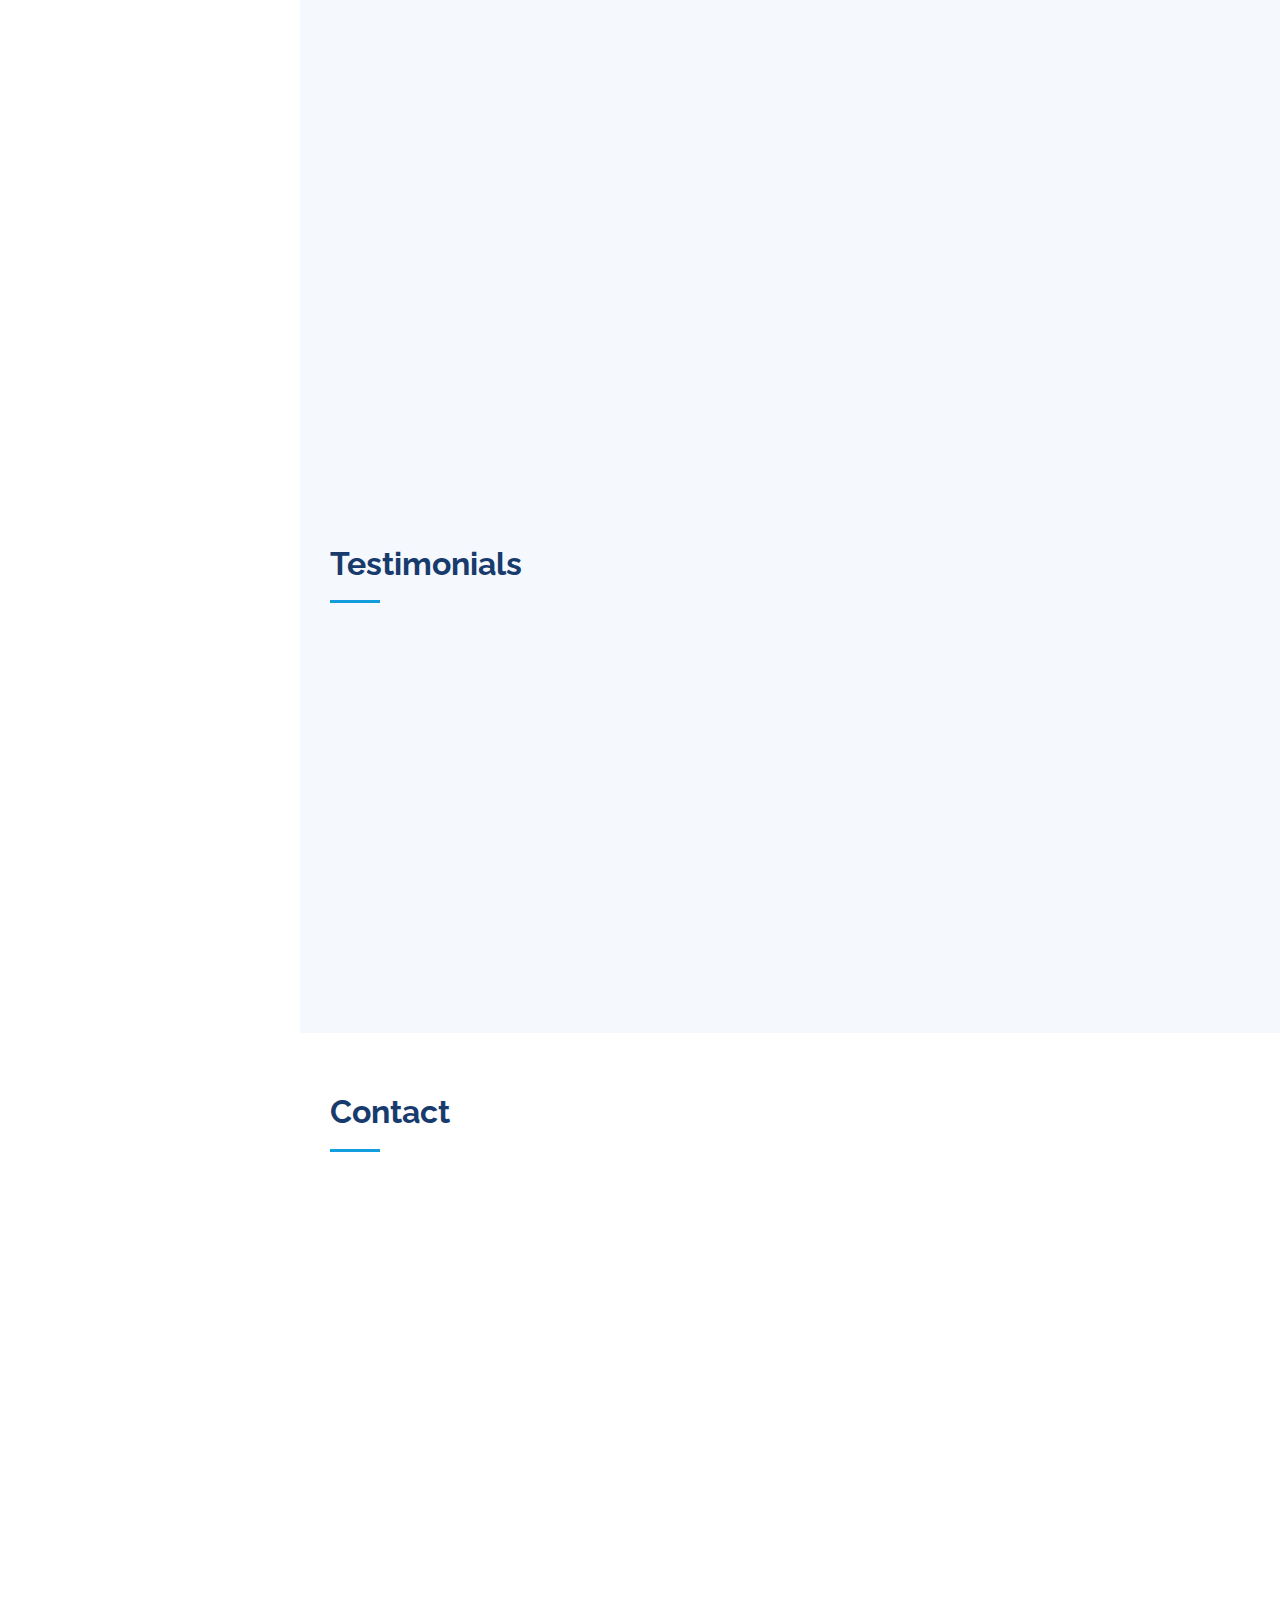
==== commit 436b2129: "finalize the portfolio" ====
--- a/index.html
+++ b/index.html
@@ -707,7 +707,7 @@
 
         <div class="row" data-aos="fade-in">
 
-          <div class="col-lg-5 d-flex align-items-stretch">
+          <div class="col-lg-12 d-flex align-items-stretch">
             <div class="info">
               <div class="address">
                 <i class="bi bi-geo-alt"></i>
@@ -727,39 +727,45 @@
                 <p>+94712951059 / +94719695857</p>
               </div>
 
+              <div class="phone">
+                <i class="bi bi-whatsapp"></i>
+                <h4>Whatsapp:</h4>
+                <p>+94712951059</p>
+              </div>
+
 <!--              <iframe src="https://www.google.com/maps/place/Nuwan+Wimaladharma/@7.7237604,80.5227811,70m/data=!3m1!1e3!4m6!3m5!1s0x3afcb50d257bb227:0x8880f6fad7e82063!8m2!3d7.723787!4d80.5228522!16s%2Fg%2F11sfb5kdn_?authuser=0&entry=ttu" frameborder="0" style="border:0; width: 100%; height: 290px;" allowfullscreen></iframe>-->
             </div>
 
           </div>
 
-          <div class="col-lg-7 mt-5 mt-lg-0 d-flex align-items-stretch">
-            <form action="forms/contact.php" method="post" role="form" class="php-email-form">
-              <div class="row">
-                <div class="form-group col-md-6">
-                  <label for="name">Your Name</label>
-                  <input type="text" name="name" class="form-control" id="name" required>
-                </div>
-                <div class="form-group col-md-6">
-                  <label for="name">Your Email</label>
-                  <input type="email" class="form-control" name="email" id="email" required>
-                </div>
-              </div>
-              <div class="form-group">
-                <label for="name">Subject</label>
-                <input type="text" class="form-control" name="subject" id="subject" required>
-              </div>
-              <div class="form-group">
-                <label for="name">Message</label>
-                <textarea class="form-control" name="message" rows="10" required></textarea>
-              </div>
-              <div class="my-3">
-                <div class="loading">Loading</div>
-                <div class="error-message"></div>
-                <div class="sent-message">Your message has been sent. Thank you!</div>
-              </div>
-              <div class="text-center"><button type="submit">Send Message</button></div>
-            </form>
-          </div>
+<!--          <div class="col-lg-7 mt-5 mt-lg-0 d-flex align-items-stretch">-->
+<!--            <form action="forms/contact.php" method="post" class="php-email-form">-->
+<!--              <div class="row">-->
+<!--                <div class="form-group col-md-6">-->
+<!--                  <label for="name">Your Name</label>-->
+<!--                  <input type="text" name="name" class="form-control" id="name" required>-->
+<!--                </div>-->
+<!--                <div class="form-group col-md-6">-->
+<!--                  <label for="name">Your Email</label>-->
+<!--                  <input type="email" class="form-control" name="email" id="email" required>-->
+<!--                </div>-->
+<!--              </div>-->
+<!--              <div class="form-group">-->
+<!--                <label for="name">Subject</label>-->
+<!--                <input type="text" class="form-control" name="subject" id="subject" required>-->
+<!--              </div>-->
+<!--              <div class="form-group">-->
+<!--                <label for="name">Message</label>-->
+<!--                <textarea class="form-control" name="message" rows="10" id="message" required></textarea>-->
+<!--              </div>-->
+<!--              <div class="my-3">-->
+<!--                <div class="loading">Loading</div>-->
+<!--                <div class="error-message"></div>-->
+<!--                <div class="sent-message">Your message has been sent. Thank you!</div>-->
+<!--              </div>-->
+<!--              <div class="text-center"><button type="submit">Send Message</button></div>-->
+<!--            </form>-->
+<!--          </div>-->
 
         </div>
 
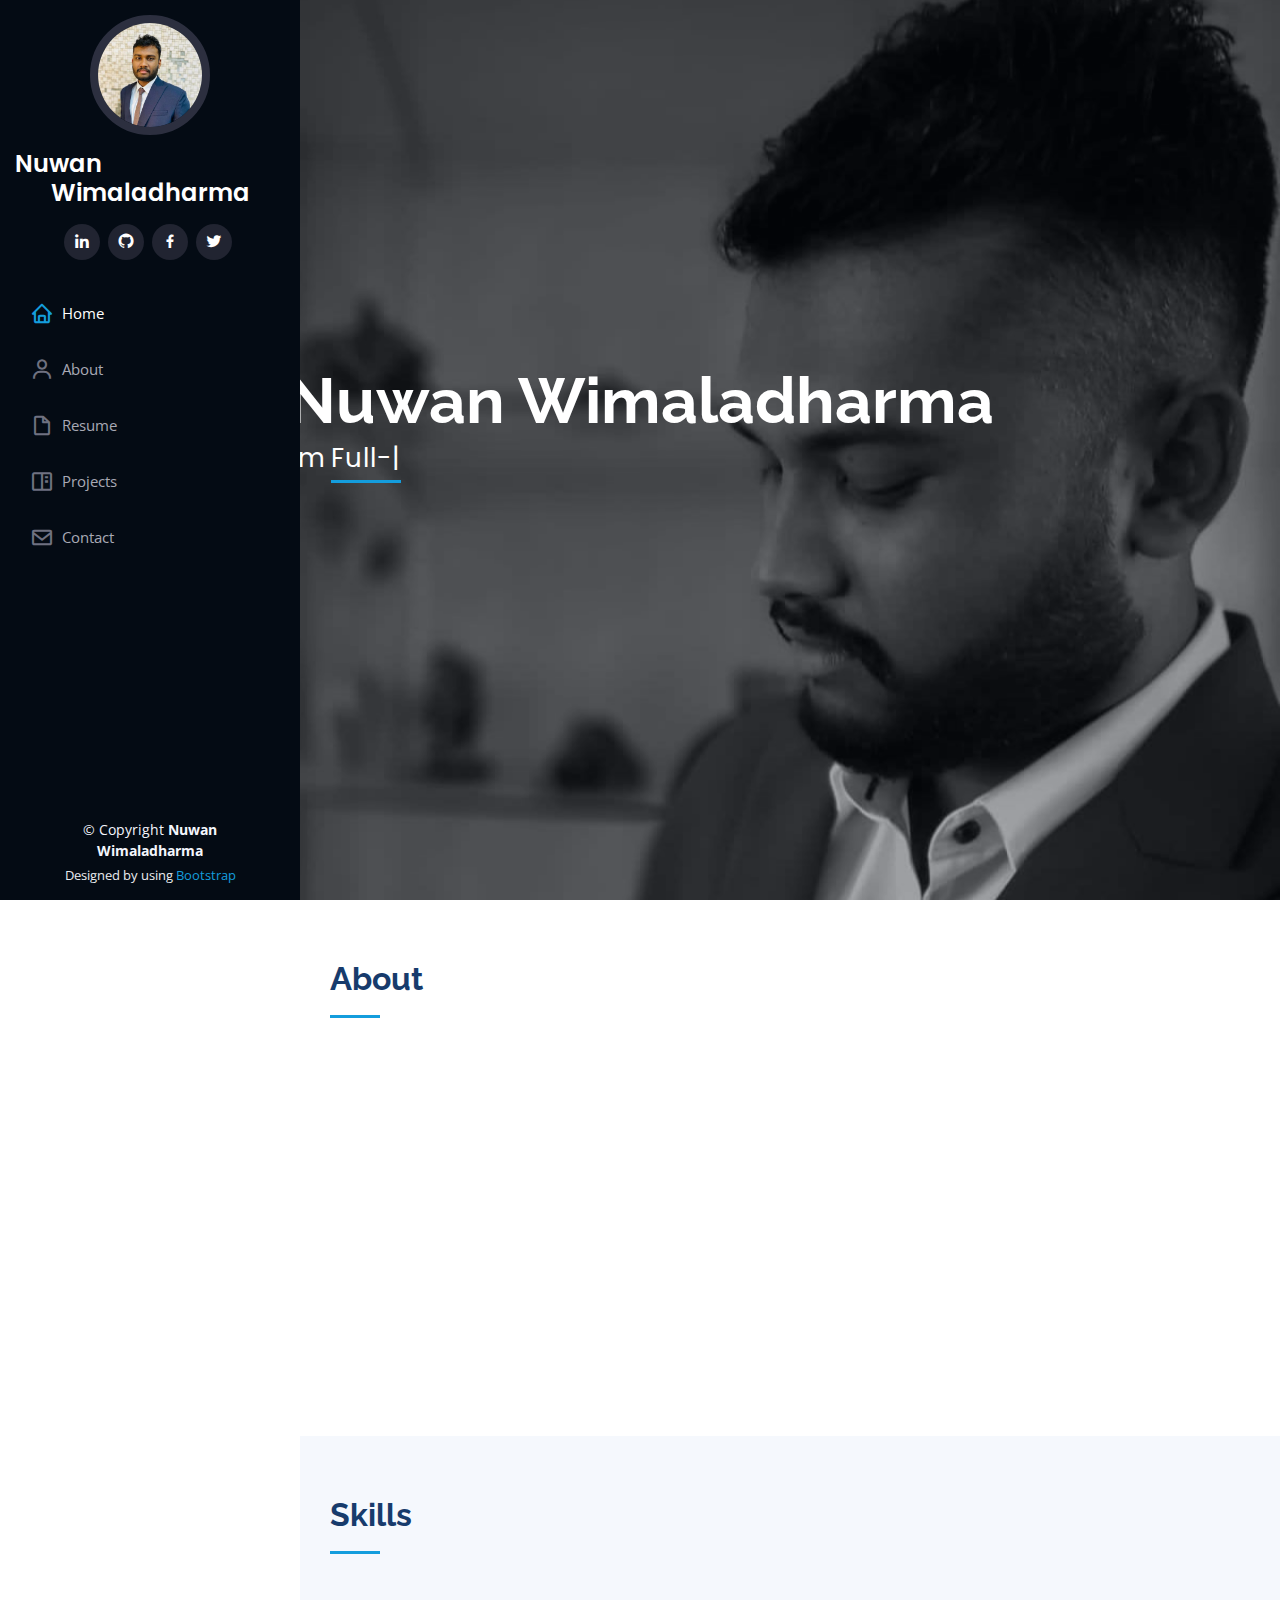
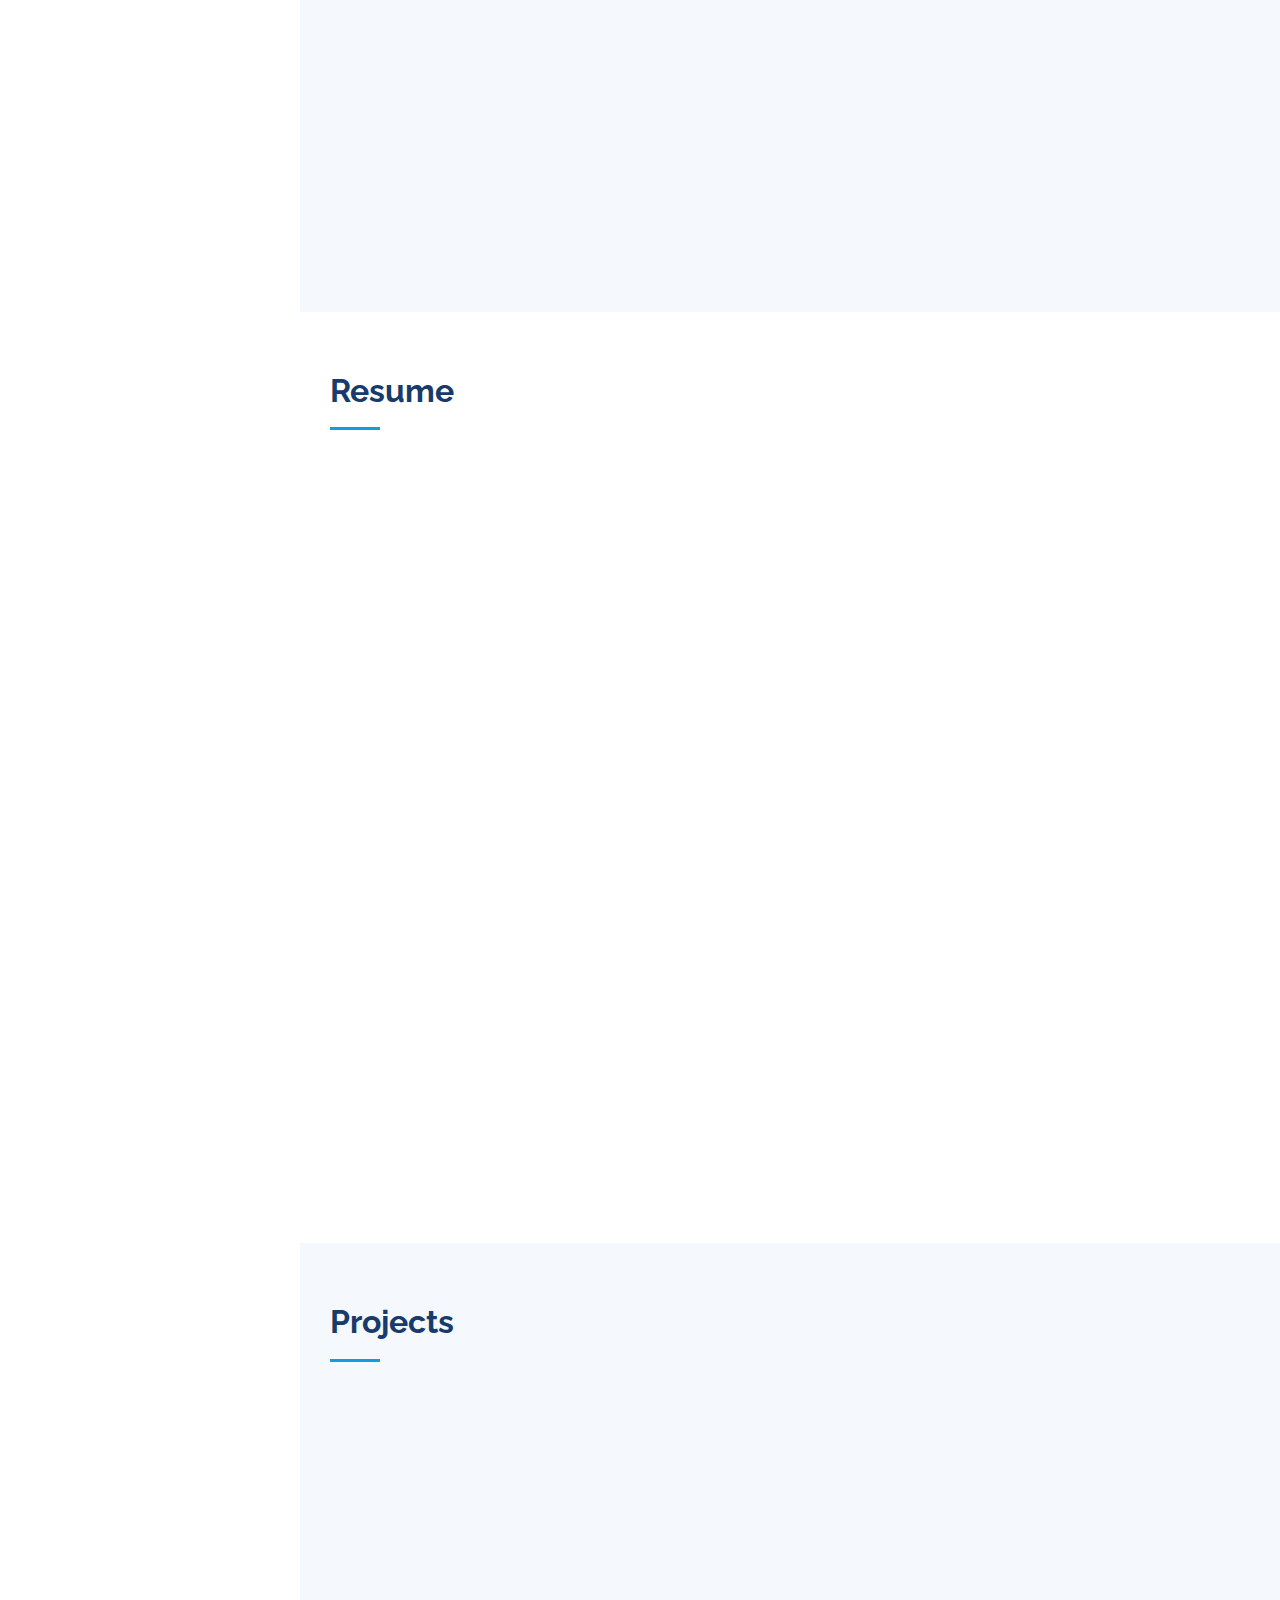
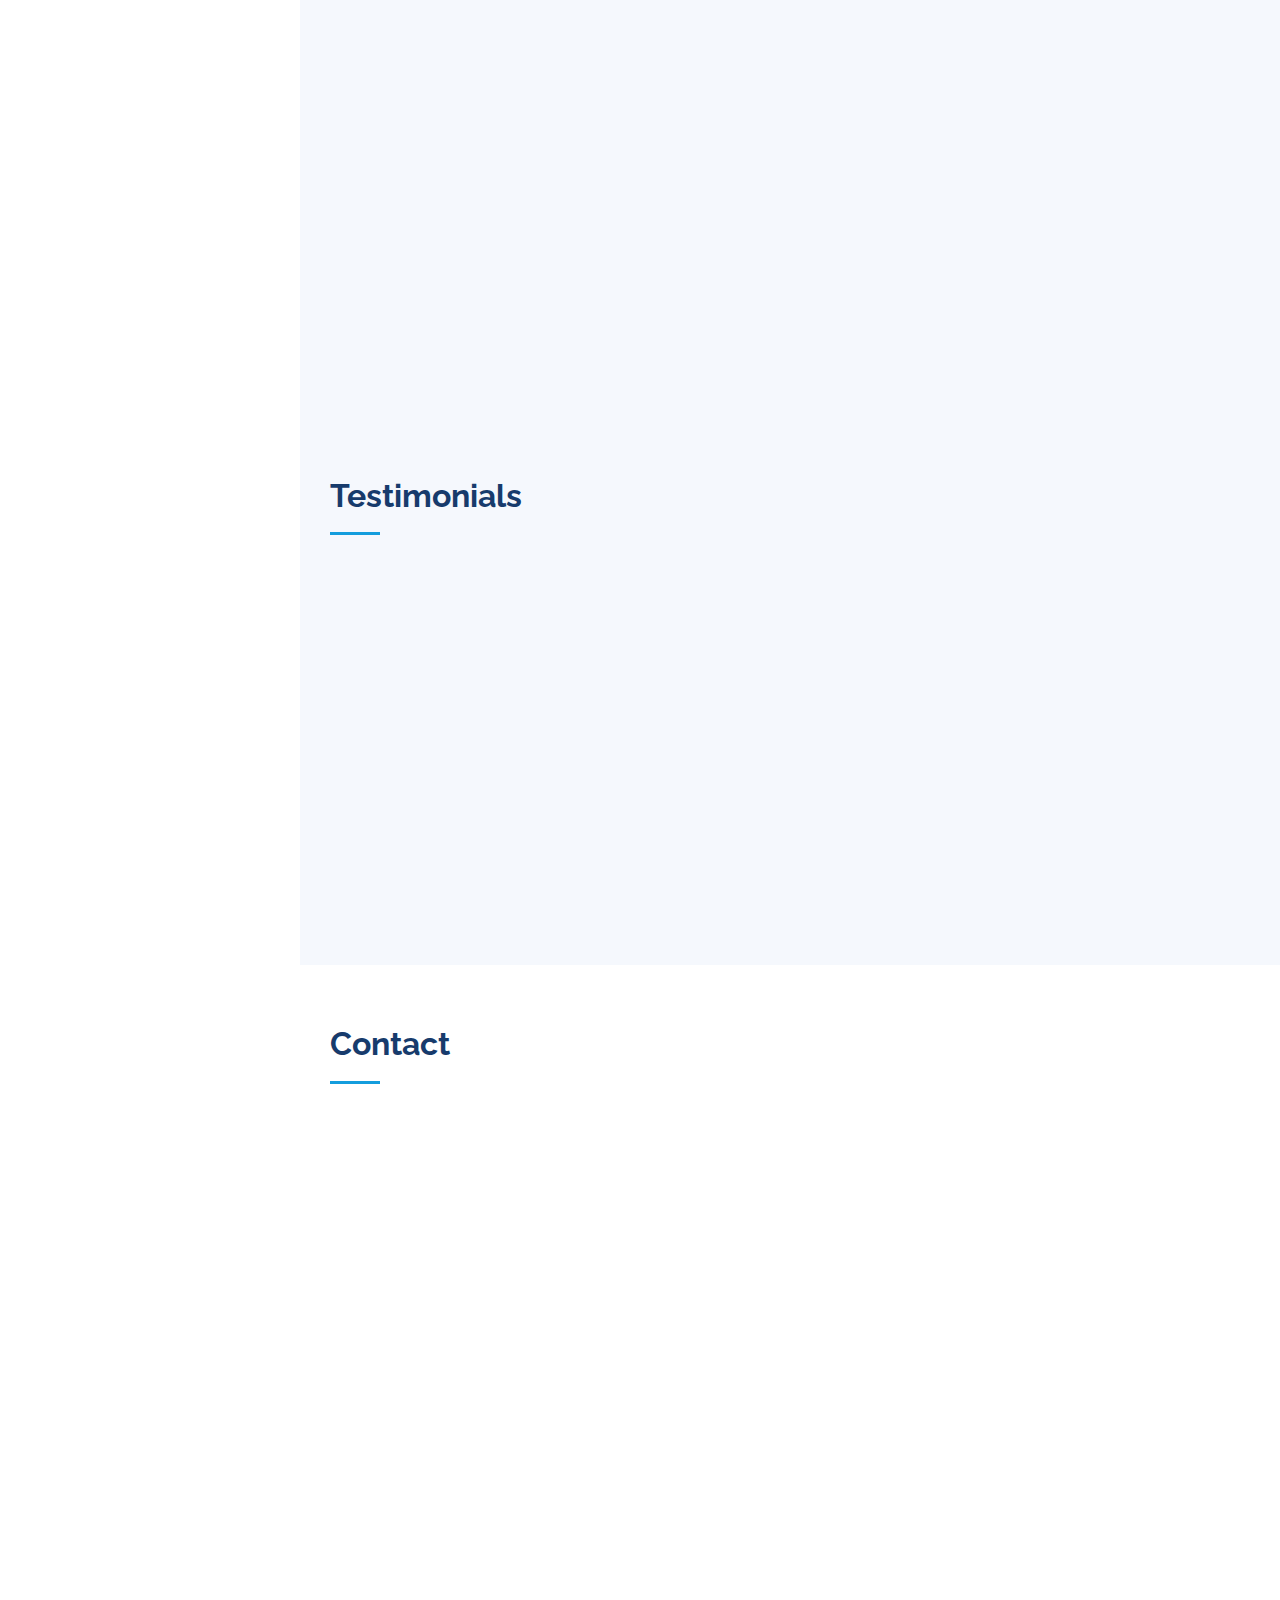
==== commit 06283343: "small modification was done" ====
--- a/index.html
+++ b/index.html
@@ -109,7 +109,7 @@
                 <ul>
                   <li><i class="bi bi-chevron-right"></i> <strong>Name:</strong> <span>Nuwan Wimaladharma</span></li>
                   <li><i class="bi bi-chevron-right"></i> <strong>Birthday:</strong> <span>25 December 1996</span></li>
-                  <li><i class="bi bi-chevron-right"></i> <strong>Phone:</strong> <span>+94712951059 / +94719695857</span></li>
+<!--                  <li><i class="bi bi-chevron-right"></i> <strong>Phone:</strong> <span>+94712951059 / +94719695857</span></li>-->
                   <li><i class="bi bi-chevron-right"></i> <strong>City:</strong> <span>Kurunegala, Sri Lanka</span></li>
                 </ul>
               </div>
@@ -117,7 +117,7 @@
                 <ul>
                   <li><i class="bi bi-chevron-right"></i> <strong>Age:</strong> <span>26</span></li>
                   <li><i class="bi bi-chevron-right"></i> <strong>Degree:</strong> <span>B.Sc.Engineering Hons'</span></li>
-                  <li><i class="bi bi-chevron-right"></i> <strong>Email:</strong> <span>nuwanwd20@gmail.com</span></li>
+<!--                  <li><i class="bi bi-chevron-right"></i> <strong>Email:</strong> <span>nuwanwd20@gmail.com</span></li>-->
                   <li><i class="bi bi-chevron-right"></i> <strong>Freelance:</strong> <span>Available</span></li>
                 </ul>
               </div>
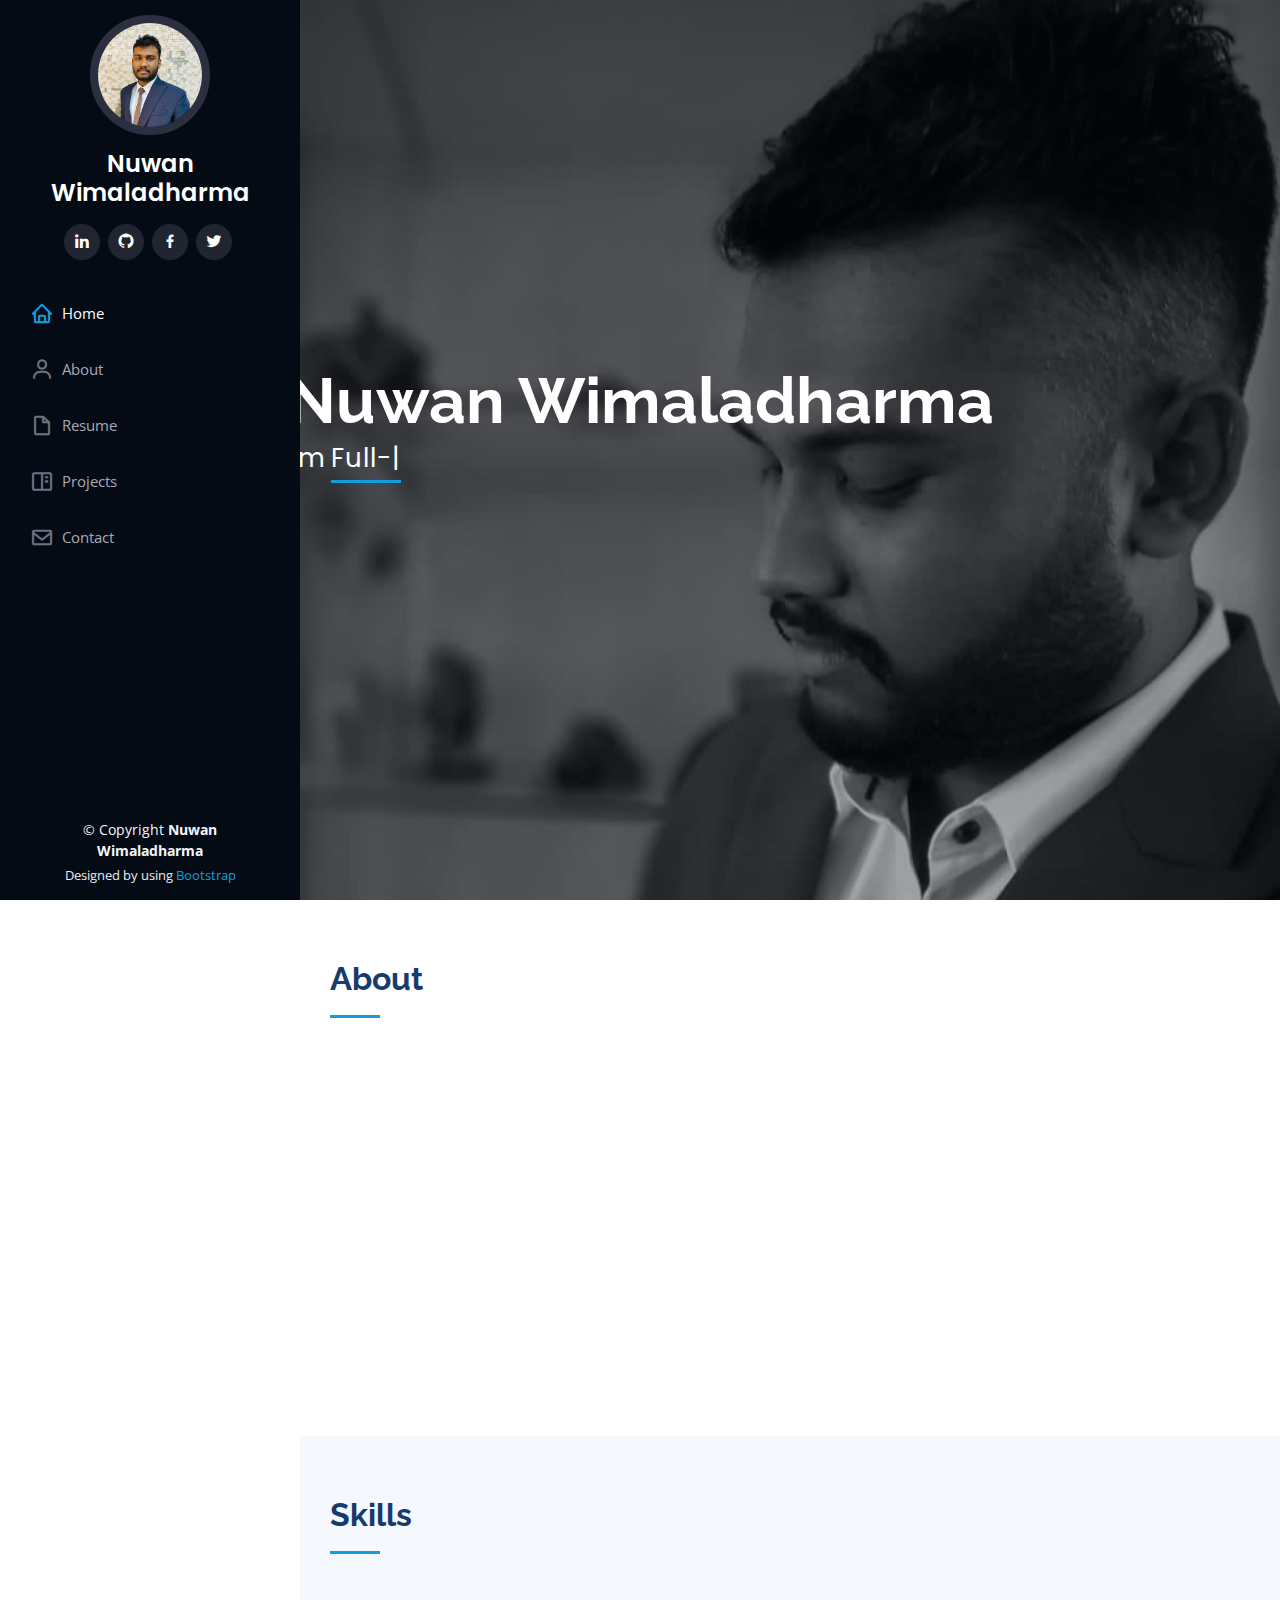
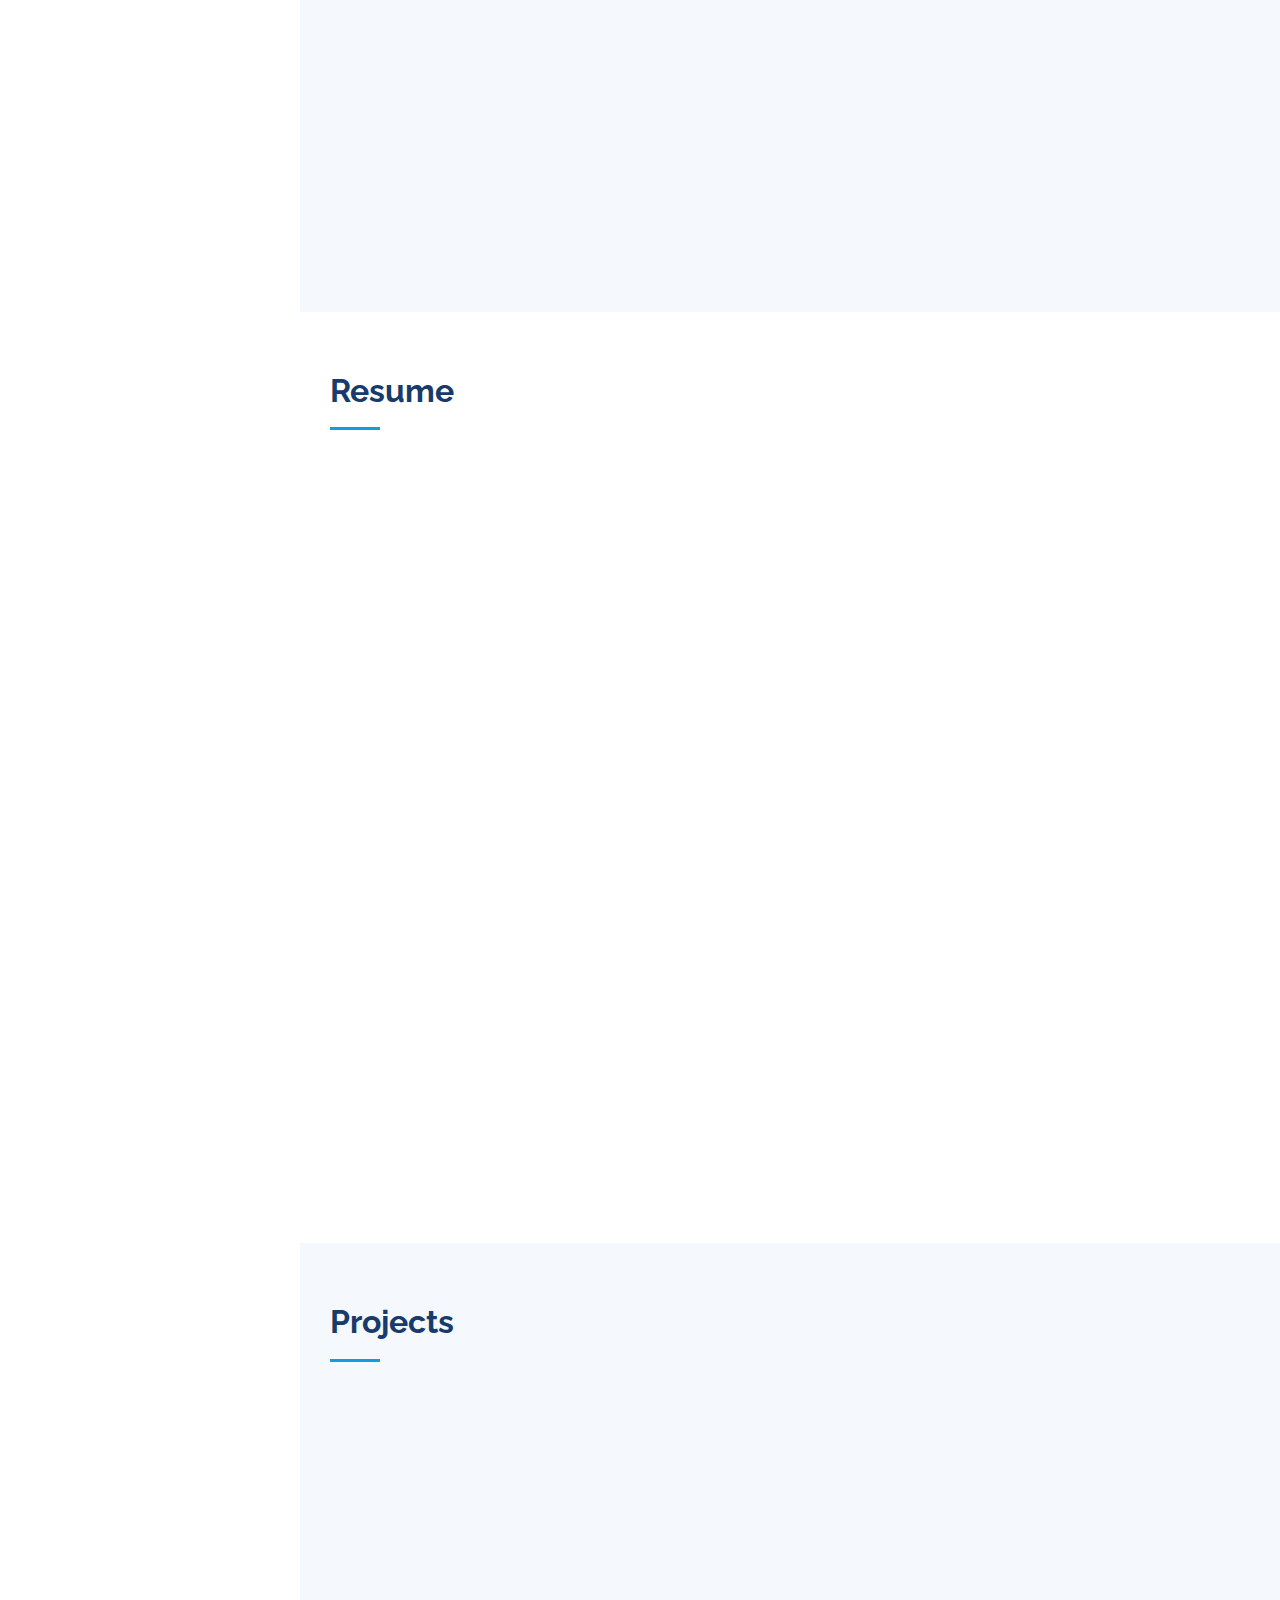
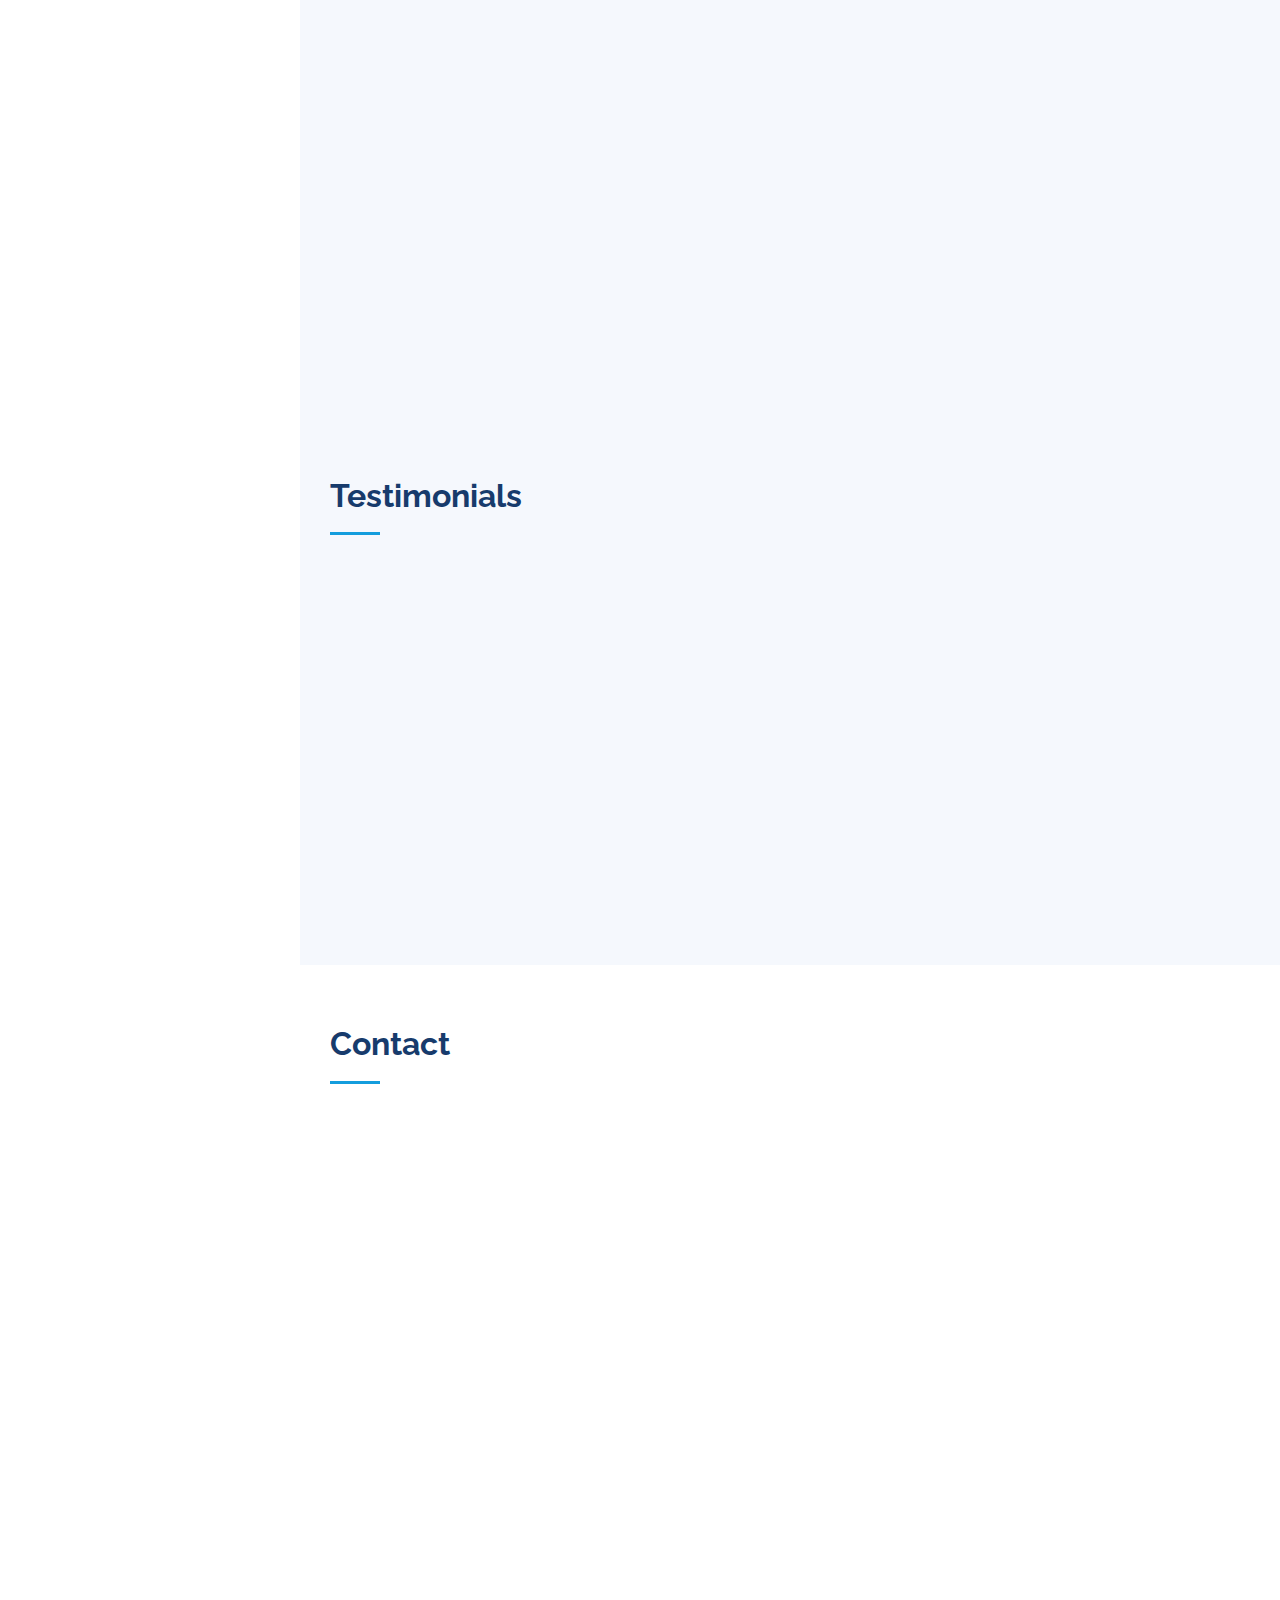
==== commit ce40b2e4: "change font size of the name" ====
--- a/index.html
+++ b/index.html
@@ -47,7 +47,7 @@
 
       <div class="profile">
         <img src="assets/img/nuwan_wimaladharma.jpg" alt="" class="img-fluid rounded-circle">
-        <h1 class="text-xxl-center"><a href="index.html">Nuwan Wimaladharma</a></h1>
+        <h1 class="text-center"><a href="index.html">Nuwan Wimaladharma</a></h1>
         <div class="social-links mt-3 text-center">
           <a href="https://www.linkedin.com/in/nuwan-wimaladharma-805ba423b/" class="linkedin"><i class="bx bxl-linkedin"></i></a>
           <a href="https://github.com/Nuwan-Wimaladharma" class="github"><i class="bx bxl-github"></i></a>
